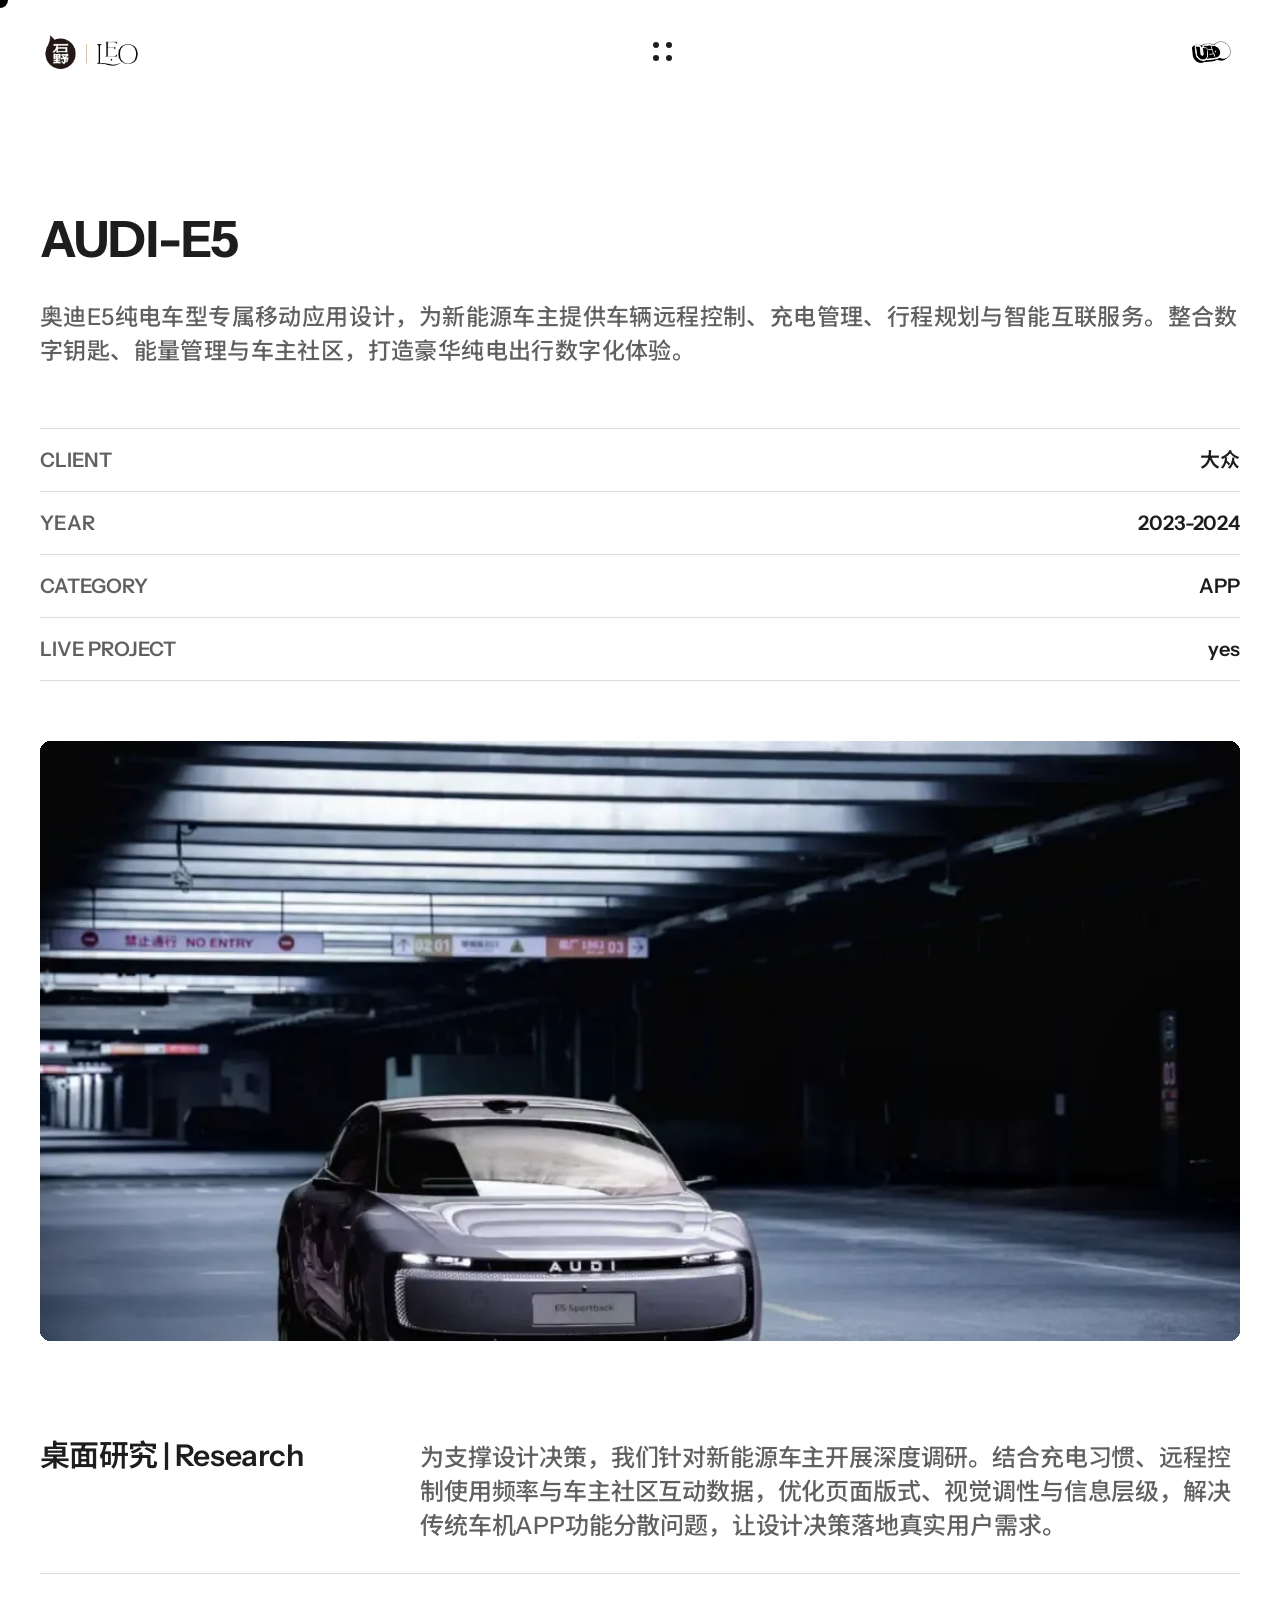
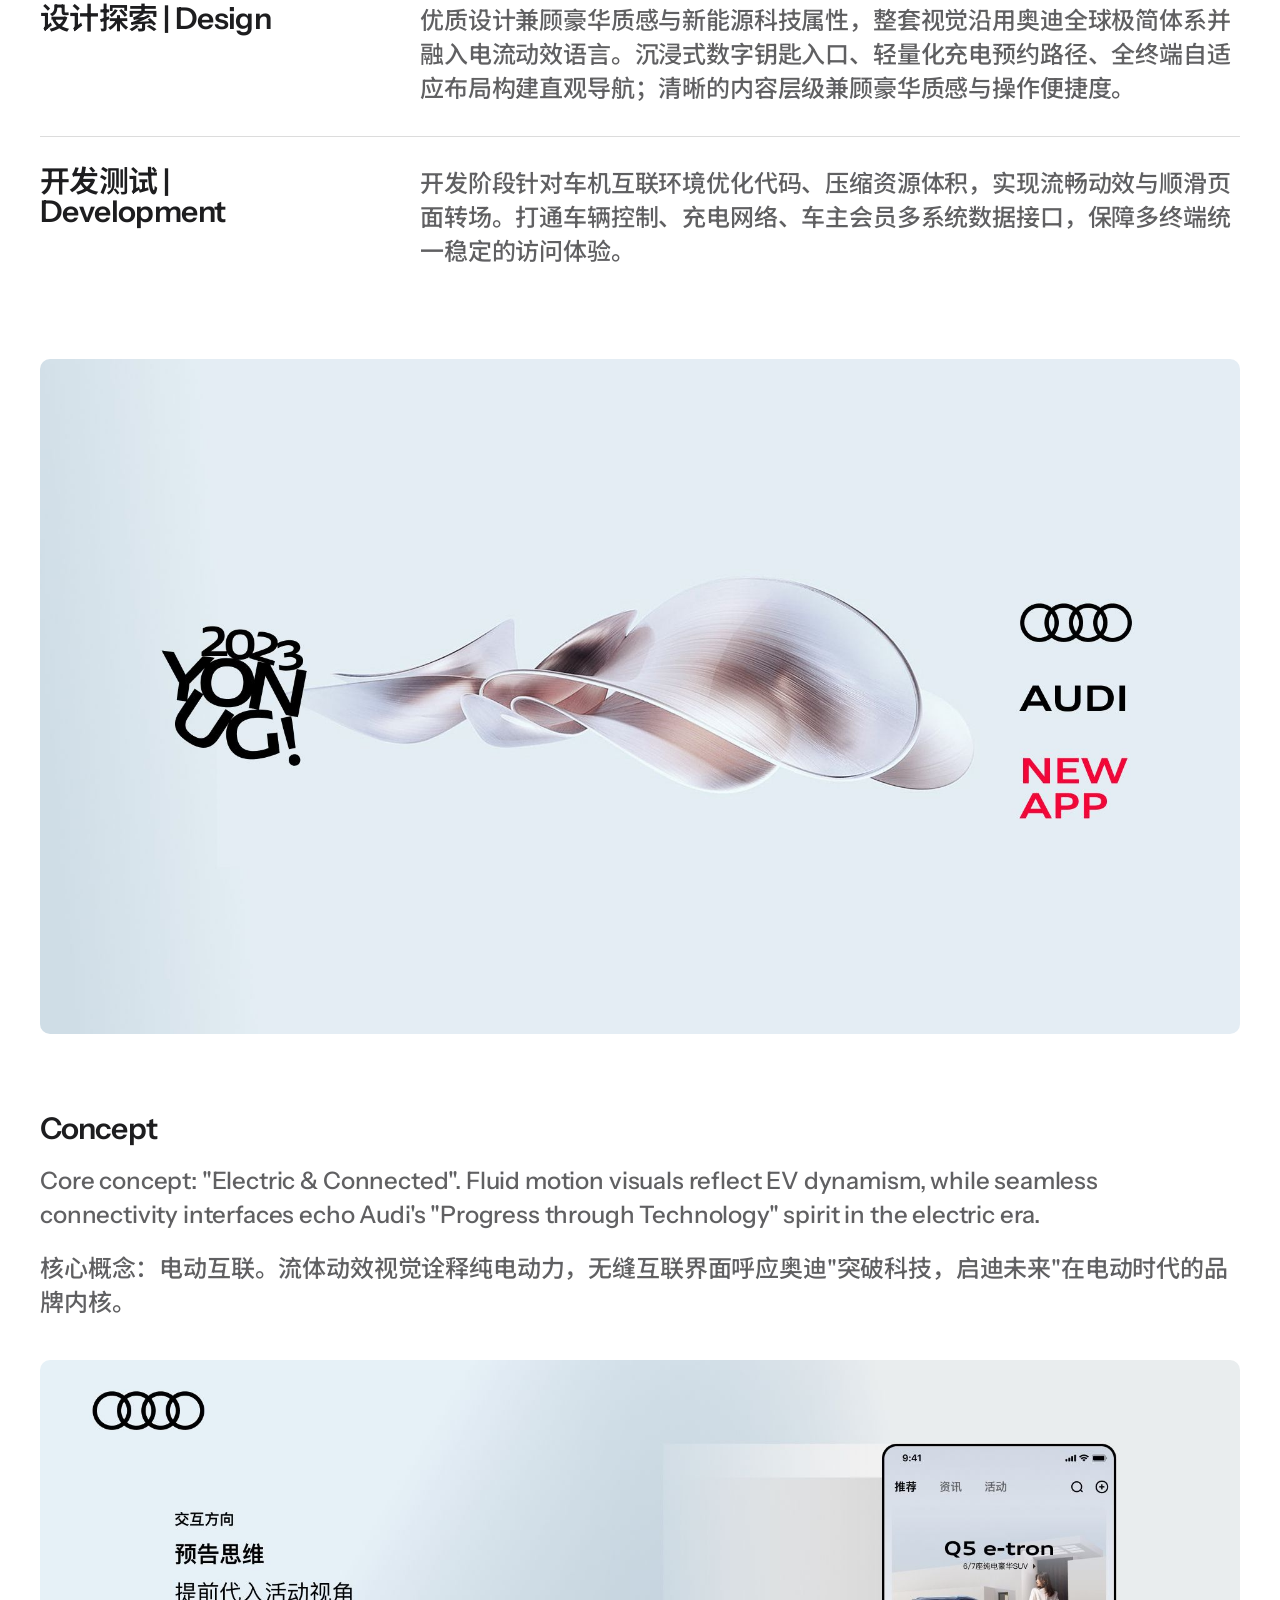
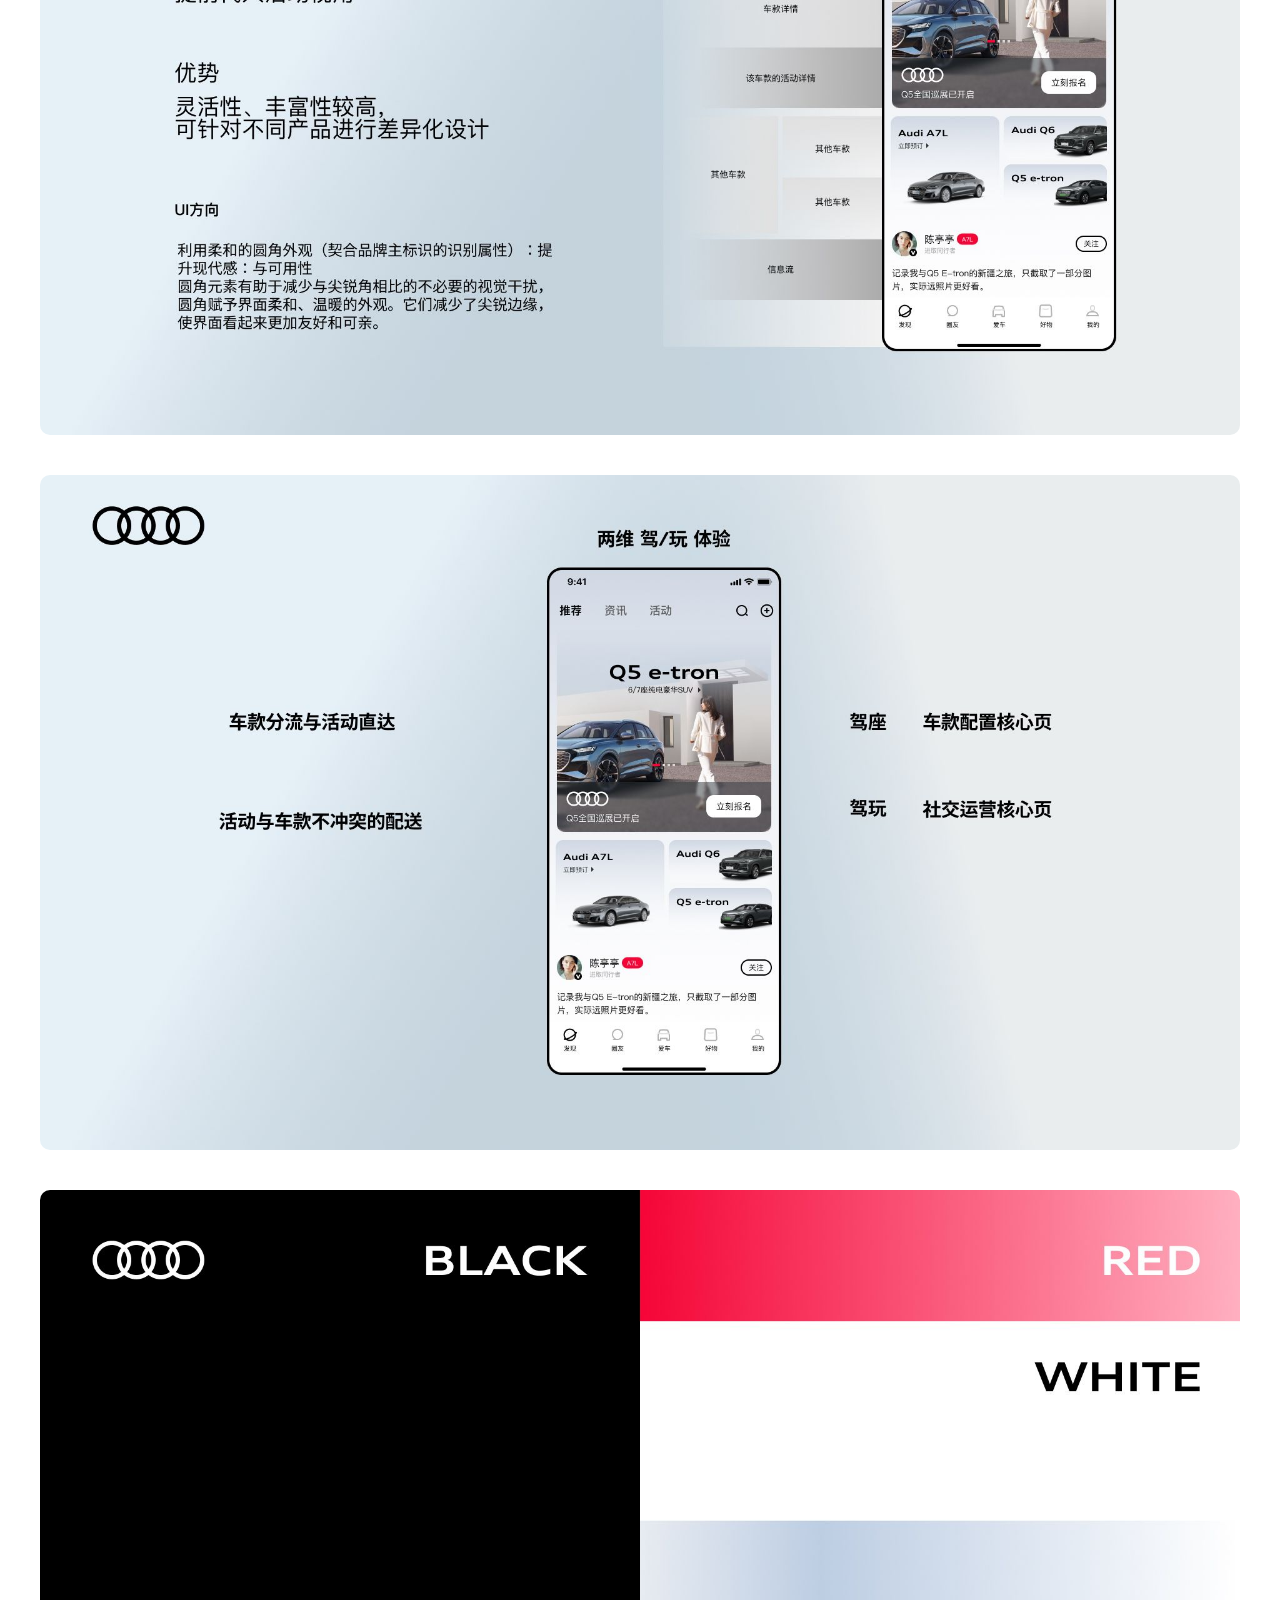
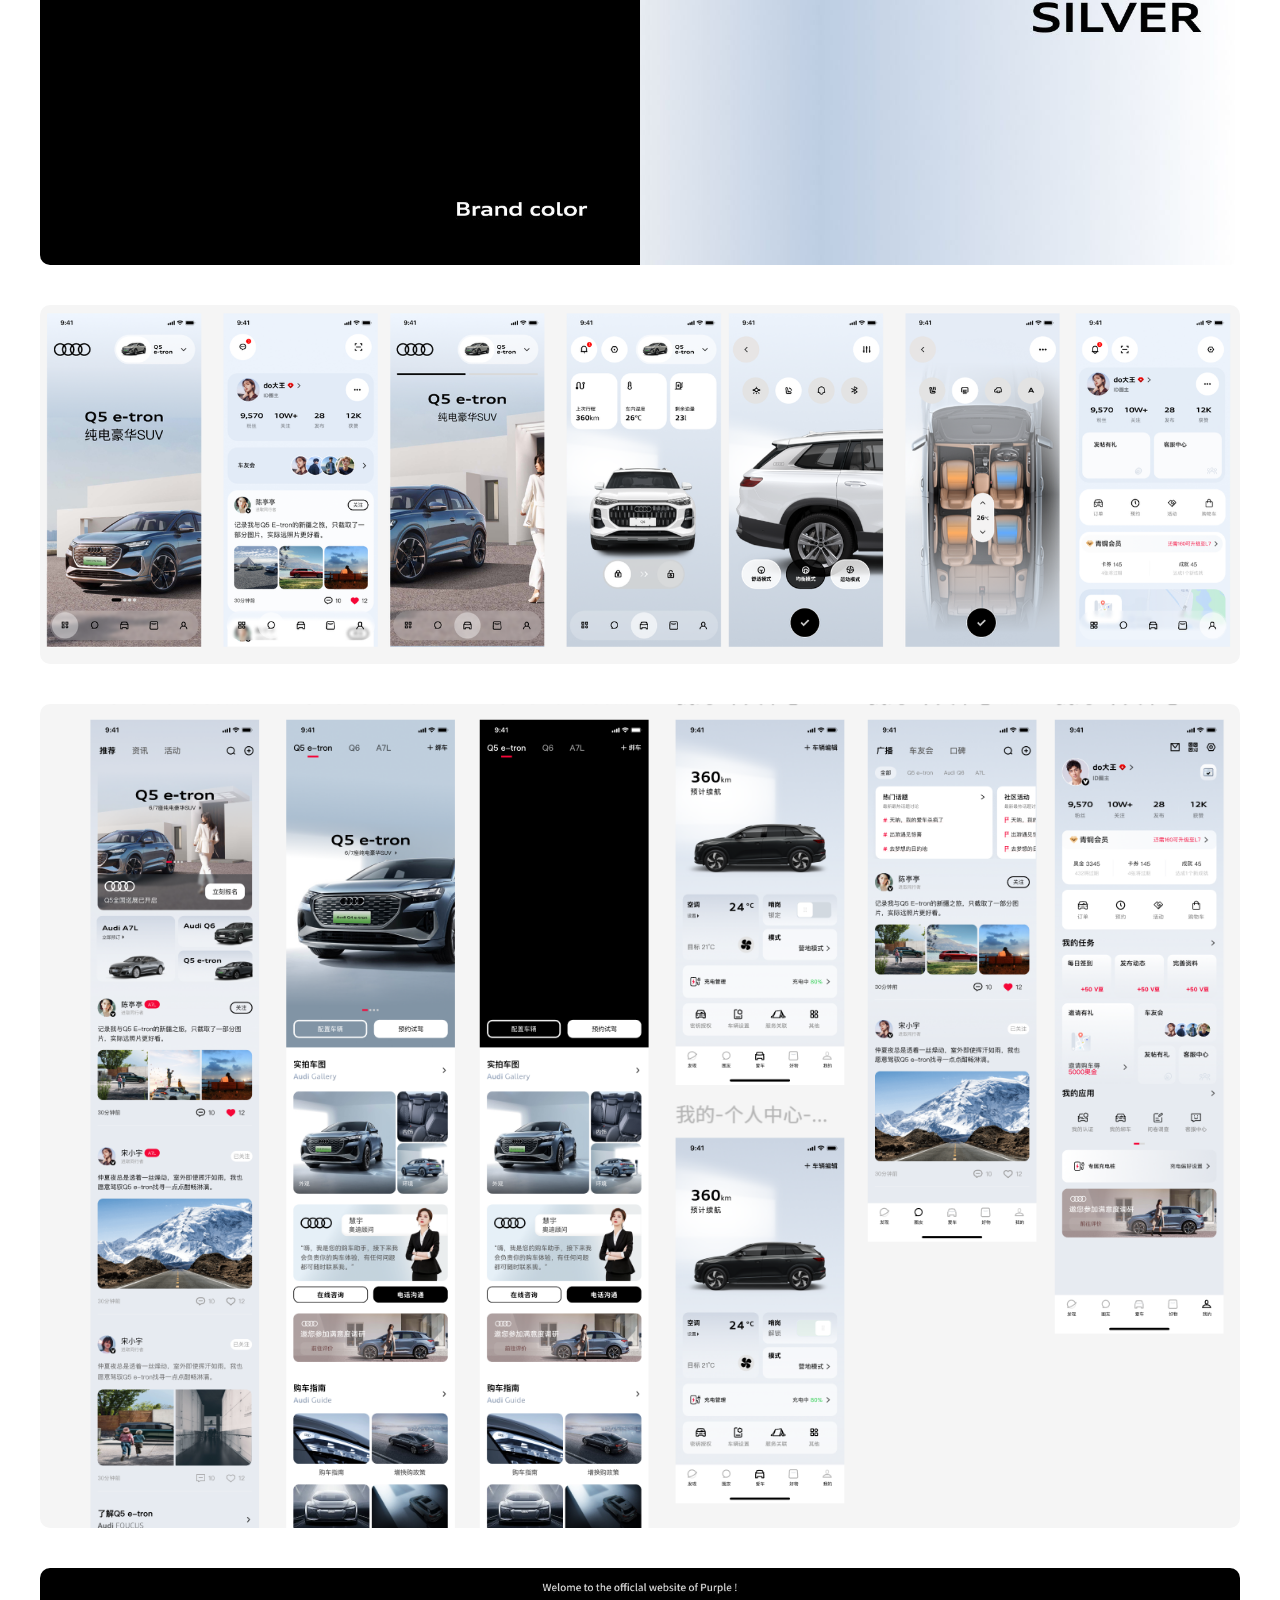
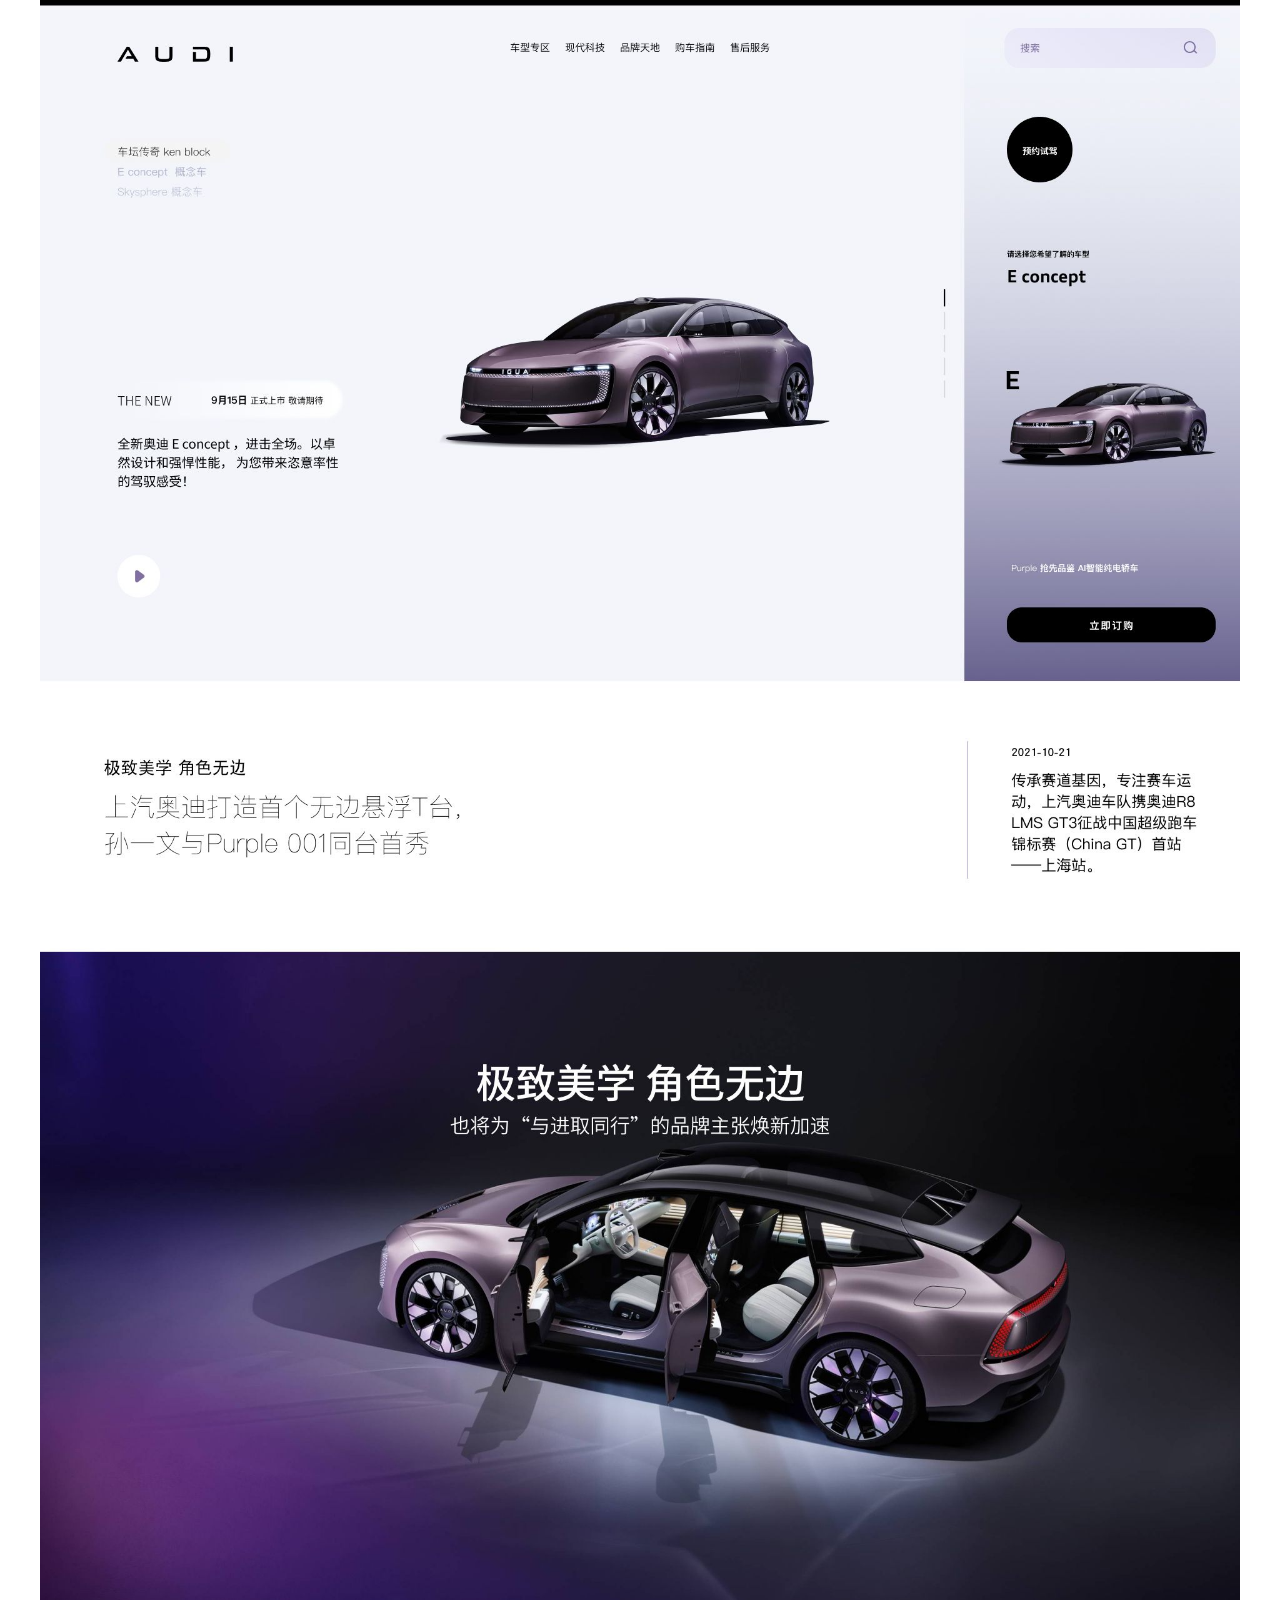
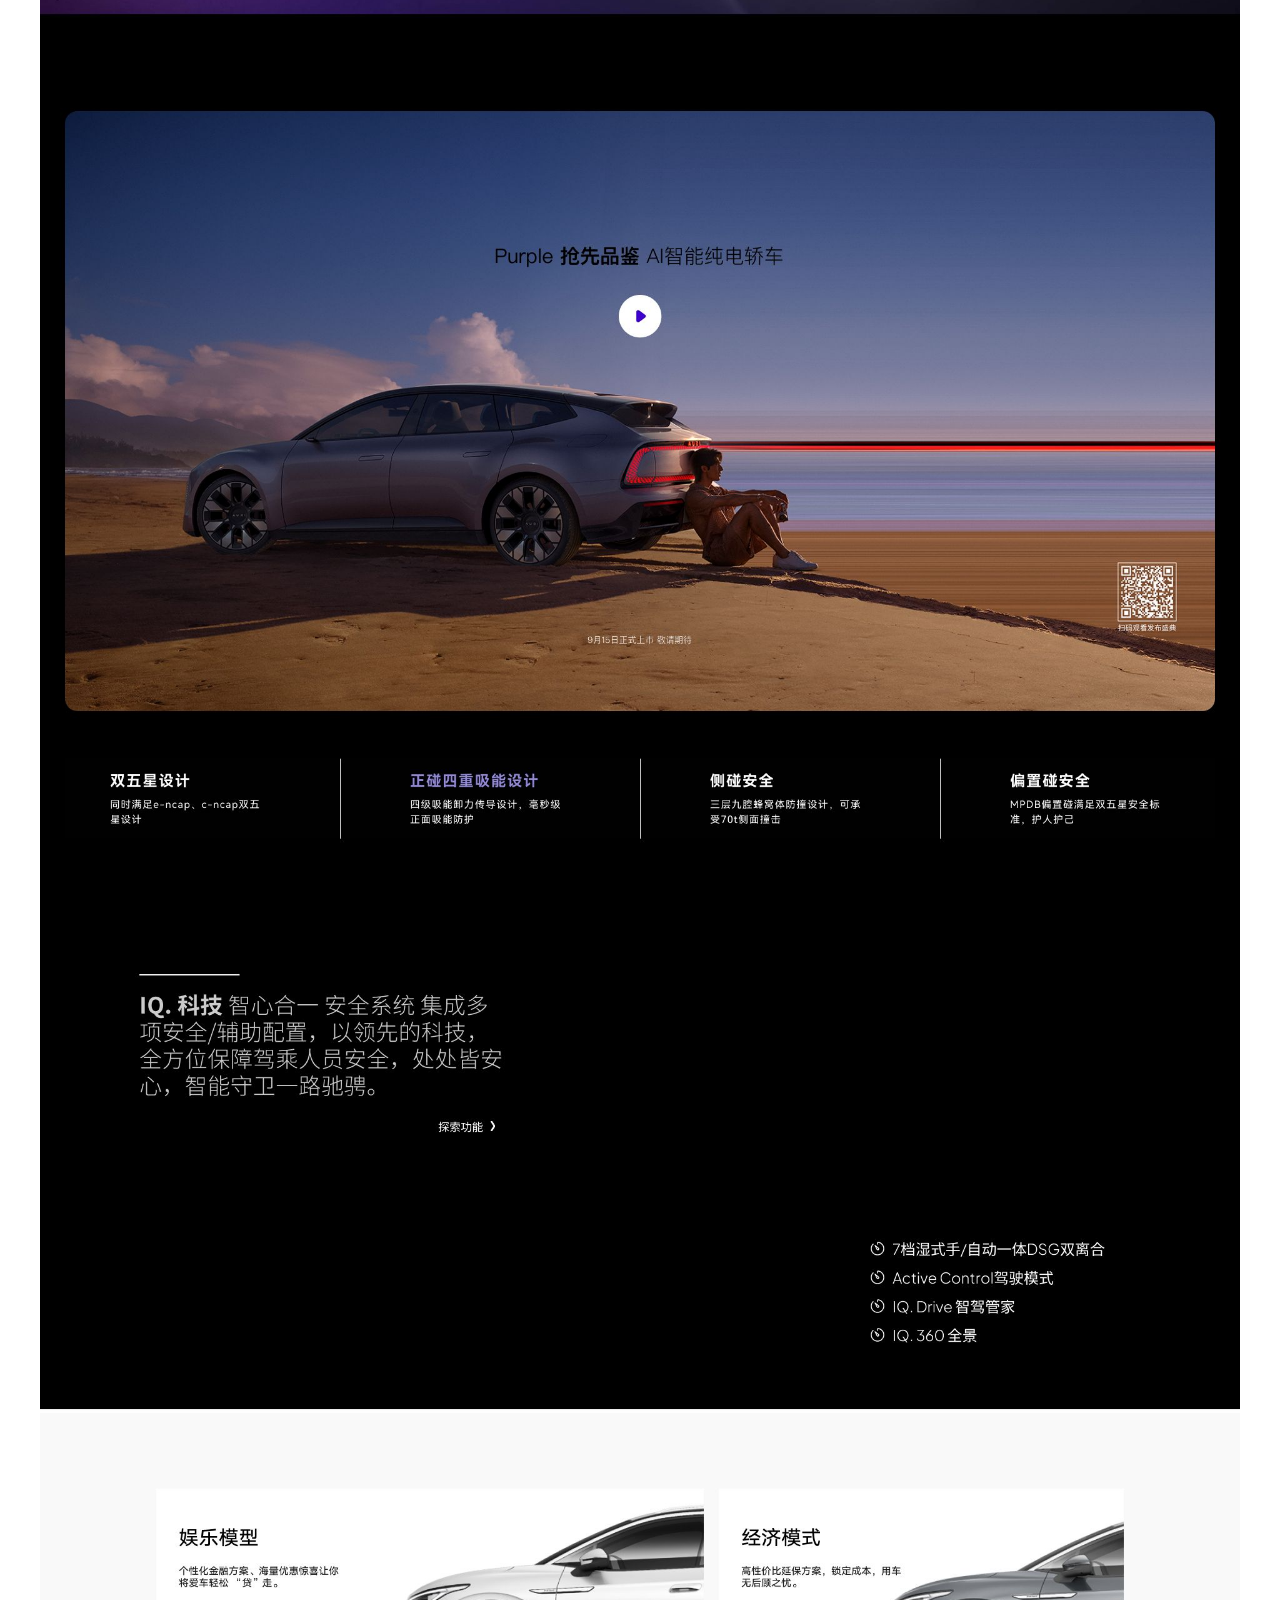
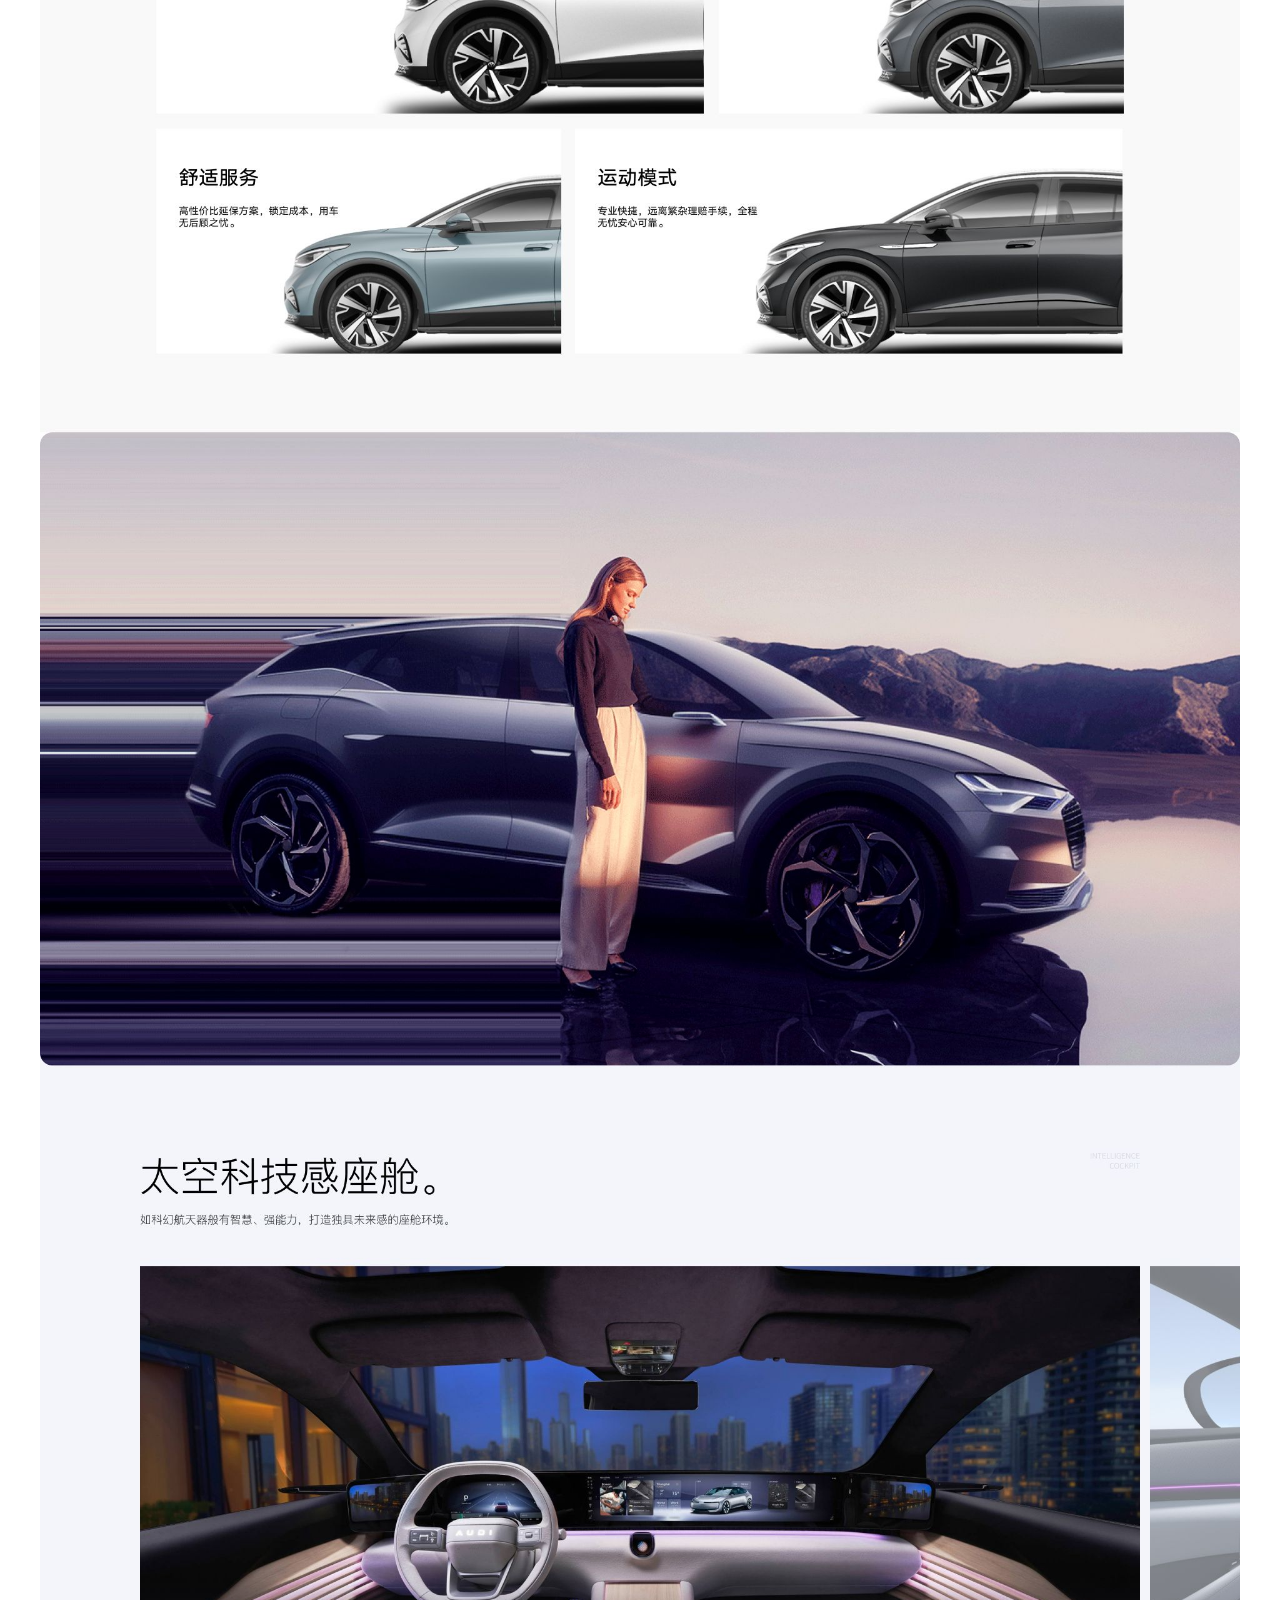
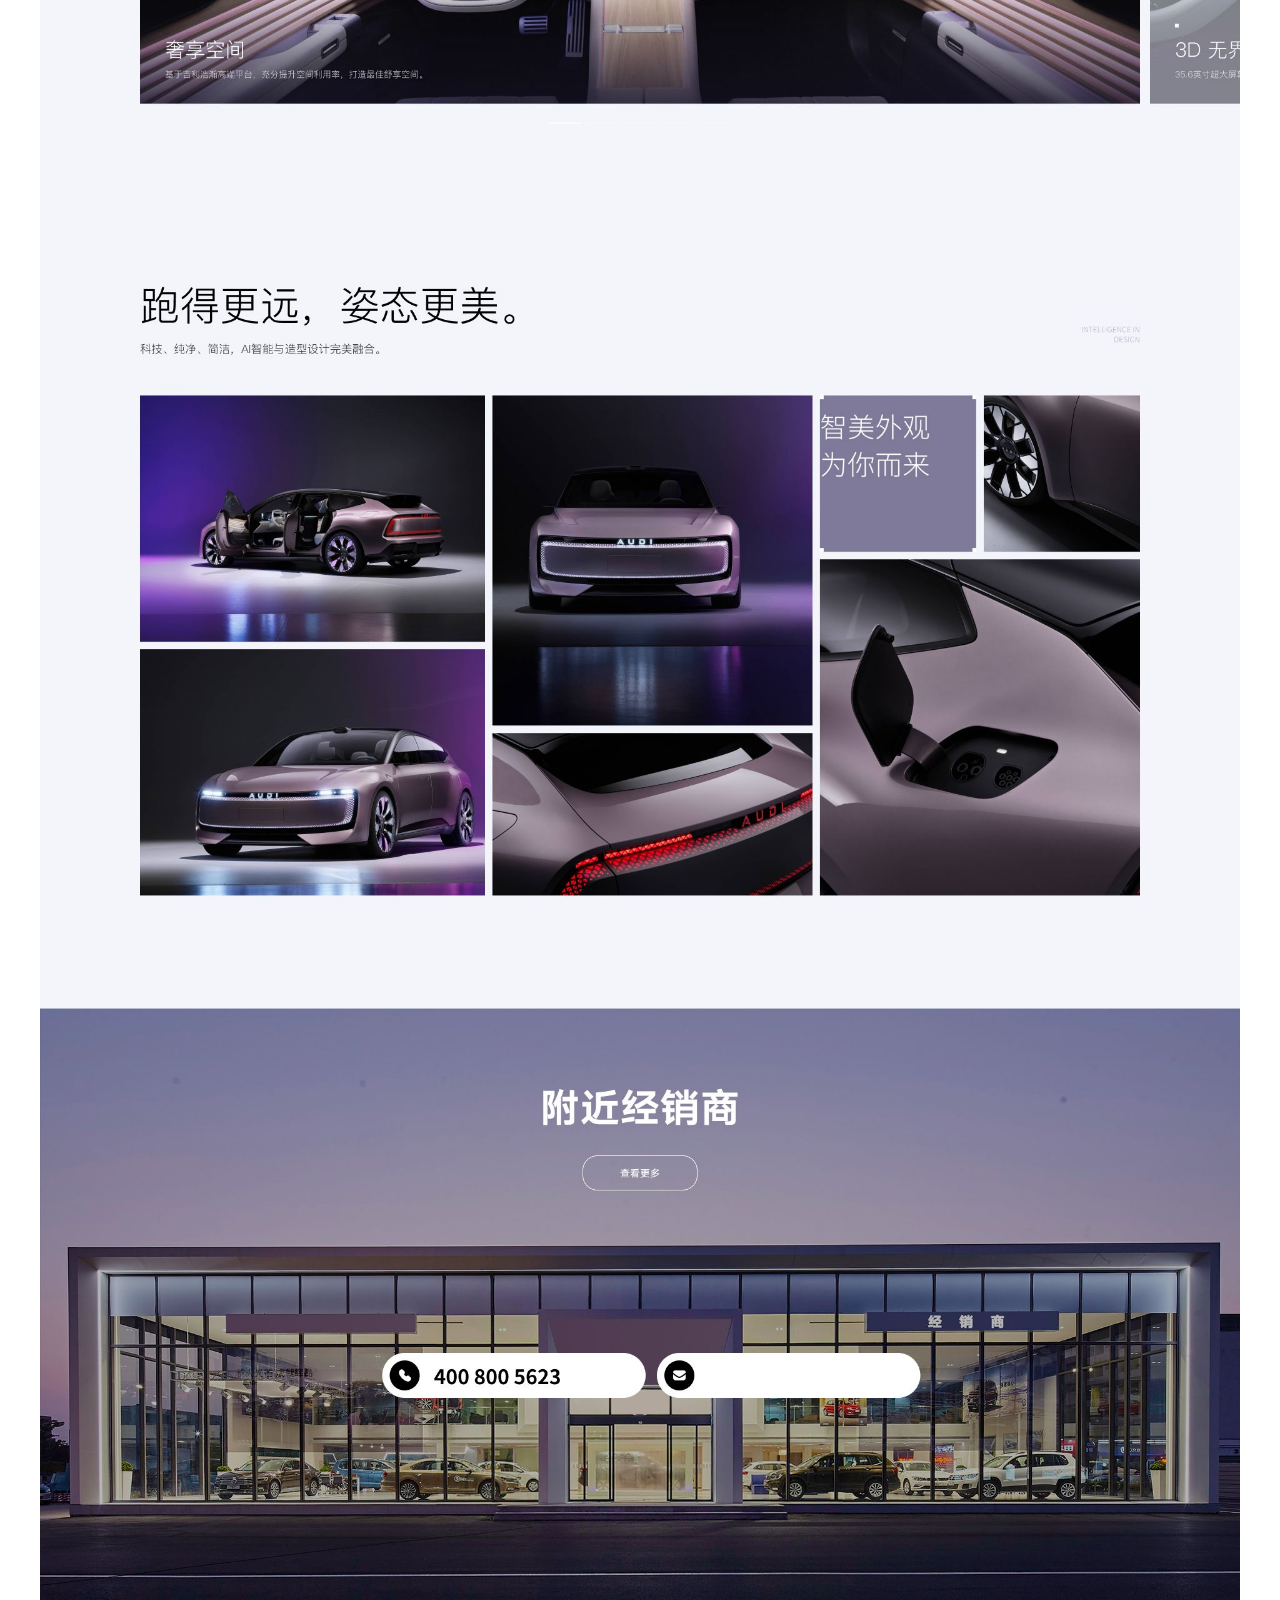
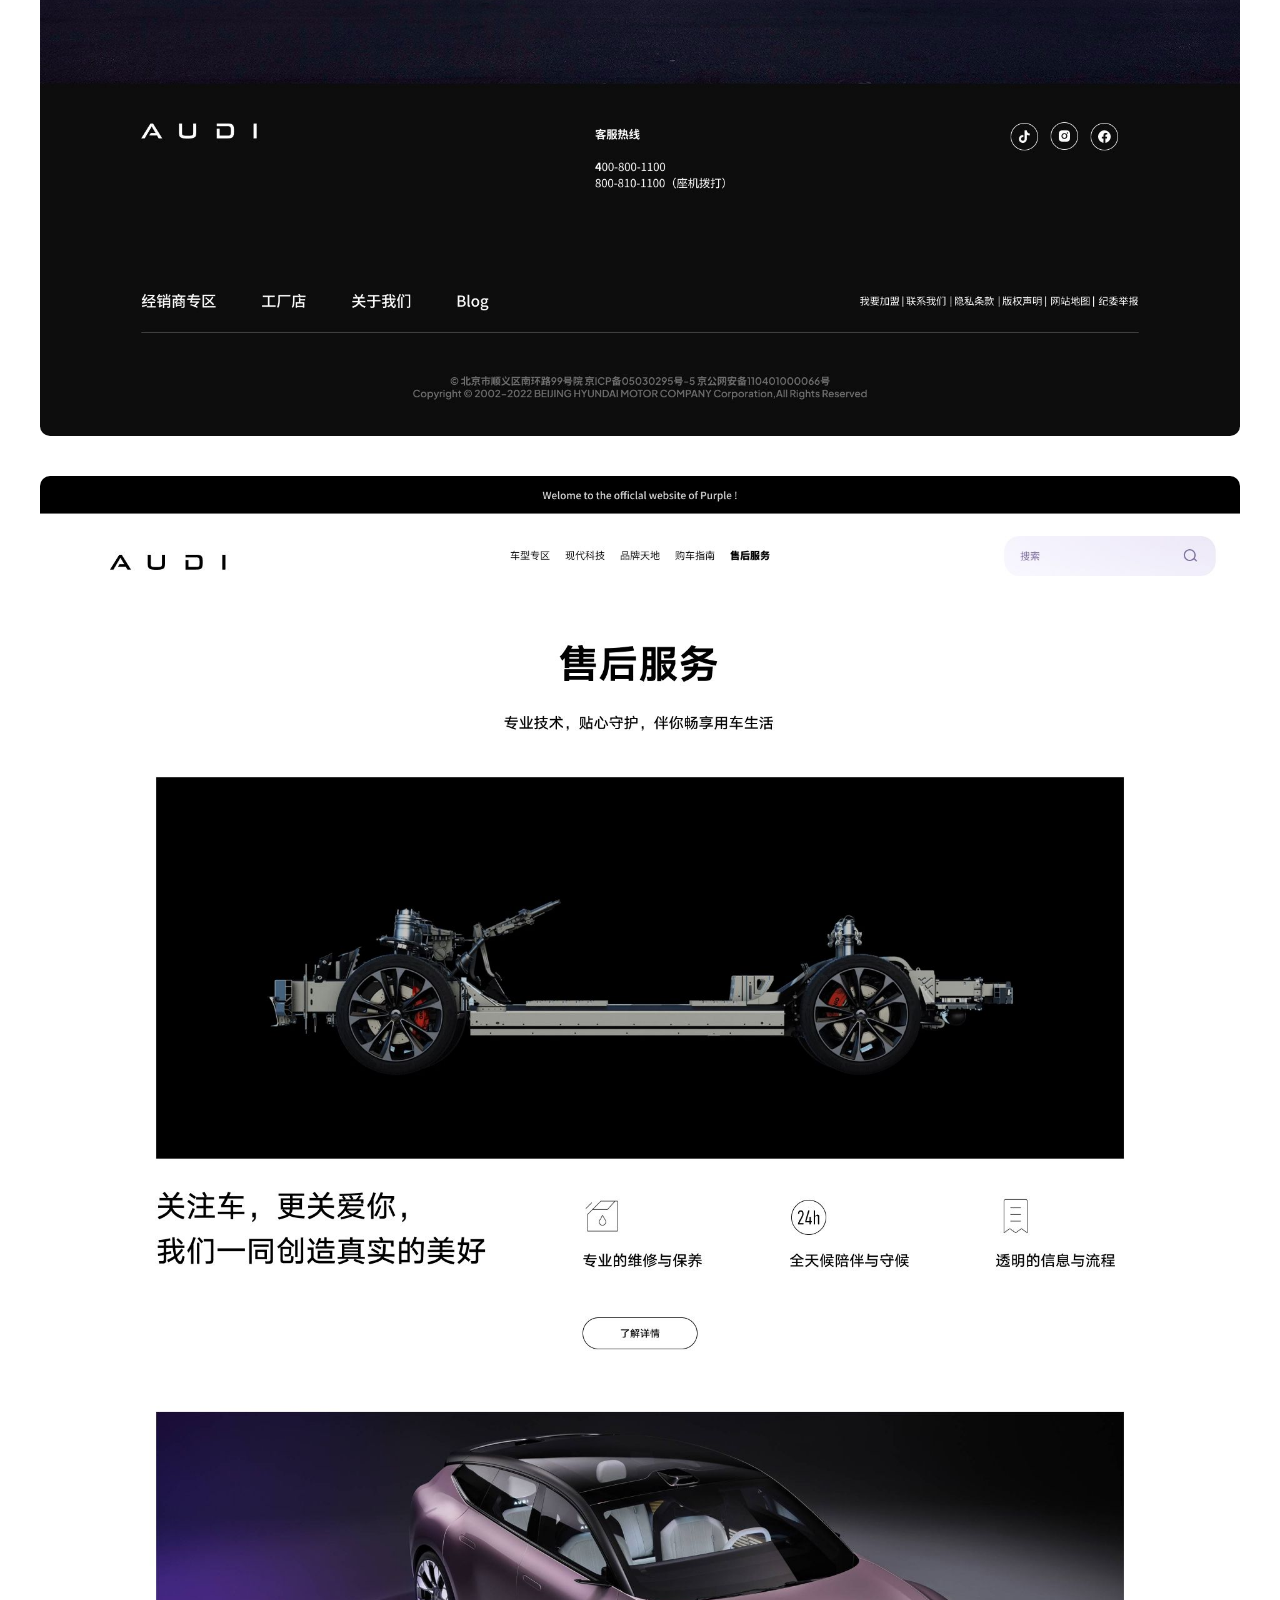
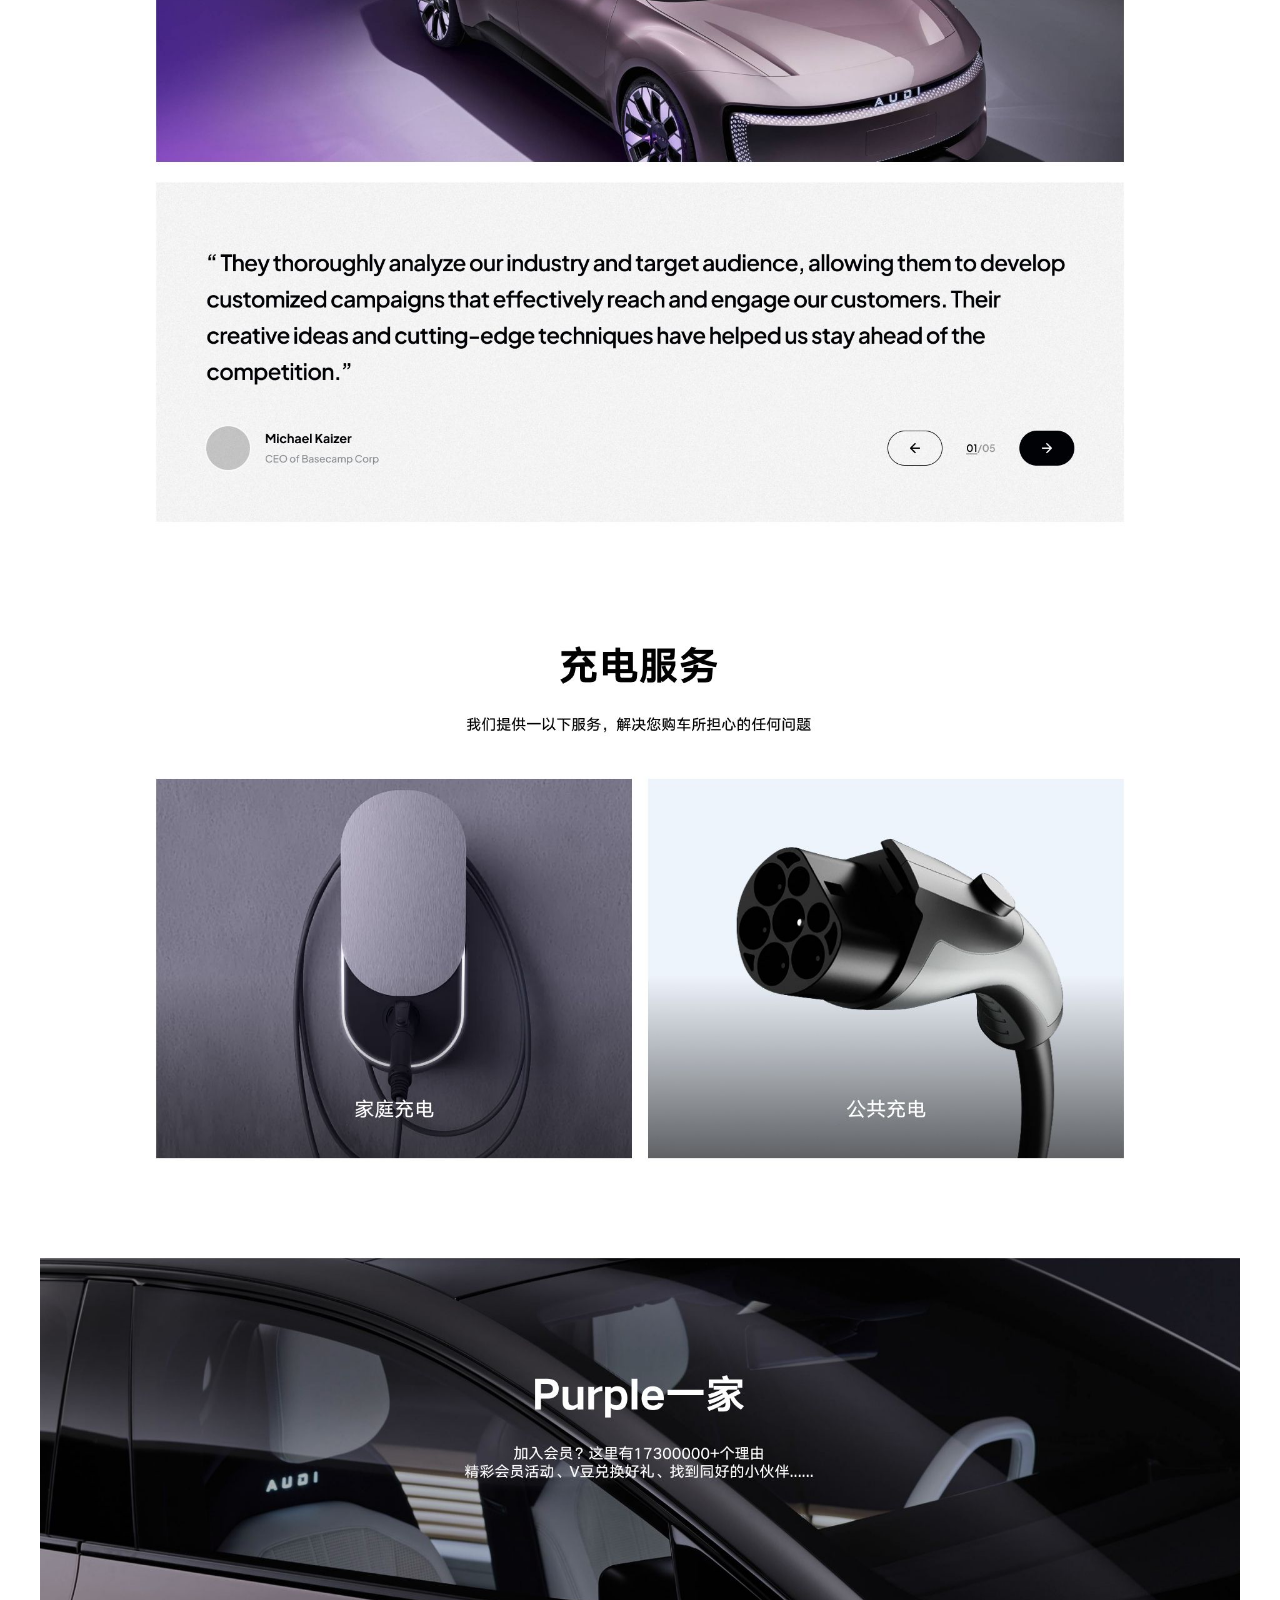
==== audi-e5.html @ 7aa1533d "Remove LFS — store all files directly for GitHub Pages" ====
﻿<!DOCTYPE html>
<html lang="zh-CN">
<head>
  <meta charset="UTF-8" />
  <meta name="viewport" content="width=device-width, initial-scale=1.0" />
  <title>AUDI-E5 — 石野™ ISHINO</title>
  <link rel="icon" type="image/svg+xml" href="./favicon.svg" />
  <link href="https://fonts.googleapis.com/css2?family=Noto+Sans+SC:wght@100..900&display=swap" rel="stylesheet" />
  <link rel="stylesheet" href="./css/nav.css" />
  <link rel="stylesheet" href="./css/loader.css" />
  <style>
@font-face { font-family: 'Instrument Sans'; font-style: normal; font-weight: 400; font-display: swap; src: url('./fonts/InstrumentSans-Regular.ttf') format('truetype'); }
@font-face { font-family: 'Instrument Sans'; font-style: italic; font-weight: 400; font-display: swap; src: url('./fonts/InstrumentSans-Italic.ttf') format('truetype'); }
@font-face { font-family: 'Instrument Sans'; font-style: normal; font-weight: 500; font-display: swap; src: url('./fonts/InstrumentSans-Medium.ttf') format('truetype'); }
@font-face { font-family: 'Instrument Sans'; font-style: italic; font-weight: 500; font-display: swap; src: url('./fonts/InstrumentSans-MediumItalic.ttf') format('truetype'); }
@font-face { font-family: 'Instrument Sans'; font-style: normal; font-weight: 600; font-display: swap; src: url('./fonts/InstrumentSans-SemiBold.ttf') format('truetype'); }
@font-face { font-family: 'Instrument Sans'; font-style: italic; font-weight: 600; font-display: swap; src: url('./fonts/InstrumentSans-SemiBoldItalic.ttf') format('truetype'); }
@font-face { font-family: 'Instrument Sans'; font-style: normal; font-weight: 700; font-display: swap; src: url('./fonts/InstrumentSans-Bold.ttf') format('truetype'); }
@font-face { font-family: 'Instrument Sans'; font-style: italic; font-weight: 700; font-display: swap; src: url('./fonts/InstrumentSans-BoldItalic.ttf') format('truetype'); }

* { margin: 0; padding: 0; box-sizing: border-box; }
html { -webkit-font-smoothing: antialiased; -moz-osx-font-smoothing: grayscale; scroll-behavior: smooth; }
body {
  background: #fff; color: rgb(29,29,31);
  font-family: 'Instrument Sans', 'Noto Sans SC', sans-serif;
  font-size: 16px; line-height: 1.5; letter-spacing: -0.01em;
  overflow-x: hidden;
}
h1, h2, h3 { letter-spacing: -0.03em; }
.uppercase { text-transform: uppercase; letter-spacing: -0.04em; }
img { max-width: 100%; display: block; }
a { color: rgb(0,0,238); text-decoration: none; }
::selection { background: rgb(29,29,31); color: #fff; }

/* === PROJECT HEADER === */
.project-header { padding: 110px 40px 0; max-width: 1640px; margin: 0 auto; }
.project-title {
  font-size: 50px; font-weight: 700; line-height: 50px;
  text-transform: uppercase; letter-spacing: -0.8px;
  color: rgb(29,29,31); margin-bottom: 36px;
}
.project-desc {
  font-size: 23px; font-weight: 500; line-height: 34px;
  color: rgba(29,29,31,0.7); letter-spacing: 0.4px;
  max-width: 100%; margin-bottom: 60px;
}

/* === META ROWS === */
.meta-list { max-width: 1640px; margin: 0 auto; padding: 0 40px; }
.meta-row {
  display: flex; justify-content: space-between; align-items: center;
  padding: 16px 0; border-bottom: 1px solid rgba(38,38,38,0.16);
}
.meta-row:first-child { border-top: 1px solid rgba(38,38,38,0.16); }
.meta-label { font-size: 20px; font-weight: 600; color: rgba(29,29,31,0.7); text-transform: uppercase; }
.meta-value { font-size: 20px; font-weight: 600; color: rgb(29,29,31); }
.meta-value a { color: rgb(29,29,31); }

/* === IMAGES === */
.hero-image { width: calc(100% - 80px); max-width: 1560px; margin: 60px 40px; height: 70vh; max-height: 600px; overflow: hidden; border-radius: 10px; position: relative; }
.hero-image img { width: 100%; height: 140%; object-fit: cover; position: absolute; top: 0; left: 0; will-change: transform; }
.detail-image { width: 100%; max-width: 1640px; margin: 0 auto 40px; padding: 0 40px; }
.detail-image img { width: 100%; height: auto; border-radius: 10px; }
.scroll-image { width: 100%; max-width: 1640px; margin: 0 auto 40px; padding: 0 40px; }
.scroll-image img { width: 100%; height: auto; border-radius: 10px; }

/* === CONTENT SECTION === */
.content-section { padding: 40px 40px 60px; max-width: 1640px; margin: 0 auto; }
.content-block {
  display: flex; gap: 60px; align-items: flex-start;
  padding: 30px 0;
}
.content-block:first-child { padding-top: 0; }
.content-block + .content-block { border-top: 1px solid rgba(38,38,38,0.16); }
.content-block .block-title {
  flex: 0 0 320px; font-size: 30px; font-weight: 600; line-height: 30px;
  color: rgb(29,29,31); letter-spacing: -0.02em;
}
.content-block .block-body {
  flex: 1; font-size: 24px; font-weight: 500; line-height: 34px;
  color: rgba(29,29,31,0.7);
}

/* === CONCEPT === */
.concept-section { padding: 40px; max-width: 1640px; margin: 0 auto; }
.concept-section .block-title {
  font-size: 30px; font-weight: 600; line-height: 30px;
  color: rgb(29,29,31); margin-bottom: 20px;
}
.concept-section .block-body p {
  font-size: 24px; font-weight: 500; line-height: 34px;
  color: rgba(29,29,31,0.7);
}
.concept-section .block-body p + p { margin-top: 20px; }

/* === MORE WORKS === */
.more-works { margin-top: 80px; overflow: hidden; }
.ticker-wrap { overflow: hidden; white-space: nowrap; padding: 20px 0; }
.ticker-content {
  display: inline-block; animation: ticker-scroll 20s linear infinite;
  font-size: 90px; font-weight: 700;
  letter-spacing: -2.3px; text-transform: uppercase; line-height: 1;
  color: rgb(29,29,31);
}
.ticker-content span { margin-right: 40px; }
@keyframes ticker-scroll {
  0% { transform: translateX(0); }
  100% { transform: translateX(-50%); }
}
.works-cards {
  display: grid; grid-template-columns: repeat(2, 1fr); gap: 24px;
  padding: 0 40px; max-width: 1640px; margin: 40px auto 0;
}
.work-card { display: block; text-decoration: none; color: inherit; }
.work-card-img-wrap { overflow: hidden; border-radius: 10px 10px 0 0; aspect-ratio: 694 / 450; }
.work-card img { width: 100%; height: 100%; object-fit: cover; transition: transform 0.5s cubic-bezier(0.16, 1, 0.3, 1); }
.work-card:hover img { transform: scale(1.05); }
.work-card-info {
  display: flex; justify-content: space-between; align-items: center;
  height: 100px; padding: 0 26px 0 0; border-radius: 0 0 10px 10px; background: rgb(245, 245, 247);
}
.work-card-text { display: flex; flex-direction: column; gap: 6px; padding-left: 26px; }
.work-card-name { font-size: 20px; font-weight: 600; color: rgb(29,29,31); text-transform: uppercase; line-height: 28px; letter-spacing: -0.04em; }
.work-card-cat { font-size: 18px; font-weight: 500; color: rgb(82,82,82); line-height: 20px; }
/* Year pill — matches homepage Featured Work */
.year-pill {
  display: flex; align-items: flex-end; justify-content: center;
  padding: 10px 20px; position: relative; overflow: hidden;
  height: 40px; background: rgba(0, 0, 0, 0.07); border-radius: 60px;
}
.year-text-wrap { position: relative; display: flex; flex-direction: column; align-items: center; }
.year-text {
  font-size: 16px; font-weight: 600; color: rgba(0, 0, 0, 0.6);
  letter-spacing: 0.5px; line-height: 20px; white-space: nowrap;
  transition: transform 0.4s cubic-bezier(0.16, 1, 0.3, 1), opacity 0.4s cubic-bezier(0.16, 1, 0.3, 1);
}
.year-text-default { transform: translateY(0); opacity: 1; }
.year-text-hover { position: absolute; top: 0; left: 0; width: 100%; text-align: center; transform: translateY(100%); opacity: 0; }
.work-card:hover .year-text-default { transform: translateY(-100%); opacity: 0; }
.work-card:hover .year-text-hover { transform: translateY(0); opacity: 1; }

/* === FOOTER === */
.footer { max-width: 1640px; margin: 80px auto 0; padding: 40px; }
.footer-disclaimer { margin-bottom: 32px; max-width: 100%; }
.footer-disclaimer p { font-size: 11px; font-weight: 400; line-height: 1.6; color: rgba(29,29,31,0.5); margin-bottom: 8px; letter-spacing: -0.01em; }
.footer-disclaimer p:last-child { margin-bottom: 0; }
.footer-copyright {
  font-size: clamp(80px, 15vw, 201px); font-weight: 700; line-height: 1;
  letter-spacing: -0.04em; margin-bottom: 16px;
}
.footer-bottom { display: flex; justify-content: space-between; align-items: center; }
.footer-bottom span { font-size: 12px; font-weight: 400; color: rgb(82,82,82); }
.footer-bottom a { font-size: 12px; font-weight: 400; color: rgb(0,0,238); transition: opacity 0.3s; }
.footer-bottom a:hover { opacity: 0.6; }

/* === SCROLL TO TOP === */
.scroll-top-btn {
  position: fixed; bottom: 32px; right: 32px; z-index: 90;
  width: 48px; height: 48px; border-radius: 50%;
  background: rgb(29,29,31); color: #fff; border: none; cursor: pointer;
  display: flex; align-items: center; justify-content: center;
  opacity: 0; pointer-events: none;
  transition: opacity 0.3s, transform 0.6s cubic-bezier(0.34, 1.56, 0.64, 1);
}
.scroll-top-btn.visible { opacity: 1; pointer-events: auto; }
.scroll-top-btn:hover { transform: scale(1.08); }
.scroll-top-btn:active { transform: scale(0.96); }
.scroll-top-btn svg { width: 20px; height: 20px; }

/* === RESPONSIVE === */
@media (max-width: 768px) {
  .nav { padding: 20px; }
  .project-header { padding: 60px 20px 0; }
  .project-title { font-size: 32px; line-height: 36px; }
  .project-desc { font-size: 18px; line-height: 28px; }
  .meta-list { padding: 0 20px; }
  .meta-label, .meta-value { font-size: 16px; }
  .hero-image, .detail-image, .scroll-image { padding: 0 20px; }
  .content-section, .concept-section { padding: 20px; }
  .content-block { flex-direction: column; gap: 16px; }
  .content-block .block-title { flex: none; }
  .content-block .block-title, .concept-section .block-title { font-size: 22px; }
  .content-block .block-body, .concept-section .block-body p { font-size: 18px; line-height: 28px; }
  .works-cards { grid-template-columns: 1fr; padding: 0 20px; }
  .footer { padding: 20px; }
  .ticker-content { font-size: 48px; }
}

/* === ANIMATIONS === */
@keyframes fadeUp { from { opacity: 0; transform: translateY(30px); } to { opacity: 1; transform: translateY(0); } }
.fade-up { animation: fadeUp 0.8s cubic-bezier(0.22, 1, 0.36, 1) forwards; opacity: 0; }
.delay-1 { animation-delay: 0.1s; } .delay-2 { animation-delay: 0.2s; } .delay-3 { animation-delay: 0.3s; }
@media (prefers-reduced-motion: reduce) {
  .fade-up { animation: none; opacity: 1; }
  .ticker-content { animation: none; }
}
  </style>
</head>
<body>

<nav class="nav">
  <a href="./index.html" class="nav-logo"><img src="./images/logo-new.png" alt="石野™ ISHINO" /></a>
  <div class="nav-dots" onclick="document.getElementById('menuOverlay').classList.add('open')" role="button" aria-label="打开菜单">
    <span></span><span></span><span></span><span></span>
  </div>
  <img src="./images/logo-right.png" alt="石野™ ISHINO" class="nav-logo-right" />
</nav>

<div class="menu-overlay" id="menuOverlay">
  <button class="menu-close" onclick="document.getElementById('menuOverlay').classList.remove('open')" aria-label="关闭菜单">×</button>
  <a href="./index.html" class="menu-item menu-slide"><span class="menu-link-text"><span class="menu-text-default">Home</span><span class="menu-text-hover">Home</span></span><span class="cn menu-link-text"><span class="menu-text-default">首页</span><span class="menu-text-hover">首页</span></span></a>
  <a href="./index.html#featured" class="menu-item menu-slide"><span class="menu-link-text"><span class="menu-text-default">Selected Works</span><span class="menu-text-hover">Selected Works</span></span><span class="cn menu-link-text"><span class="menu-text-default">精选案例</span><span class="menu-text-hover">精选案例</span></span></a>
  <a href="./gallery.html" class="menu-item menu-slide"><span class="menu-link-text"><span class="menu-text-default">Gallery</span><span class="menu-text-hover">Gallery</span></span><span class="cn menu-link-text"><span class="menu-text-default">更多作品</span><span class="menu-text-hover">更多作品</span></span></a>
  <a href="./index.html#contact" class="menu-item menu-slide"><span class="menu-link-text"><span class="menu-text-default">Contact</span><span class="menu-text-hover">Contact</span></span><span class="cn menu-link-text"><span class="menu-text-default">联系我</span><span class="menu-text-hover">联系我</span></span></a>
</div>

<section class="project-header">
  <h2 class="project-title fade-up">AUDI-E5</h2>
  <p class="project-desc fade-up delay-1">奥迪E5纯电车型专属移动应用设计，为新能源车主提供车辆远程控制、充电管理、行程规划与智能互联服务。整合数字钥匙、能量管理与车主社区，打造豪华纯电出行数字化体验。</p>
</section>

<div class="meta-list">
  <div class="meta-row fade-up"><span class="meta-label">Client</span><span class="meta-value">大众</span></div>
  <div class="meta-row fade-up"><span class="meta-label">Year</span><span class="meta-value">2023-2024</span></div>
  <div class="meta-row fade-up"><span class="meta-label">Category</span><span class="meta-value">APP</span></div>
  <div class="meta-row fade-up"><span class="meta-label">Live Project</span><span class="meta-value"><a href="#">yes</a></span></div>
</div>

<div class="hero-image fade-up">
  <img src="./images/e5/f.webp" alt="AUDI-E5" loading="lazy" />
</div>

<section class="content-section">
  <div class="content-block fade-up">
    <h3 class="block-title">桌面研究 | Research</h3>
    <p class="block-body">为支撑设计决策，我们针对新能源车主开展深度调研。结合充电习惯、远程控制使用频率与车主社区互动数据，优化页面版式、视觉调性与信息层级，解决传统车机APP功能分散问题，让设计决策落地真实用户需求。</p>
  </div>
  <div class="content-block fade-up">
    <h3 class="block-title">设计探索 | Design</h3>
    <p class="block-body">优质设计兼顾豪华质感与新能源科技属性，整套视觉沿用奥迪全球极简体系并融入电流动效语言。沉浸式数字钥匙入口、轻量化充电预约路径、全终端自适应布局构建直观导航；清晰的内容层级兼顾豪华质感与操作便捷度。</p>
  </div>
  <div class="content-block fade-up">
    <h3 class="block-title">开发测试 | Development</h3>
    <p class="block-body">开发阶段针对车机互联环境优化代码、压缩资源体积，实现流畅动效与顺滑页面转场。打通车辆控制、充电网络、车主会员多系统数据接口，保障多终端统一稳定的访问体验。</p>
  </div>
</section>

<div class="detail-image fade-up">
  <img src="./images/e5/石野—品牌与体验设计-建议超宽模式观看-29.jpeg" alt="AUDI-E5 Detail" loading="lazy" />
</div>

<section class="concept-section fade-up">
  <h3 class="block-title">Concept</h3>
  <div class="block-body">
    <p>Core concept: "Electric & Connected". Fluid motion visuals reflect EV dynamism, while seamless connectivity interfaces echo Audi's "Progress through Technology" spirit in the electric era.</p>
    <p>核心概念：电动互联。流体动效视觉诠释纯电动力，无缝互联界面呼应奥迪"突破科技，启迪未来"在电动时代的品牌内核。</p>
  </div>
</section>

<div class="scroll-image fade-up">
  <img src="./images/e5/石野—品牌与体验设计-建议超宽模式观看-30.jpeg" alt="AUDI-E5 Scroll 1" loading="lazy" />
</div>

<div class="scroll-image fade-up">
  <img src="./images/e5/石野—品牌与体验设计-建议超宽模式观看-31.jpeg" alt="AUDI-E5 Scroll 2" loading="lazy" />
</div>

<div class="scroll-image fade-up">
  <img src="./images/e5/石野—品牌与体验设计-建议超宽模式观看-32.jpeg" alt="AUDI-E5 Scroll 3" loading="lazy" />
</div>

<div class="scroll-image fade-up">
  <img src="./images/e5/石野—品牌与体验设计-建议超宽模式观看-33.png" alt="AUDI-E5 Scroll 4" loading="lazy" />
</div>

<div class="scroll-image fade-up">
  <img src="./images/e5/石野—品牌与体验设计-建议超宽模式观看-34.png" alt="AUDI-E5 Scroll 5" loading="lazy" />
</div>

<div class="scroll-image fade-up">
  <img src="./images/e5/Frame 1926650383.jpg" alt="AUDI-E5 Scroll 6" loading="lazy" />
</div>

<div class="scroll-image fade-up">
  <img src="./images/e5/Frame 1926650384.jpg" alt="AUDI-E5 Scroll 7" loading="lazy" />
</div>

<div class="scroll-image fade-up">
  <img src="./images/e5/Frame 1926650385.jpg" alt="AUDI-E5 Scroll 8" loading="lazy" />
</div>

<div class="scroll-image fade-up">
  <img src="./images/e5/Frame 1926650386.jpg" alt="AUDI-E5 Scroll 9" loading="lazy" />
</div>

<div class="scroll-image fade-up">
  <img src="./images/e5/Frame 1926650387.jpg" alt="AUDI-E5 Scroll 10" loading="lazy" />
</div>

<div class="scroll-image fade-up">
  <img src="./images/e5/Frame 1926650388.jpg" alt="AUDI-E5 Scroll 11" loading="lazy" />
</div>

<div class="scroll-image fade-up">
  <img src="./images/e5/Frame 1926650389.jpg" alt="AUDI-E5 Scroll 12" loading="lazy" />
</div>

<div class="scroll-image fade-up">
  <img src="./images/e5/Frame 1926650390.jpg" alt="AUDI-E5 Scroll 13" loading="lazy" />
</div>

<div class="scroll-image fade-up">
  <img src="./images/e5/Frame 1926650391.jpg" alt="AUDI-E5 Scroll 14" loading="lazy" />
</div>

<div class="scroll-image fade-up">
  <img src="./images/e5/Frame 1926650396.jpg" alt="AUDI-E5 Scroll 15" loading="lazy" />
</div>

<div class="scroll-image fade-up">
  <img src="./images/e5/Frame 1926650397.jpg" alt="AUDI-E5 Scroll 16" loading="lazy" />
</div>

<div class="scroll-image fade-up">
  <img src="./images/e5/Frame 1926650398.jpg" alt="AUDI-E5 Scroll 17" loading="lazy" />
</div>

<div class="scroll-image fade-up">
  <img src="./images/e5/Frame 1926650399.jpg" alt="AUDI-E5 Scroll 18" loading="lazy" />
</div>

<div class="scroll-image fade-up">
  <img src="./images/e5/Frame 1926650400.png" alt="AUDI-E5 Scroll 19" loading="lazy" />
</div>

<div class="scroll-image fade-up">
  <video autoplay muted loop playsinline style="width:100%;border-radius:10px;">
    <source src="./images/e5/AUDI video Main.mp4" type="video/mp4" />
  </video>
</div>

<div class="scroll-image fade-up">
  <video autoplay muted loop playsinline style="width:100%;border-radius:10px;">
    <source src="./images/e5/AUDI-官网横版-代言人视频-1920x1080-30s-50M内.mp4" type="video/mp4" />
  </video>
</div>

<div class="scroll-image fade-up">
  <video autoplay muted loop playsinline style="width:100%;border-radius:10px;">
    <source src="./images/e5/QQ录屏20240912145558.mp4" type="video/mp4" />
  </video>
</div>

<div class="scroll-image fade-up">
  <video autoplay muted loop playsinline style="width:100%;border-radius:10px;">
    <source src="./images/e5/QQ录屏20240912150045.mp4" type="video/mp4" />
  </video>
</div>

<div class="scroll-image fade-up">
  <video autoplay muted loop playsinline style="width:100%;border-radius:10px;">
    <source src="./images/e5/QQ录屏20240912150154.mp4" type="video/mp4" />
  </video>
</div>

<section class="more-works">
  <div class="ticker-wrap">
    <div class="ticker-content">
      <span>More Works</span><span>More Works</span><span>More Works</span><span>More Works</span>
      <span>More Works</span><span>More Works</span><span>More Works</span><span>More Works</span>
    </div>
  </div>
  <div class="works-cards">
        <a href="./audi.html" class="work-card" data-cursor="view">
      <div class="work-card-img-wrap"><img src="./images/work-audi.jpg" alt="AUDI中国品牌官网" loading="lazy" /></div>
      <div class="work-card-info">
        <div class="work-card-text"><span class="work-card-name">AUDI中国品牌官网</span><span class="work-card-cat">WEB</span></div>
        <div class="year-pill"><div class="year-text-wrap"><span class="year-text year-text-default">2022</span><span class="year-text year-text-hover">2022</span></div></div>
      </div>
    </a>
    <a href="./meme.html" class="work-card" data-cursor="view">
      <div class="work-card-img-wrap"><img src="./images/work-meme.jpg" alt="么么钱包" loading="lazy" /></div>
      <div class="work-card-info">
        <div class="work-card-text"><span class="work-card-name">么么钱包</span><span class="work-card-cat">APP</span></div>
        <div class="year-pill"><div class="year-text-wrap"><span class="year-text year-text-default">2021</span><span class="year-text year-text-hover">2021</span></div></div>
      </div>
    </a>
  </div>
</section>

<footer class="footer">
  <div class="footer-disclaimer">
    <p>本站全部作品内出现的第三方品牌 LOGO、产品宣传图、商标标识，仅为视觉效果演示使用，不代表我方与该品牌存在合作、授权、代言关系，亦不构成对该品牌的商业推广。</p>
    <p>所有商标、图文素材知识产权归对应品牌权利人单独所有，本站未取得相关商用授权。</p>
    <p>如品牌权利人发现本站内容涉嫌侵犯自身知识产权，可通过下方联系方式告知，我方将在收到通知后 24 小时内完成对应作品下架、素材删除处理；若权利人未提前告知直接发起维权，我方不承担扩大损失部分的赔偿责任。</p>
  </div>
  <div class="footer-copyright">©2025</div>
  <div class="footer-bottom">
    <span>©2024 ishino DESIGN</span>
    <a href="#" onclick="window.scrollTo({top:0,behavior:'smooth'});return false;">Go Back To Top</a>
  </div>
</footer>

<button class="scroll-top-btn" id="scrollTopBtn" aria-label="回到顶部">
  <svg viewBox="0 0 24 24" fill="none" stroke="currentColor" stroke-width="2.5" stroke-linecap="round" stroke-linejoin="round">
    <line x1="12" y1="19" x2="12" y2="5"></line>
    <polyline points="5 12 12 5 19 12"></polyline>
  </svg>
</button>

<script>
const observer = new IntersectionObserver((entries) => {
  entries.forEach(e => { if (e.isIntersecting) e.target.style.animationPlayState = 'running'; });
}, { threshold: 0.1 });
document.querySelectorAll('.fade-up').forEach(el => observer.observe(el));
const scrollBtn = document.getElementById('scrollTopBtn');
window.addEventListener('scroll', () => {
  if (window.scrollY > 600) scrollBtn.classList.add('visible');
  else scrollBtn.classList.remove('visible');
});
scrollBtn.addEventListener('click', () => window.scrollTo({ top: 0, behavior: 'smooth' }));
</script>
<script>
// Hero image parallax
(function() {
  var hero = document.querySelector('.hero-image img');
  if (!hero) return;
  var heroContainer = document.querySelector('.hero-image');
  if (!heroContainer) return;
  function updateParallax() {
    var rect = heroContainer.getBoundingClientRect();
    var winH = window.innerHeight;
    // Only apply when hero is in or near viewport
    if (rect.bottom < 0 || rect.top > winH) return;
    // Progress: 0 when hero enters from bottom, 1 when hero exits from top
    var progress = (winH - rect.top) / (winH + rect.height);
    progress = Math.max(0, Math.min(1, progress));
    // Move image: translateY in pixels based on container height
    // Image is 140% of container height, so we have 20% extra space to move
    var maxShift = rect.height * 0.2; // 20% of container height in pixels
    var translateY = (progress - 0.5) * maxShift * 2; // -maxShift to +maxShift
    hero.style.transform = 'translateY(' + translateY + 'px)';
  }
  window.addEventListener('scroll', updateParallax, { passive: true });
  window.addEventListener('resize', updateParallax);
  updateParallax();
})();
</script>
<script src="./js/loader.js"></script>
<div class="cursor-dot" id="cursorDot"></div>
    <script type='text/javascript'>
      (function() {
        var dot = document.getElementById('cursorDot');
        if (!dot) return;
        if (!window.matchMedia('(pointer: fine)').matches) {
          dot.classList.add('touch-hidden');
          return;
        }
        var styleEl = document.createElement('style');
        styleEl.textContent = '* { cursor: none !important; }';
        document.head.appendChild(styleEl);
        document.addEventListener('mousemove', function(e) {
          dot.style.left = e.clientX + 'px';
          dot.style.top = e.clientY + 'px';
        });
        function enterWork() { dot.classList.add('cursor-view'); }
        function leaveWork() { dot.classList.remove('cursor-view'); }
        function bind() {
          var workCards = document.querySelectorAll('.work-card, [data-cursor="view"]');
          workCards.forEach(function(el) {
            el.addEventListener('mouseenter', enterWork);
            el.addEventListener('mouseleave', leaveWork);
          });
        }
        document.addEventListener('DOMContentLoaded', bind);
        bind();
      })();
    </script>
  </body>
</html>
---- css/nav.css ----
/* === SHARED NAV COMPONENT (used by index.html, gallery.html, audi.html, etc.) === */

.nav {
  position: sticky; top: 0; z-index: 50;
  display: flex; align-items: center; justify-content: space-between;
  padding: 32px 40px; max-width: 1640px; margin: 0 auto; background: #fff;
}
.nav-logo { transition: opacity 0.3s; }
.nav-logo:hover { opacity: 0.6; }
.nav-logo img { height: 40px; width: auto; }

/* 4-dot menu button — diamond layout with bounce rotation */
.nav-dots {
  display: grid; grid-template-columns: repeat(2, 1fr); gap: 6px;
  cursor: pointer; width: 20px; height: 20px;
  transition: transform 0.6s cubic-bezier(0.34, 1.56, 0.64, 1);
}
.nav-dots:hover { transform: rotate(45deg) scale(1.15); }
.nav-dots:active { transform: rotate(45deg) scale(0.9); }
.nav-dots span { width: 6px; height: 6px; background: rgb(29,29,31); border-radius: 50%; }

/* CONTACT NOW link */
.nav-cta {
  font-size: 12px; font-weight: 400; color: rgb(0,0,238);
  transition: opacity 0.3s; text-decoration: none;
  display: flex; align-items: center; gap: 4px;
}
.nav-cta:hover { opacity: 0.6; }

/* Right-side logo (replaces CONTACT NOW) */
.nav-logo-right { height: 40px; width: auto; }

/* === MENU OVERLAY (matches index.html Framer Motion style) === */
.menu-overlay {
  position: fixed; inset: 0; z-index: 100; background: #fff;
  display: flex; flex-direction: column; align-items: center; justify-content: center;
  padding: 40px;
  /* clip-path circle reveal animation — matches Framer Motion */
  clip-path: circle(0% at 50% 50%);
  pointer-events: none;
  transition: clip-path 0.6s cubic-bezier(0.22, 1, 0.36, 1);
}
.menu-overlay.open {
  clip-path: circle(150% at 50% 50%);
  pointer-events: auto;
}

.menu-close {
  position: absolute; top: 32px; left: 50%; transform: translateX(-50%);
  width: 56px; height: 56px; border-radius: 50%;
  background: rgb(29,29,31); color: #fff; border: none; cursor: pointer;
  font-family: inherit; font-size: 20px;
  display: flex; align-items: center; justify-content: center;
  transition: transform 0.3s;
}
.menu-close:hover { transform: translateX(-50%) scale(1.1); }
.menu-close:active { transform: translateX(-50%) scale(0.95); }

/* No wrapper div — menu items are direct children of .menu-overlay */
/* Menu item — matches index: text-5xl md:text-7xl = 48px / 72px */
.menu-item {
  display: flex; align-items: baseline; gap: 12px;
  font-size: 48px; font-weight: 700; line-height: 48px;
  color: rgb(29,29,31);
  text-decoration: none;
  transition: color 0.3s;
  /* No padding — matches index (0px top/bottom, 0px gap between items) */
  /* GSAP-style: yPercent + rotate, power4.out, stagger 0.1s */
  opacity: 0;
  transform: translateY(100%) rotate(2deg);
}
/* Items are children 2-5 (child 1 = .menu-close button) */
.menu-overlay.open .menu-item:nth-child(2) { animation: menuItemReveal 1s cubic-bezier(0.16, 1, 0.3, 1) 0.1s forwards; }
.menu-overlay.open .menu-item:nth-child(3) { animation: menuItemReveal 1s cubic-bezier(0.16, 1, 0.3, 1) 0.2s forwards; }
.menu-overlay.open .menu-item:nth-child(4) { animation: menuItemReveal 1s cubic-bezier(0.16, 1, 0.3, 1) 0.3s forwards; }
.menu-overlay.open .menu-item:nth-child(5) { animation: menuItemReveal 1s cubic-bezier(0.16, 1, 0.3, 1) 0.4s forwards; }

@keyframes menuItemReveal {
  to { opacity: 1; transform: translateY(0) rotate(0deg); }
}

.menu-item:hover { color: rgb(0,0,238); }
.menu-item .cn {
  font-size: 48px; font-weight: 700; line-height: 48px;
  color: rgba(29,29,31,0.6);
  transition: color 0.3s;
}
.menu-item:hover .cn { color: rgba(0,0,238,0.6); }

/* ========== MENU LINK TEXT SLIDE ========== */
.menu-link-text {
  position: relative;
  display: inline-block;
  overflow: hidden;
}
.menu-text-default,
.menu-text-hover {
  display: block;
  transition: transform 0.4s cubic-bezier(0.16, 1, 0.3, 1), opacity 0.4s cubic-bezier(0.16, 1, 0.3, 1);
}
.menu-text-default {
  transform: translateY(0);
  opacity: 1;
}
.menu-text-hover {
  position: absolute;
  top: 0;
  left: 0;
  color: rgb(0, 0, 238);
  transform: translateY(100%);
  opacity: 0;
}
.menu-item:hover .menu-text-default,
.menu-link:hover .menu-text-default {
  transform: translateY(-100%);
  opacity: 0;
}
.menu-item:hover .menu-text-hover,
.menu-link:hover .menu-text-hover {
  transform: translateY(0);
  opacity: 1;
}
/* When slide effect is used, disable the old color change */
.menu-item.menu-slide:hover { color: rgb(29,29,31); }
.menu-item.menu-slide:hover .cn { color: rgba(29,29,31,0.6); }

/* Responsive: md:text-7xl = 72px on desktop */
@media (min-width: 768px) {
  .menu-item, .menu-item .cn { font-size: 72px; line-height: 72px; }
}

@media (max-width: 767px) {
  .nav { padding: 20px; }
  .menu-item, .menu-item .cn { font-size: 32px; line-height: 32px; }
}

/* ========== CUSTOM CURSOR ========== */
/* Always visible — mix-blend-mode:difference handles color inversion on any background */
.cursor-dot {
  position: fixed; top: 0; left: 0;
  width: 16px; height: 16px;
  background: rgb(255, 255, 255);
  border-radius: 50%;
  pointer-events: none;
  z-index: 99998;
  mix-blend-mode: difference;
  transform: translate(-50%, -50%);
  transition: width 0.3s cubic-bezier(0.16, 1, 0.3, 1), height 0.3s cubic-bezier(0.16, 1, 0.3, 1), border-radius 0.3s cubic-bezier(0.16, 1, 0.3, 1);
  display: flex; align-items: center; justify-content: center;
  font-size: 11px; font-weight: 700; color: rgb(255, 255, 255);
  letter-spacing: 0.08em;
  white-space: nowrap;
}
/* Work card hover → rounded rectangle with VIEW text */
.cursor-dot.cursor-view {
  width: 72px; height: 40px;
  border-radius: 100px;
}
.cursor-dot.cursor-view::after {
  content: 'VIEW';
  color: rgb(0, 0, 0);
}
/* Hide custom cursor on touch devices */
.cursor-dot.touch-hidden {
  display: none !important;
}
---- css/loader.css ----
/* === IMAGE/VIDEO LOADING OPTIMIZATION — minimal, non-invasive === */
/* Only fade-in transition; no DOM wrapping */

img {
  transition: opacity 0.6s cubic-bezier(0.22, 1, 0.36, 1);
}

/* Video loading spinner (shown while source loads) */
video:not([src]) source:not([src]) ~ .video-spinner,
video[data-loading] {
  background: #1a1a1a;
}
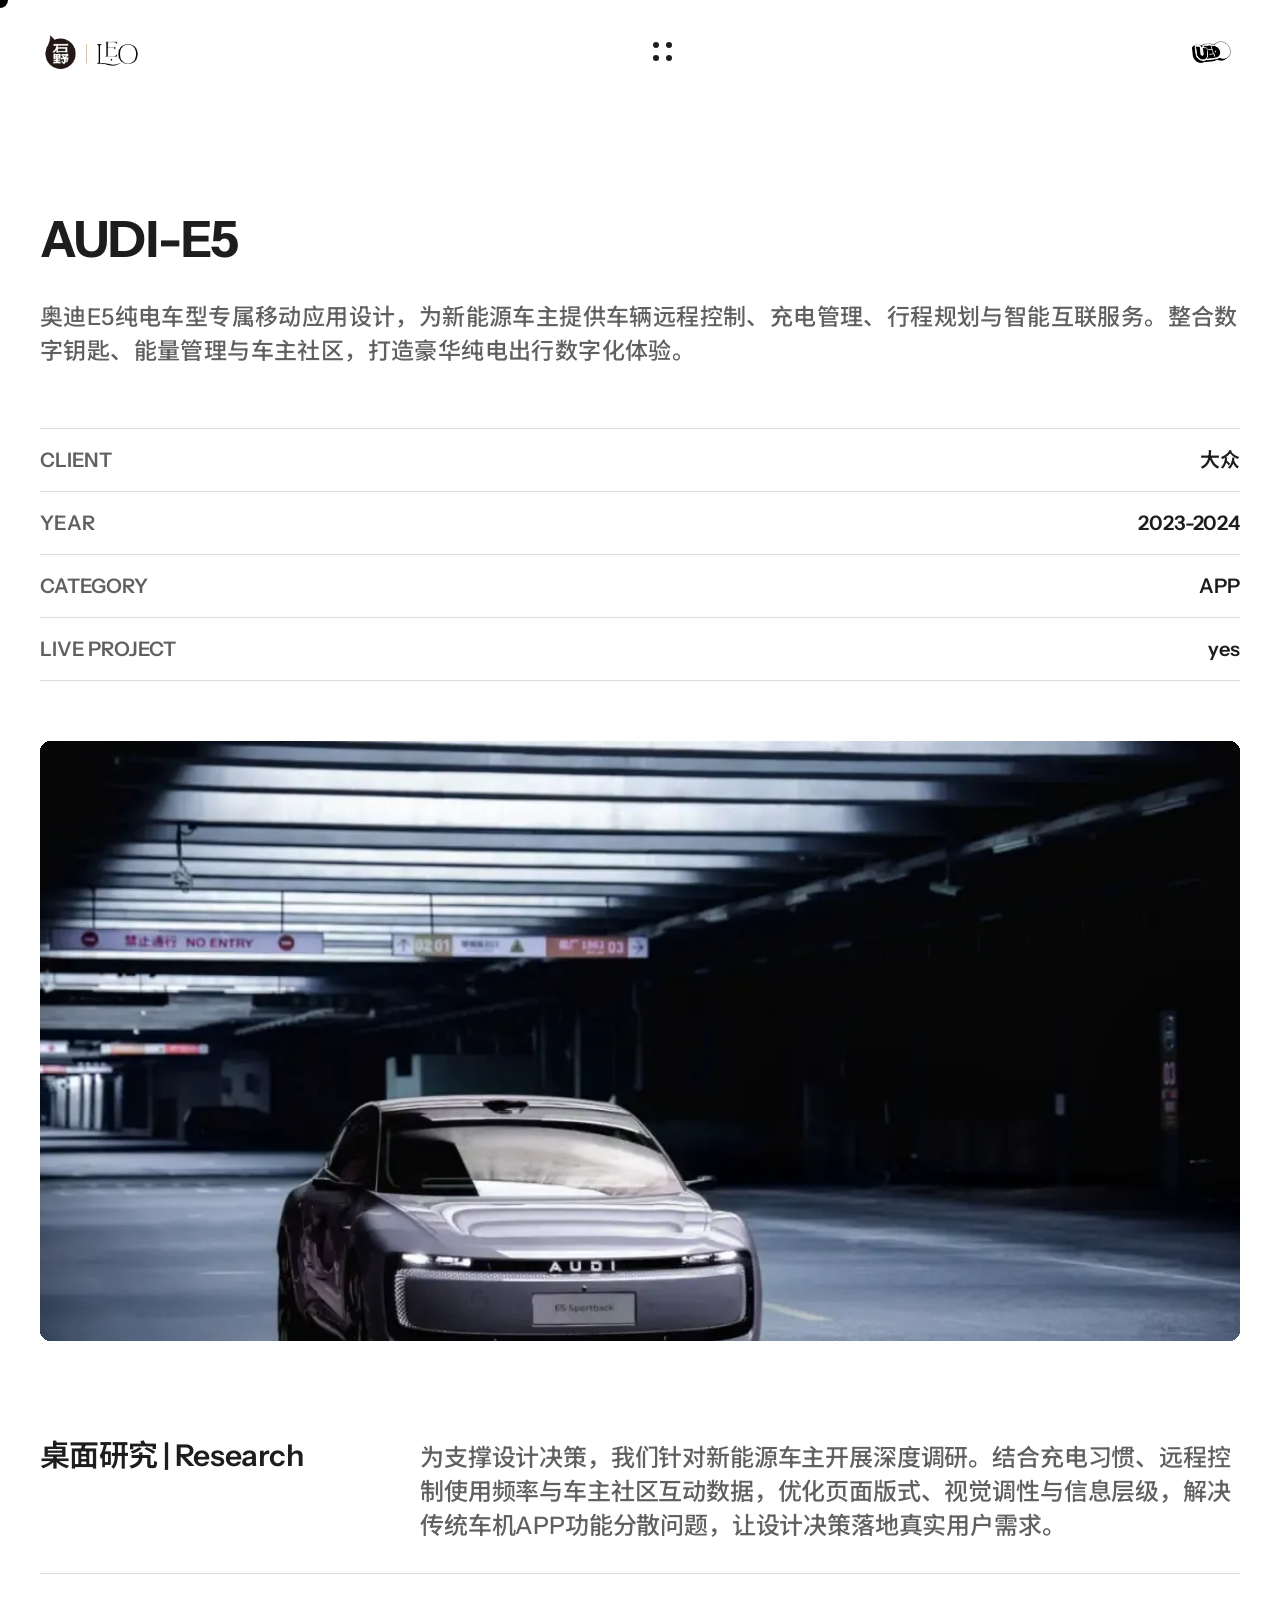
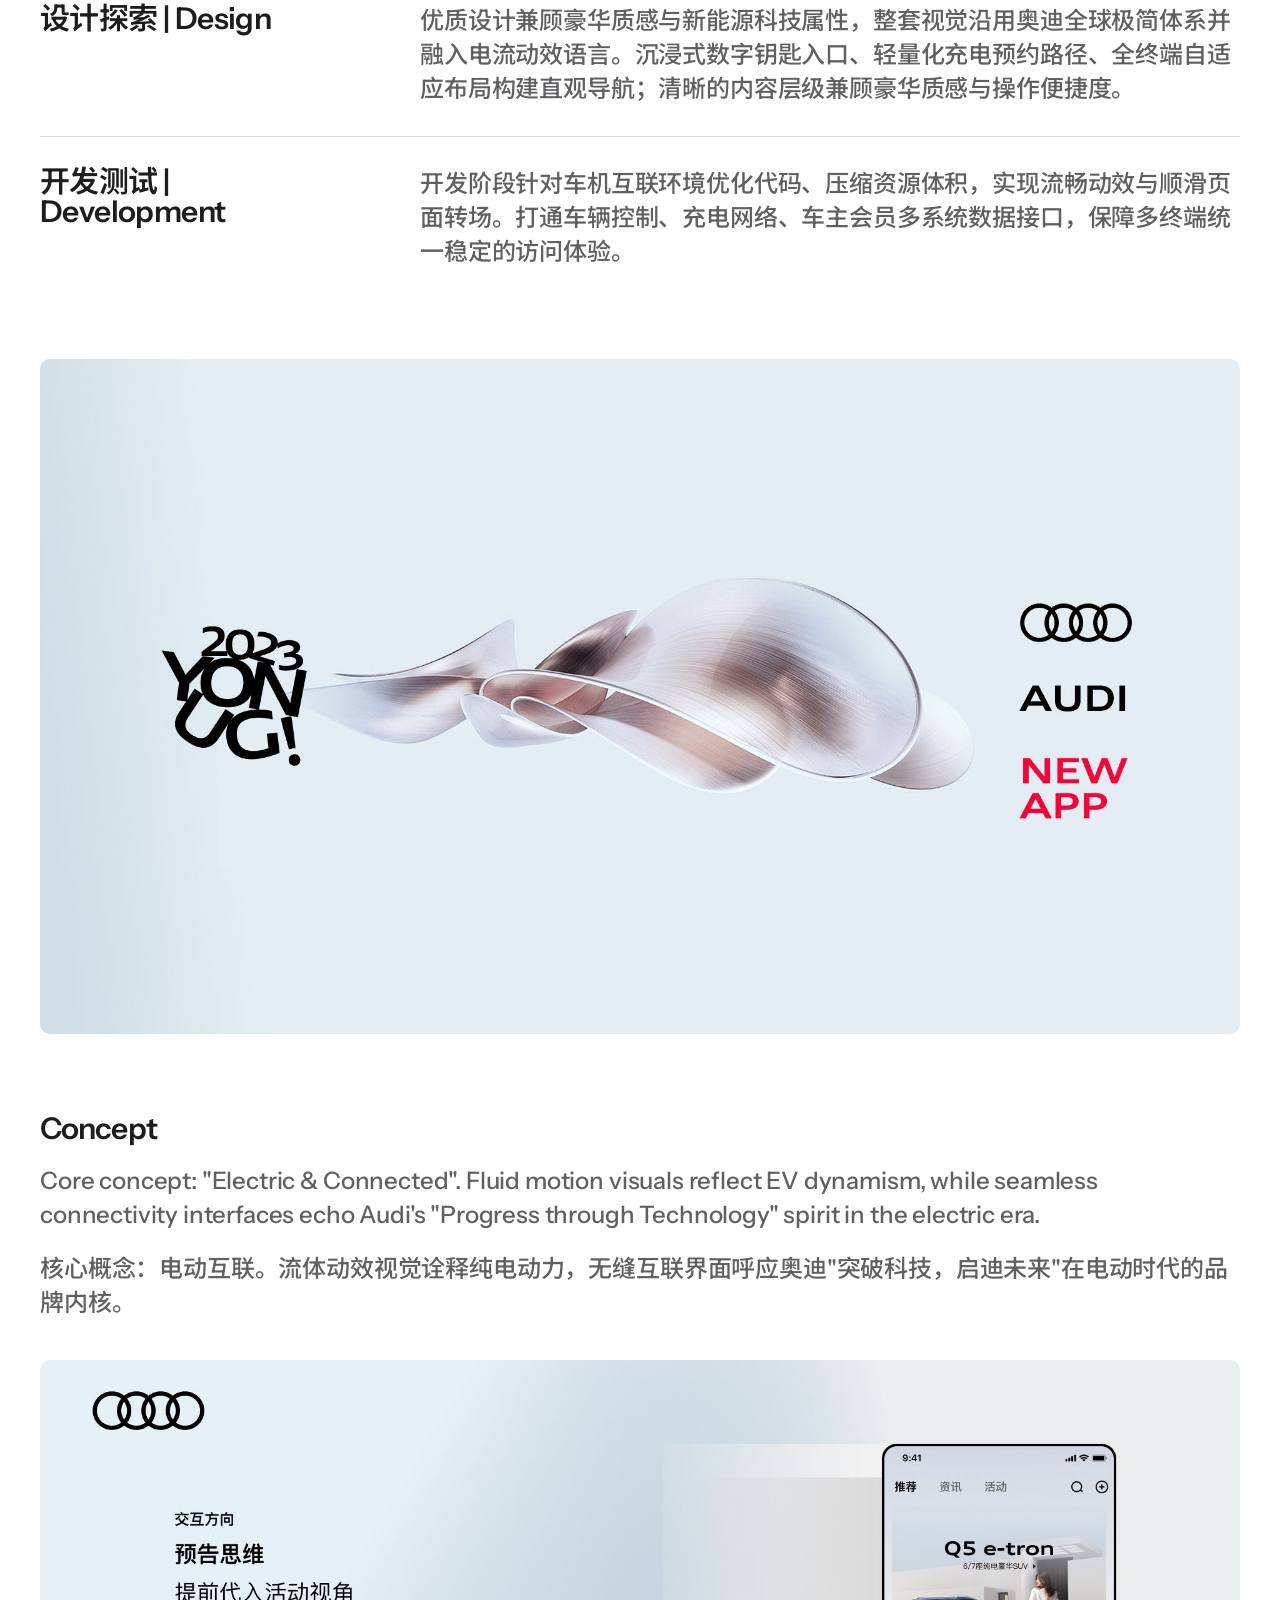
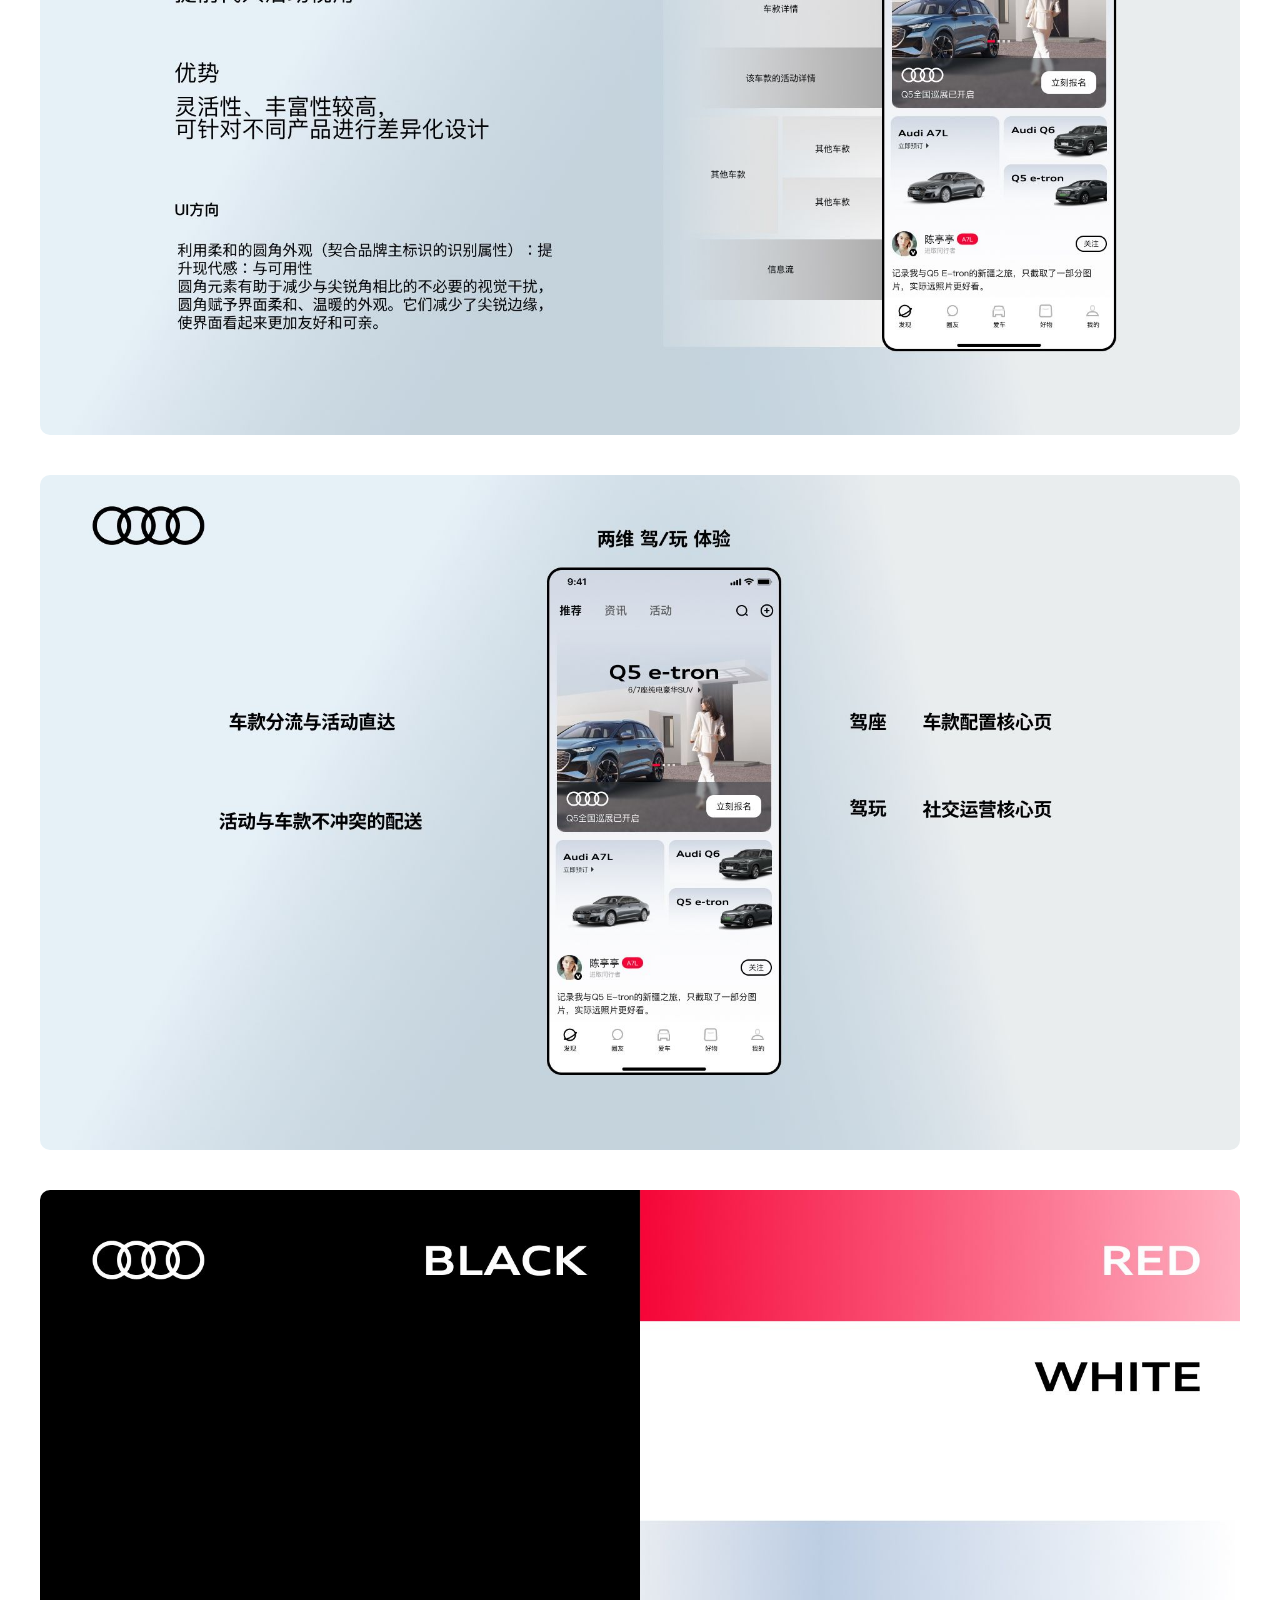
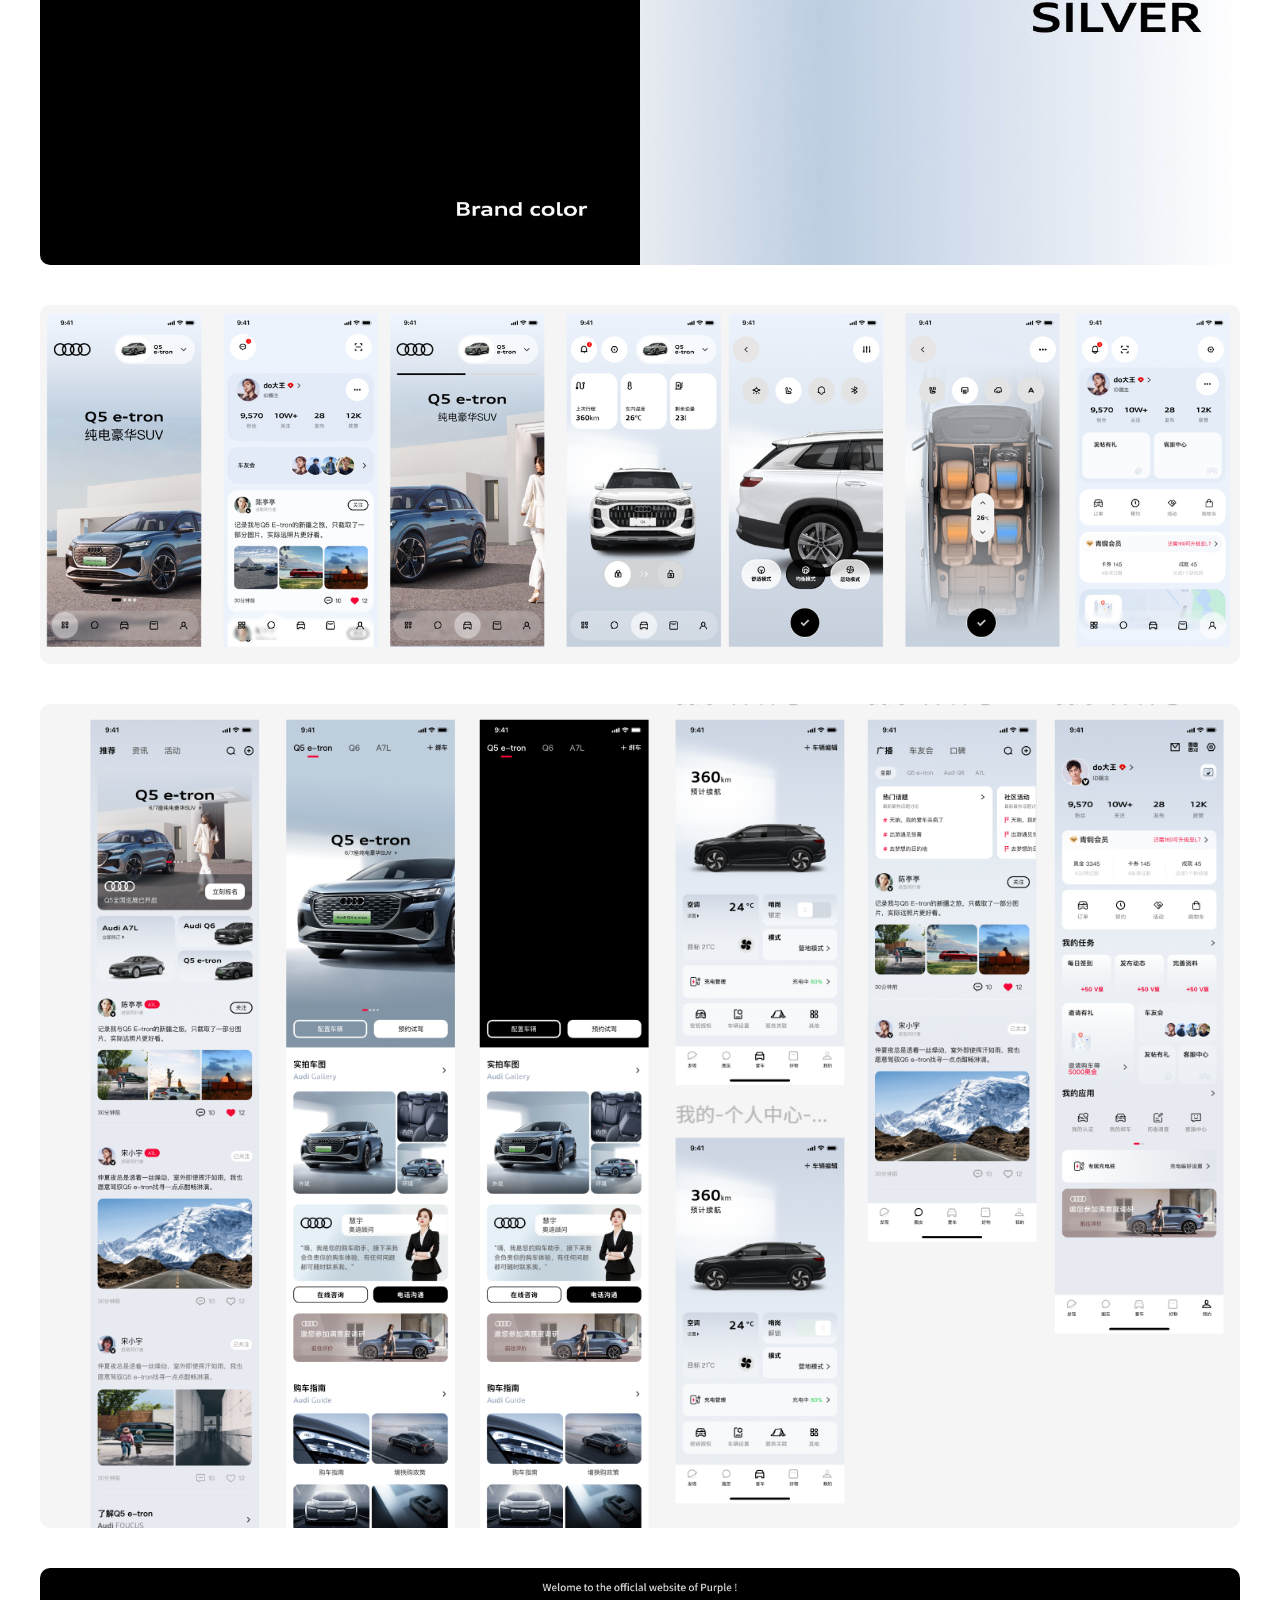
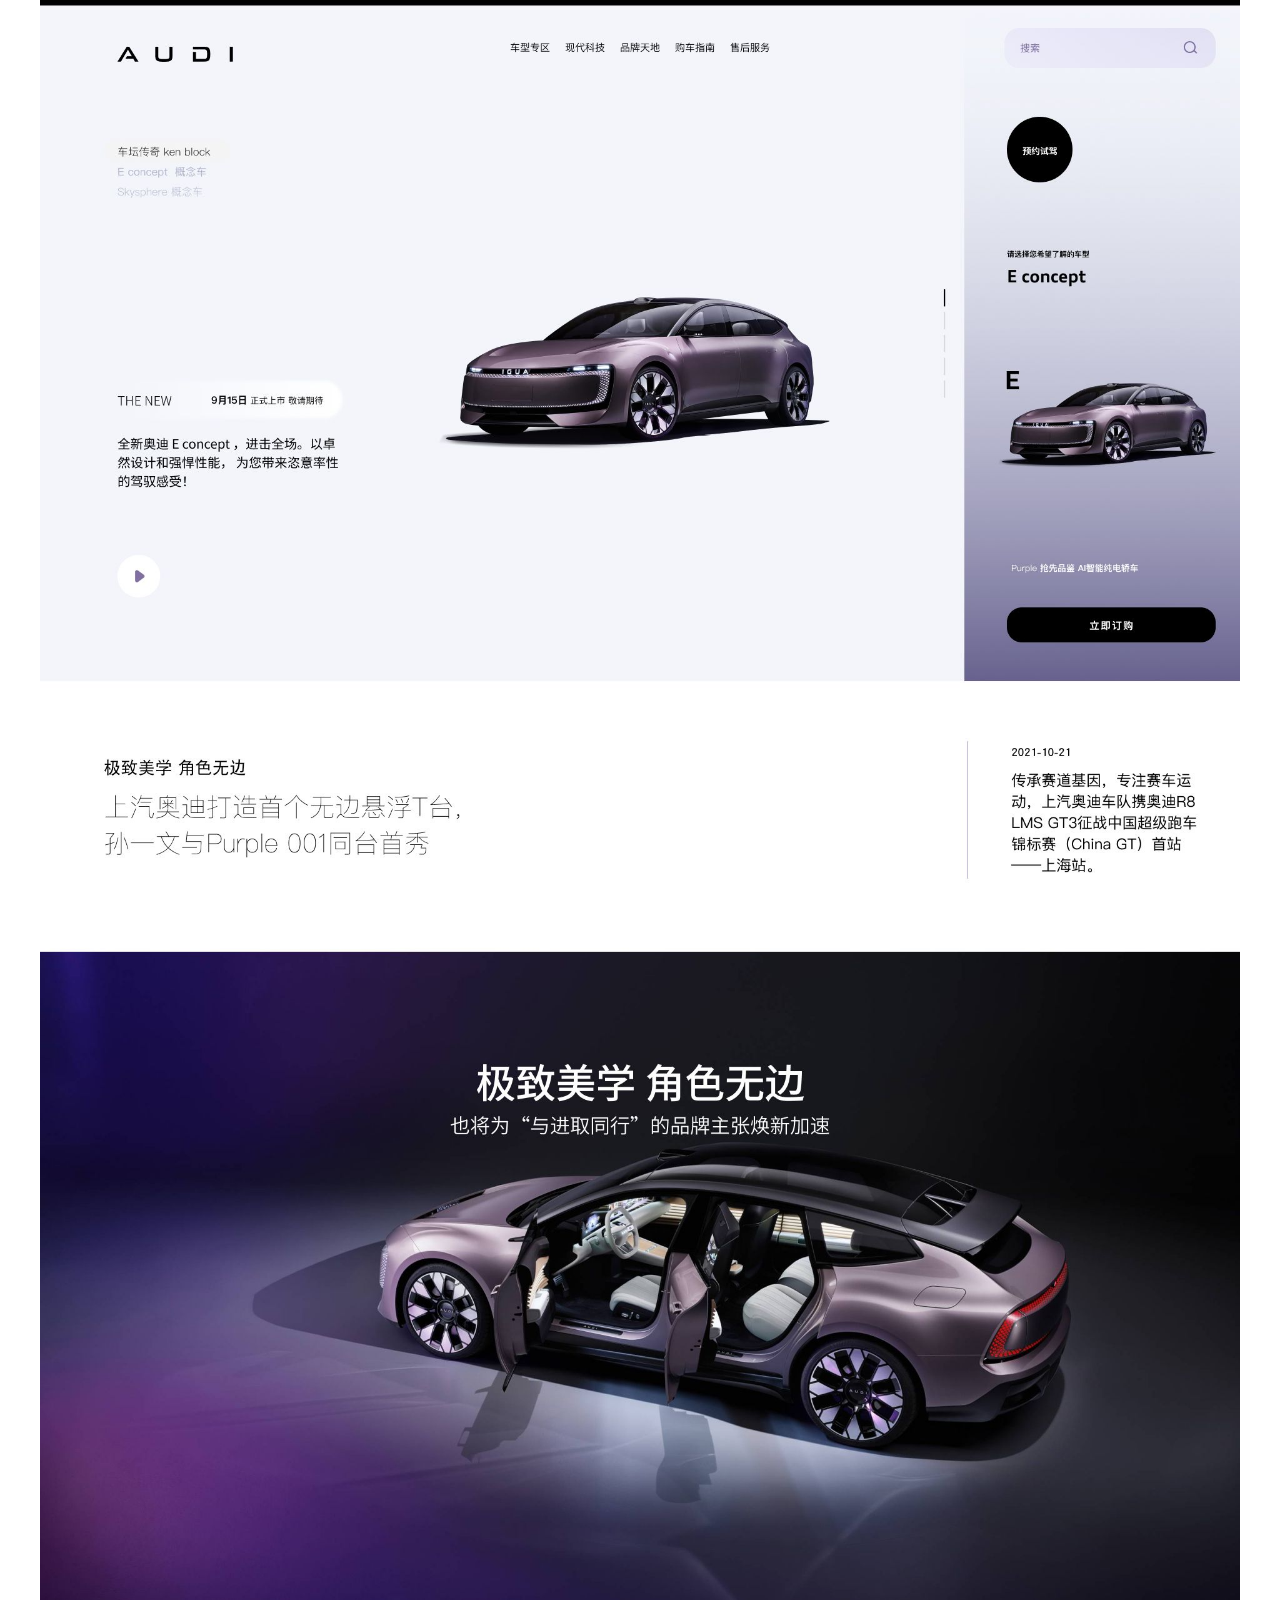
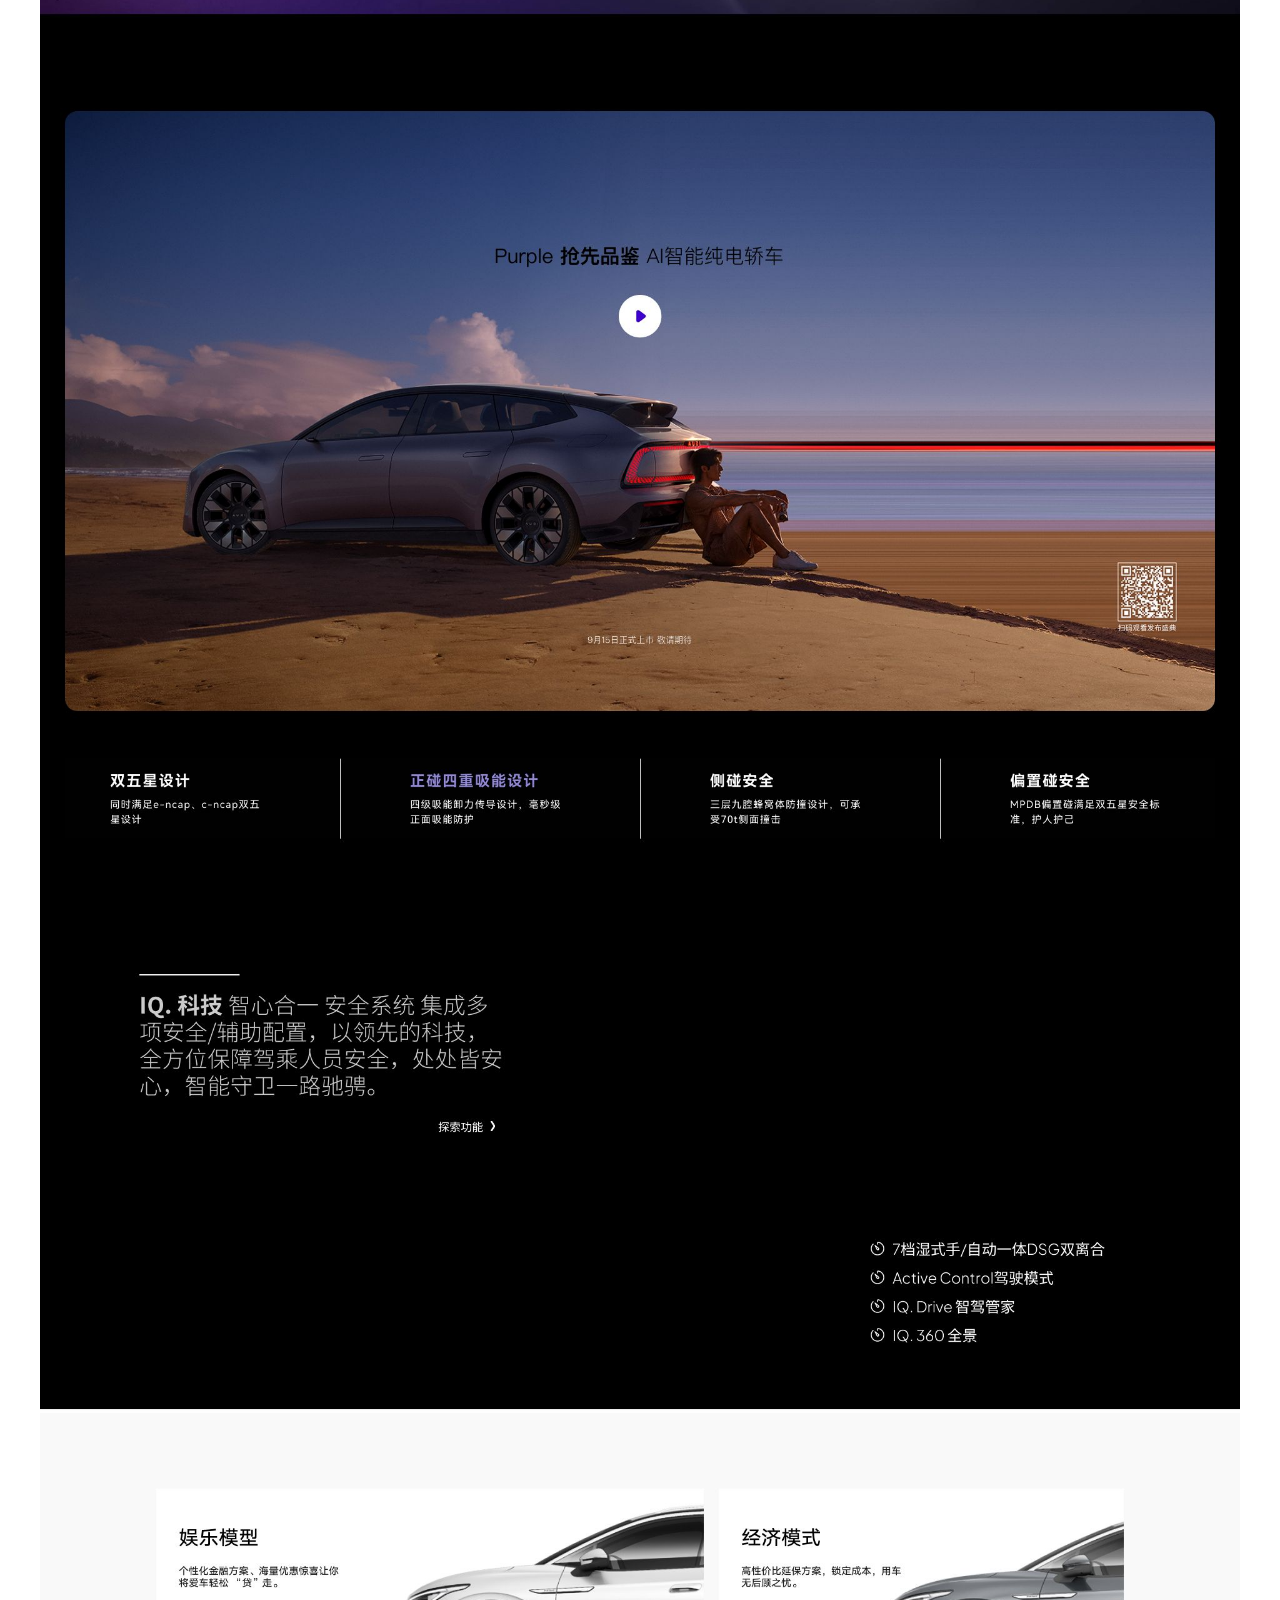
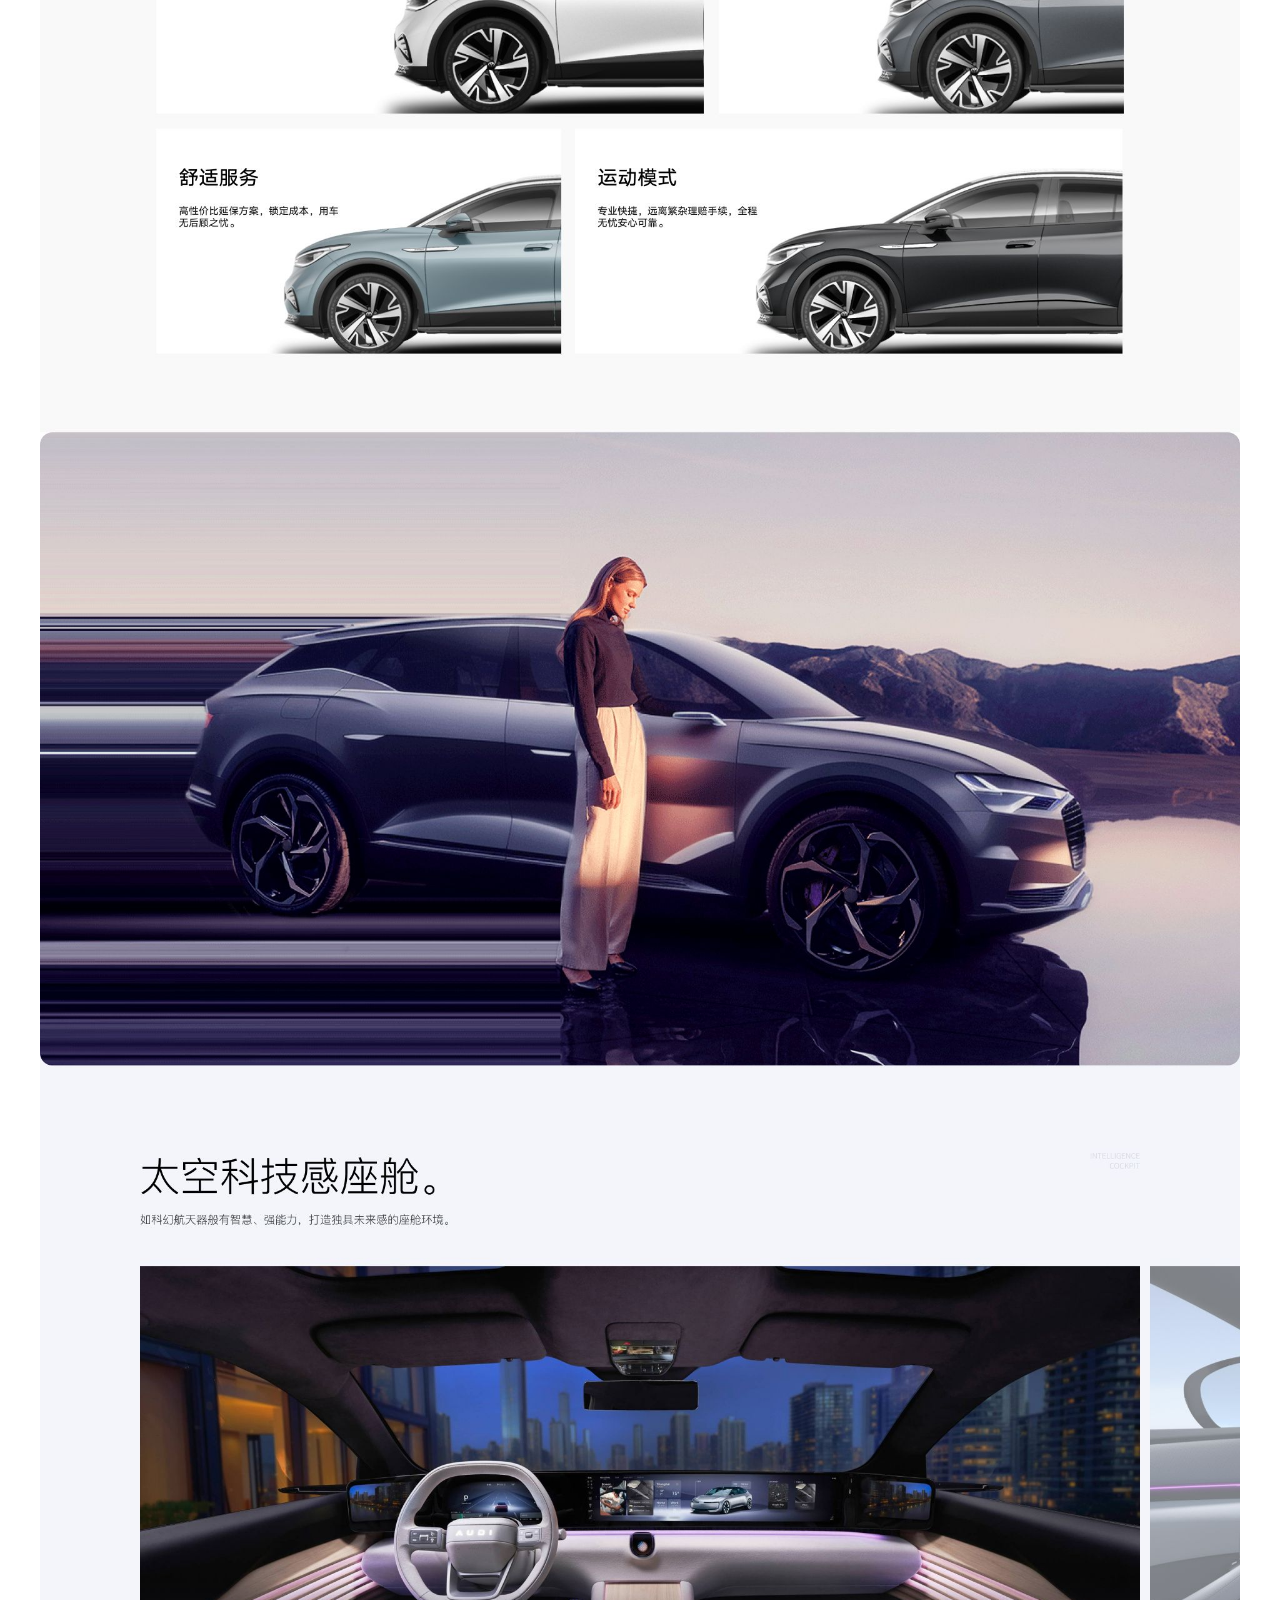
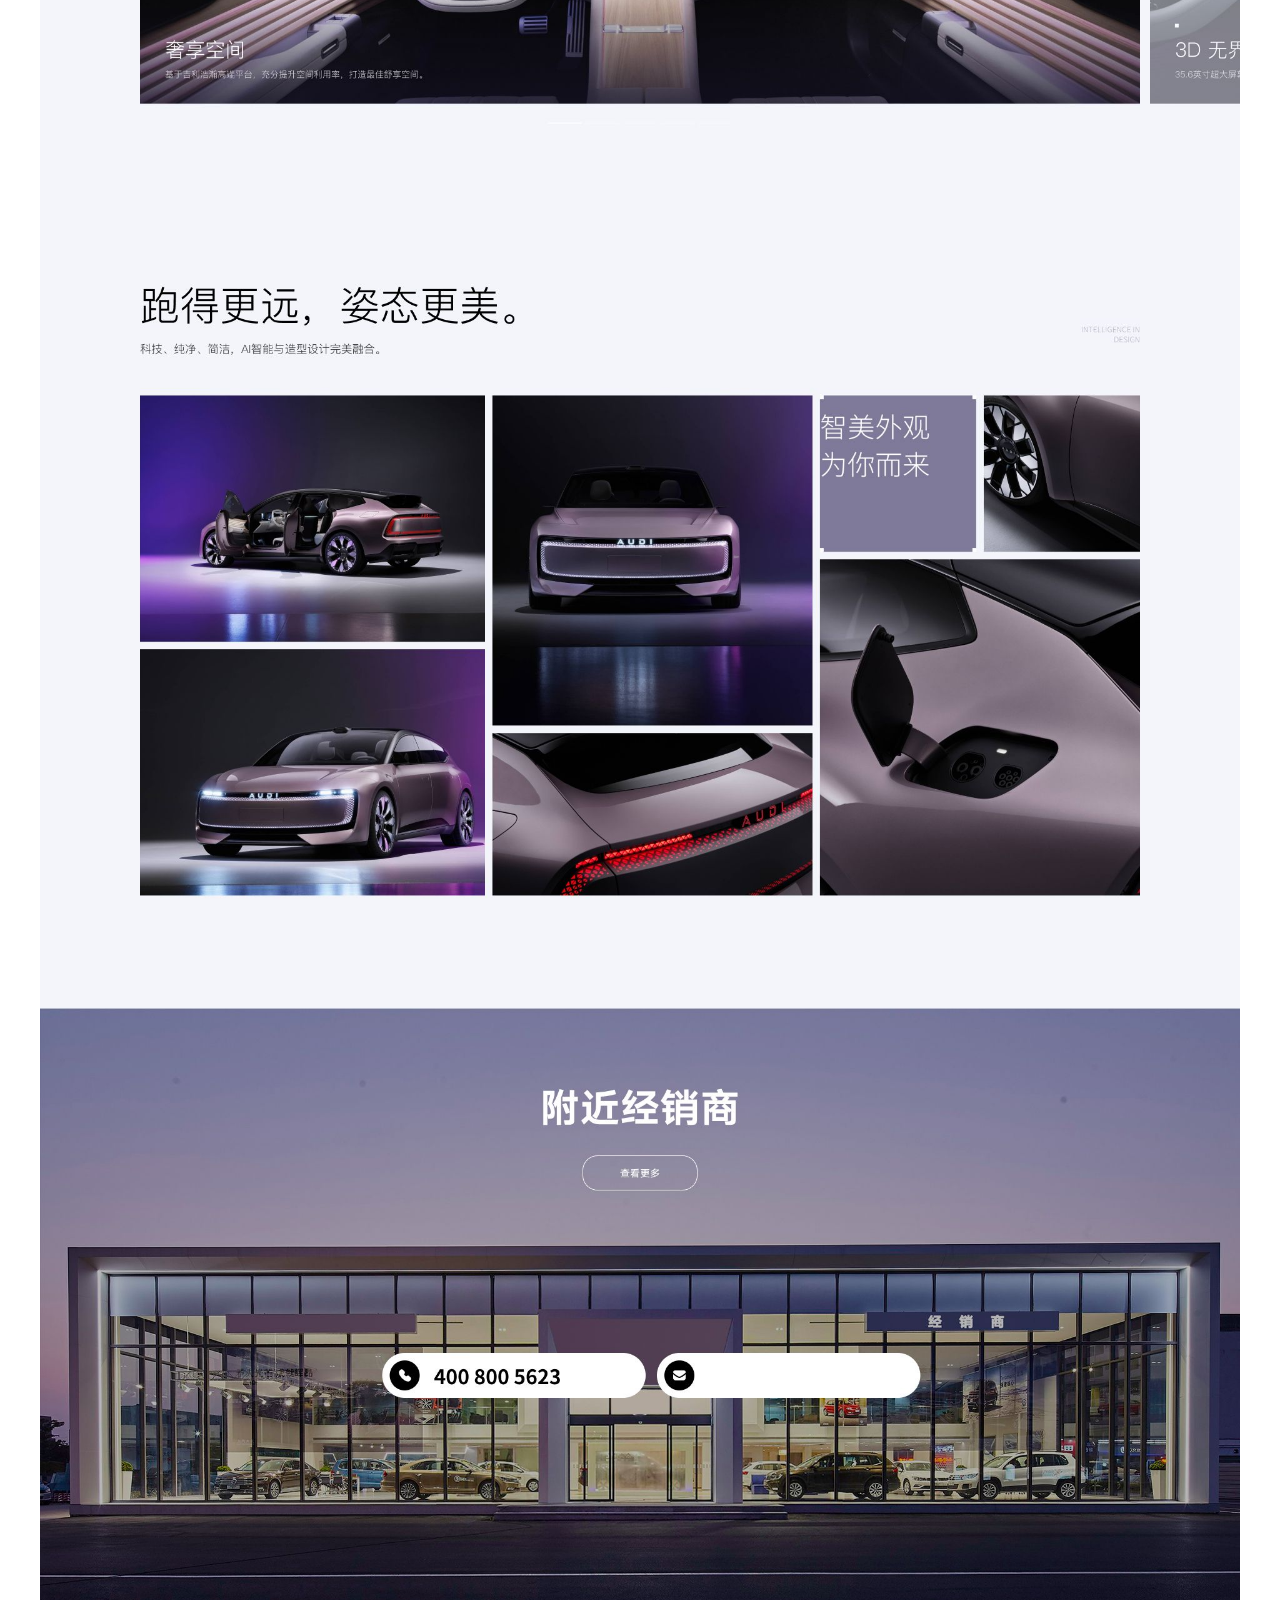
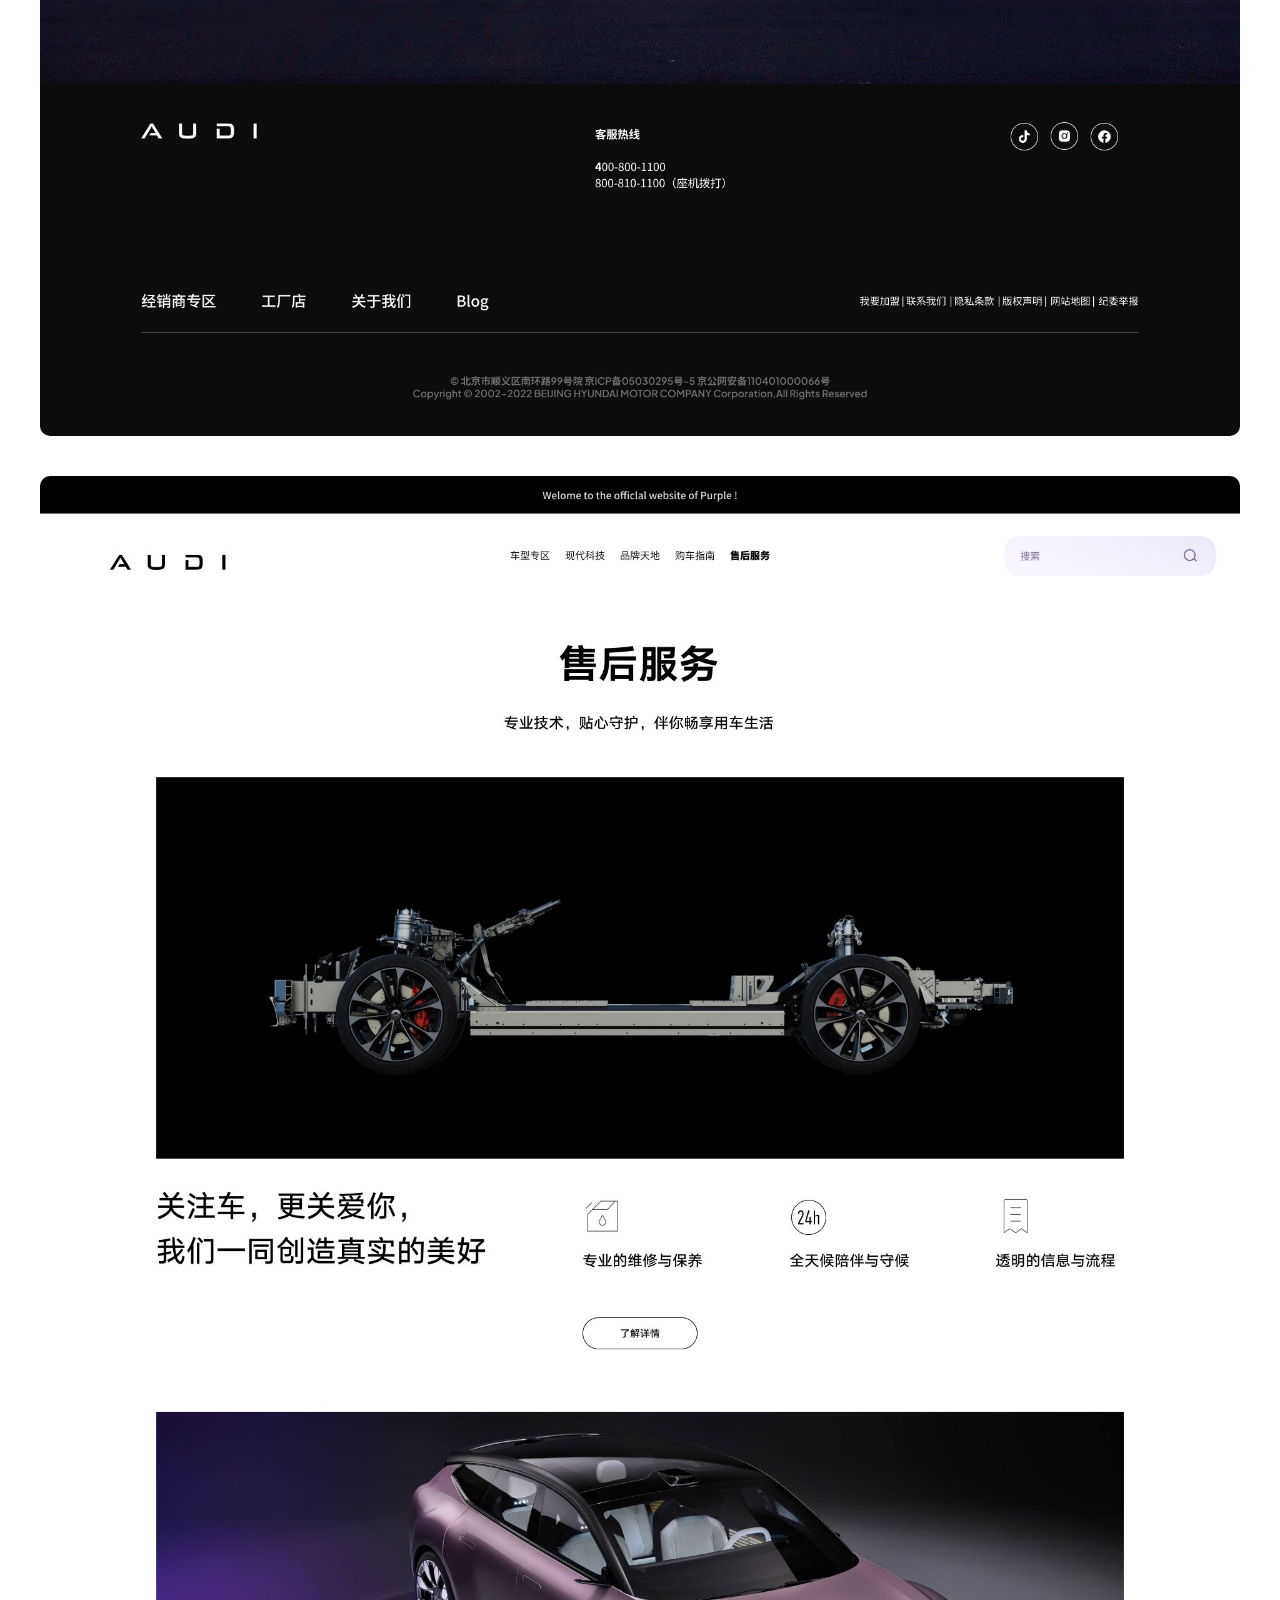
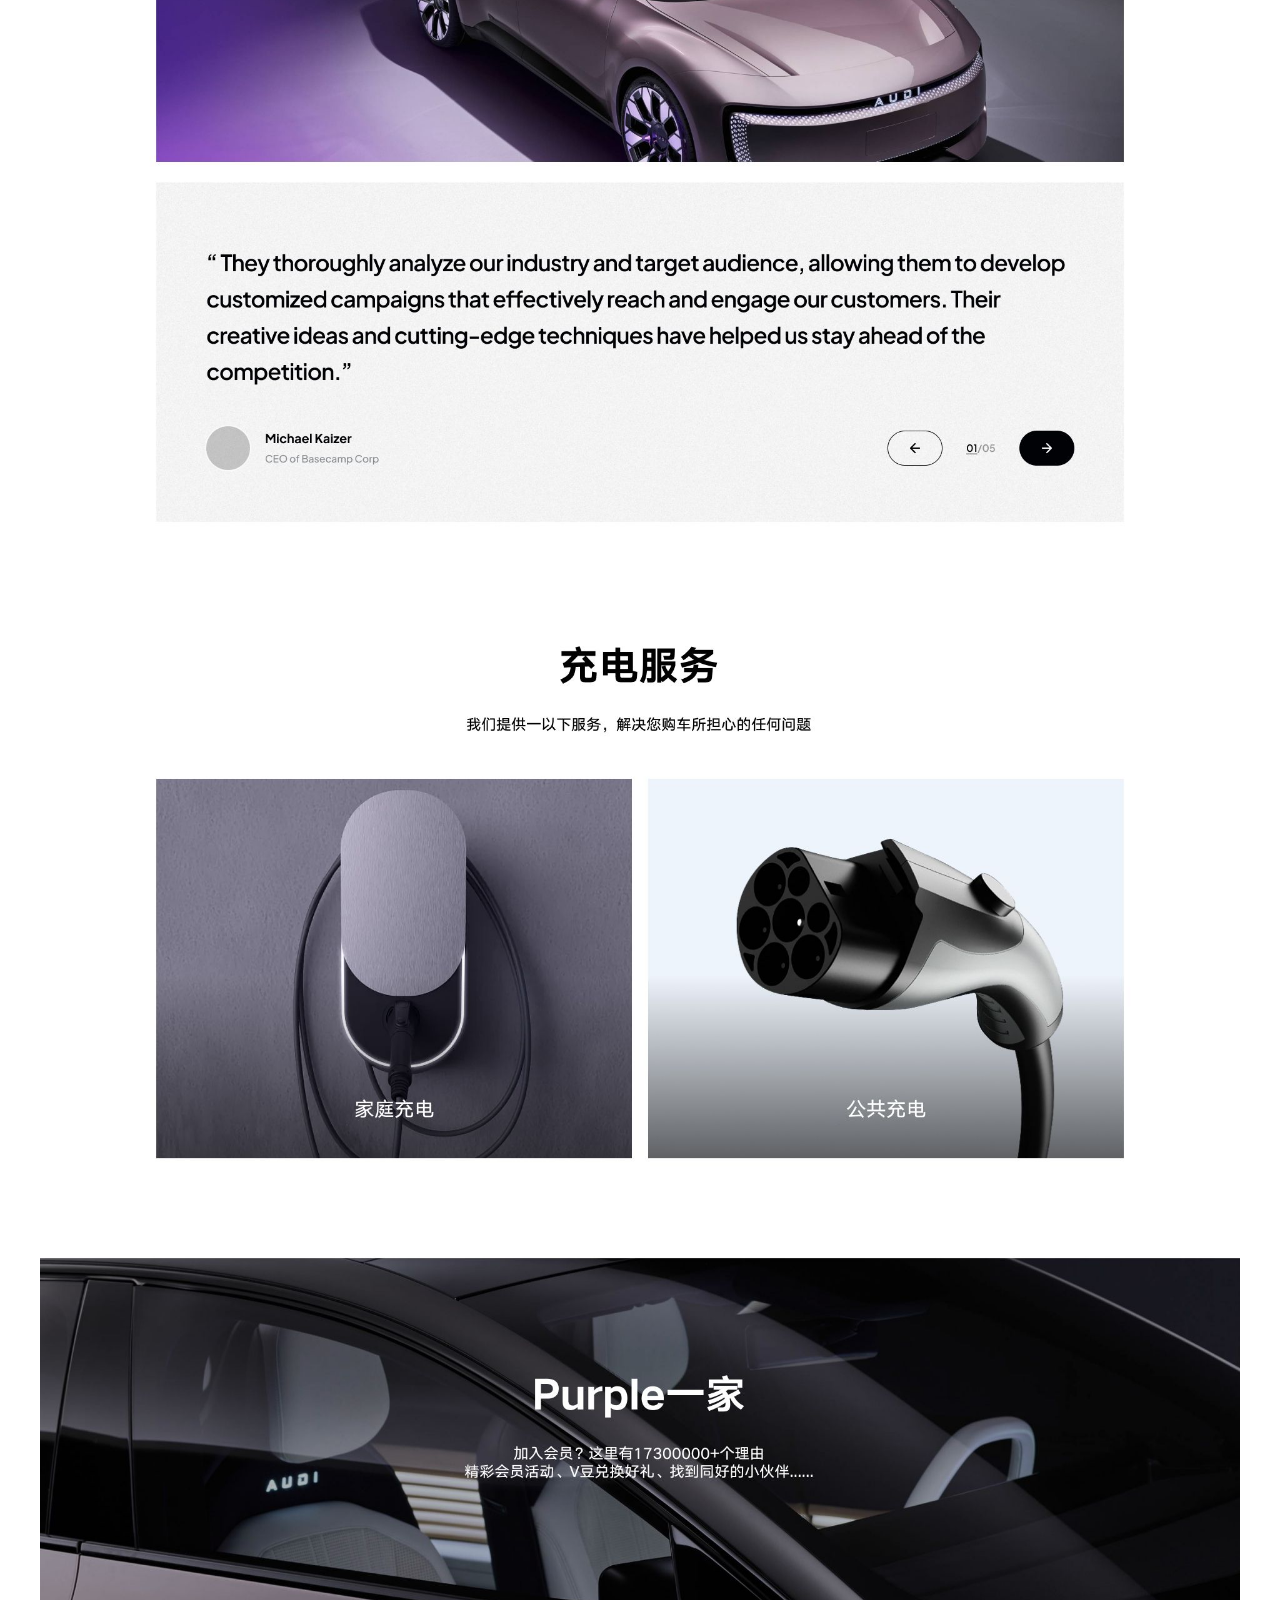
==== commit 95621cb7: "Optimize: lazy loading + responsive layout + footer update - Restore shimmer placeholder + batch laz" ====
--- a/audi-e5.html
+++ b/audi-e5.html
@@ -1,4 +1,4 @@
-﻿<!DOCTYPE html>
+<!DOCTYPE html>
 <html lang="zh-CN">
 <head>
   <meta charset="UTF-8" />
@@ -57,15 +57,16 @@
 .meta-value a { color: rgb(29,29,31); }
 
 /* === IMAGES === */
-.hero-image { width: calc(100% - 80px); max-width: 1560px; margin: 60px 40px; height: 70vh; max-height: 600px; overflow: hidden; border-radius: 10px; position: relative; }
+.hero-image {
+  width: calc(100% - 80px); max-width: 1560px; margin: 60px auto; height: 70vh; max-height: 600px; overflow: hidden; border-radius: 10px; position: relative; }
 .hero-image img { width: 100%; height: 140%; object-fit: cover; position: absolute; top: 0; left: 0; will-change: transform; }
-.detail-image { width: 100%; max-width: 1640px; margin: 0 auto 40px; padding: 0 40px; }
+.detail-image { width: calc(100% - 80px); max-width: 1560px; margin: 0 auto 40px; }
 .detail-image img { width: 100%; height: auto; border-radius: 10px; }
-.scroll-image { width: 100%; max-width: 1640px; margin: 0 auto 40px; padding: 0 40px; }
+.scroll-image { width: calc(100% - 80px); max-width: 1560px; margin: 0 auto 40px; }
 .scroll-image img { width: 100%; height: auto; border-radius: 10px; }
 
 /* === CONTENT SECTION === */
-.content-section { padding: 40px 40px 60px; max-width: 1640px; margin: 0 auto; }
+.content-section { padding: 40px 40px 60px; max-width: 1560px; margin: 0 auto; }
 .content-block {
   display: flex; gap: 60px; align-items: flex-start;
   padding: 30px 0;
@@ -82,7 +83,7 @@
 }
 
 /* === CONCEPT === */
-.concept-section { padding: 40px; max-width: 1640px; margin: 0 auto; }
+.concept-section { padding: 40px; max-width: 1560px; margin: 0 auto; }
 .concept-section .block-title {
   font-size: 30px; font-weight: 600; line-height: 30px;
   color: rgb(29,29,31); margin-bottom: 20px;
@@ -144,11 +145,8 @@
 .footer-disclaimer { margin-bottom: 32px; max-width: 100%; }
 .footer-disclaimer p { font-size: 11px; font-weight: 400; line-height: 1.6; color: rgba(29,29,31,0.5); margin-bottom: 8px; letter-spacing: -0.01em; }
 .footer-disclaimer p:last-child { margin-bottom: 0; }
-.footer-copyright {
-  font-size: clamp(80px, 15vw, 201px); font-weight: 700; line-height: 1;
-  letter-spacing: -0.04em; margin-bottom: 16px;
-}
-.footer-bottom { display: flex; justify-content: space-between; align-items: center; }
+.footer-copyright { font-size: clamp(80px, 15vw, 201px); font-weight: 700; line-height: 1; letter-spacing: -0.04em; margin-bottom: 16px; text-align: center; }
+.footer-bottom { display: flex; justify-content: center; align-items: center; gap: 24px; flex-wrap: wrap; }
 .footer-bottom span { font-size: 12px; font-weight: 400; color: rgb(82,82,82); }
 .footer-bottom a { font-size: 12px; font-weight: 400; color: rgb(0,0,238); transition: opacity 0.3s; }
 .footer-bottom a:hover { opacity: 0.6; }
@@ -175,8 +173,8 @@
   .project-desc { font-size: 18px; line-height: 28px; }
   .meta-list { padding: 0 20px; }
   .meta-label, .meta-value { font-size: 16px; }
-  .hero-image, .detail-image, .scroll-image { padding: 0 20px; }
-  .content-section, .concept-section { padding: 20px; }
+  .hero-image, .detail-image, .scroll-image { margin-left: 20px; margin-right: 20px; width: calc(100% - 40px); }
+  .content-section, .concept-section { padding: 20px; margin: 0 20px; }
   .content-block { flex-direction: column; gap: 16px; }
   .content-block .block-title { flex: none; }
   .content-block .block-title, .concept-section .block-title { font-size: 22px; }
@@ -394,9 +392,9 @@
     <p>所有商标、图文素材知识产权归对应品牌权利人单独所有，本站未取得相关商用授权。</p>
     <p>如品牌权利人发现本站内容涉嫌侵犯自身知识产权，可通过下方联系方式告知，我方将在收到通知后 24 小时内完成对应作品下架、素材删除处理；若权利人未提前告知直接发起维权，我方不承担扩大损失部分的赔偿责任。</p>
   </div>
-  <div class="footer-copyright">©2025</div>
+  <div class="footer-copyright">©2025-2026</div>
   <div class="footer-bottom">
-    <span>©2024 ishino DESIGN</span>
+    <span>©2025-2026 ishino DESIGN</span>
     <a href="#" onclick="window.scrollTo({top:0,behavior:'smooth'});return false;">Go Back To Top</a>
   </div>
 </footer>
--- a/css/loader.css
+++ b/css/loader.css
@@ -1,12 +1,51 @@
-/* === IMAGE/VIDEO LOADING OPTIMIZATION — minimal, non-invasive === */
-/* Only fade-in transition; no DOM wrapping */
+/* === IMAGE/VIDEO LOADING OPTIMIZATION === */
+/* Shimmer placeholder + lazy loading + fade-in transition */
 
-img {
-  transition: opacity 0.6s cubic-bezier(0.22, 1, 0.36, 1);
+/* Shimmer animation for loading placeholders */
+@keyframes shimmer {
+  0% { background-position: 200% 0; }
+  100% { background-position: -200% 0; }
 }
 
-/* Video loading spinner (shown while source loads) */
-video:not([src]) source:not([src]) ~ .video-spinner,
-video[data-loading] {
+/* Images being lazy-loaded: show shimmer background */
+img.lazy-loading {
+  display: block;  /* Force block so width:100% works without src */
+  width: 100% !important;  /* Override any intrinsic sizing */
+  background: linear-gradient(90deg, #f0f0f0 25%, #e8e8e8 50%, #f0f0f0 75%) !important;
+  background-size: 200% 100% !important;
+  animation: shimmer 1.5s infinite !important;
+  opacity: 1;
+  color: transparent;
+  font-size: 0;
+  min-height: 300px;  /* Taller placeholder for better visual */
+  border-radius: 10px;
+}
+
+/* Images loaded: fade in from shimmer to actual image */
+img.lazy-loaded {
+  display: block;
+  opacity: 1;
+  transition: opacity 0.6s cubic-bezier(0.22, 1, 0.36, 1), background 0.4s ease;
+  background: none !important;
+  animation: none !important;
+  min-height: 0 !important;
+}
+
+/* Video loading placeholder */
+video.lazy-loading {
+  display: block;
+  width: 100%;
   background: #1a1a1a;
+  min-height: 300px;
+  border-radius: 10px;
 }
+
+video.lazy-loaded {
+  display: block;
+  background: none;
+  min-height: 0;
+  transition: opacity 0.6s ease;
+}
+
+/* Fallback: ensure images without JS still show */
+noscript img { opacity: 1 !important; }
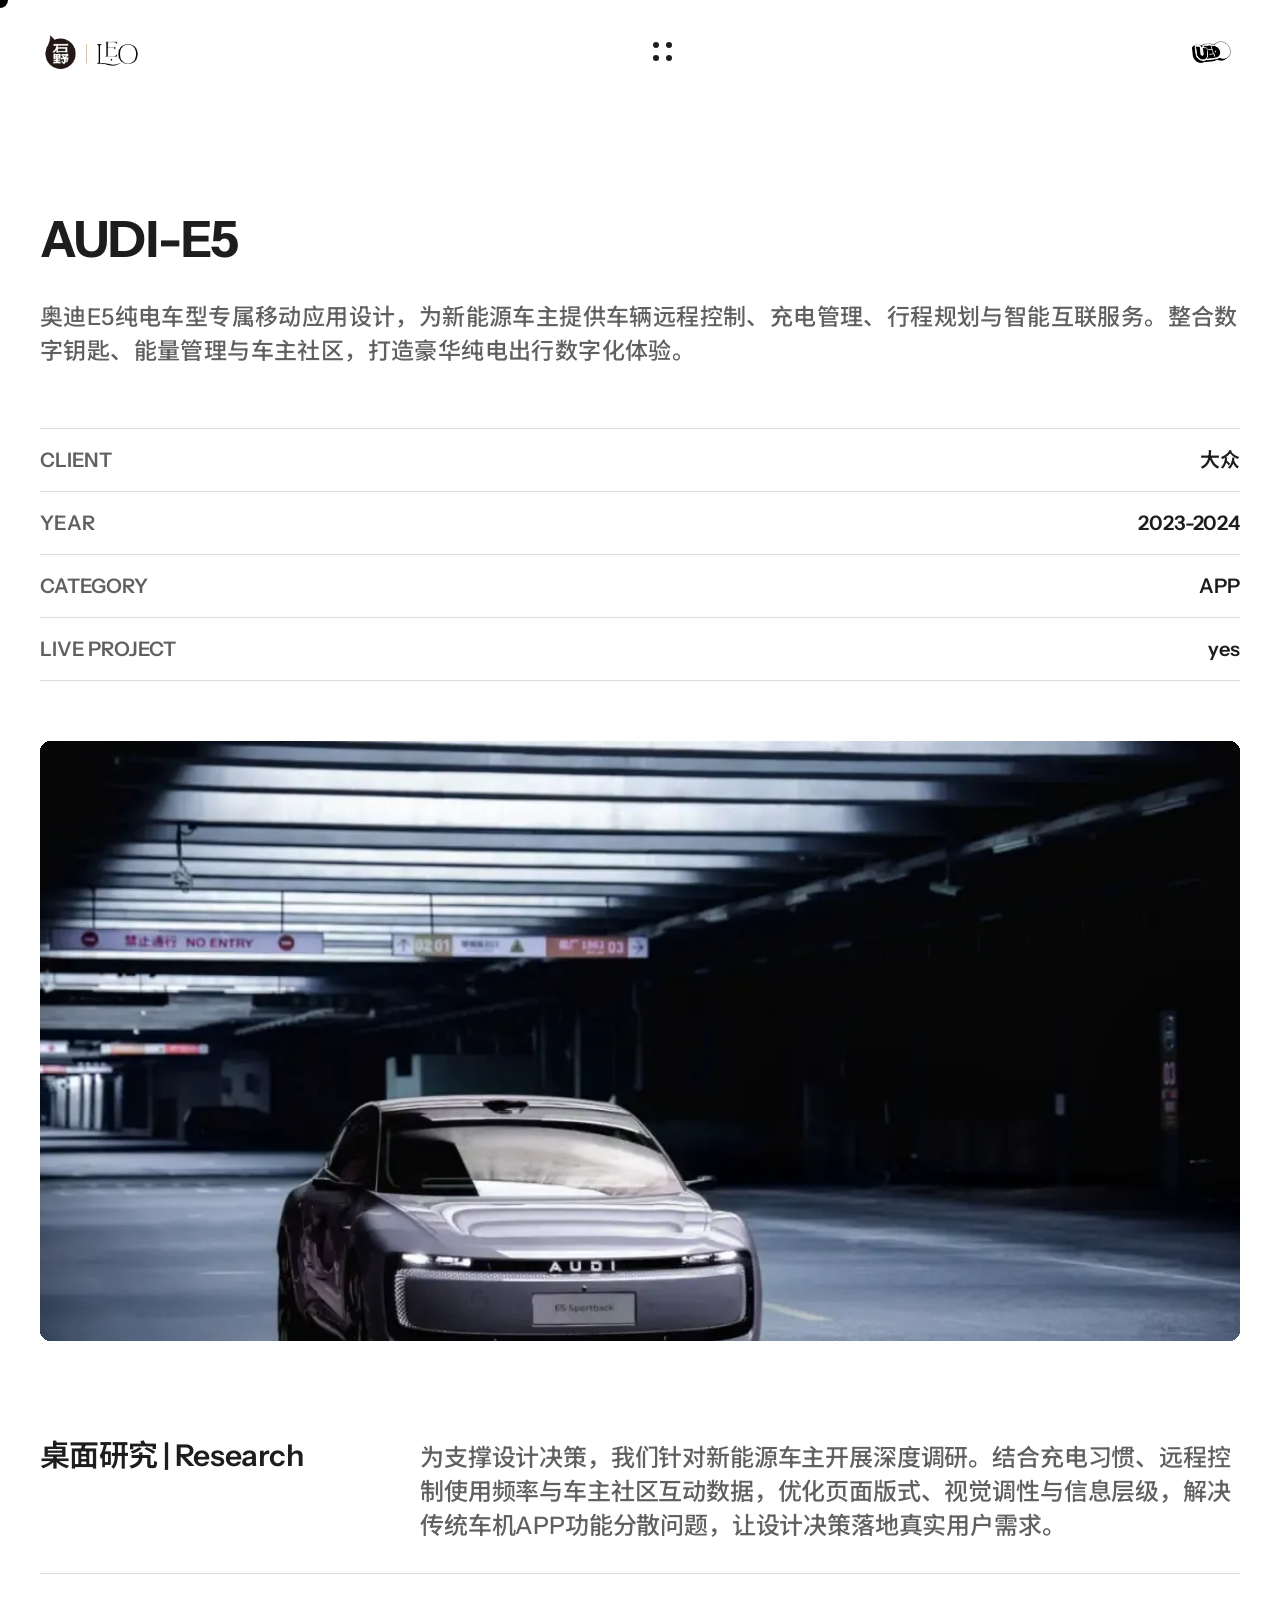
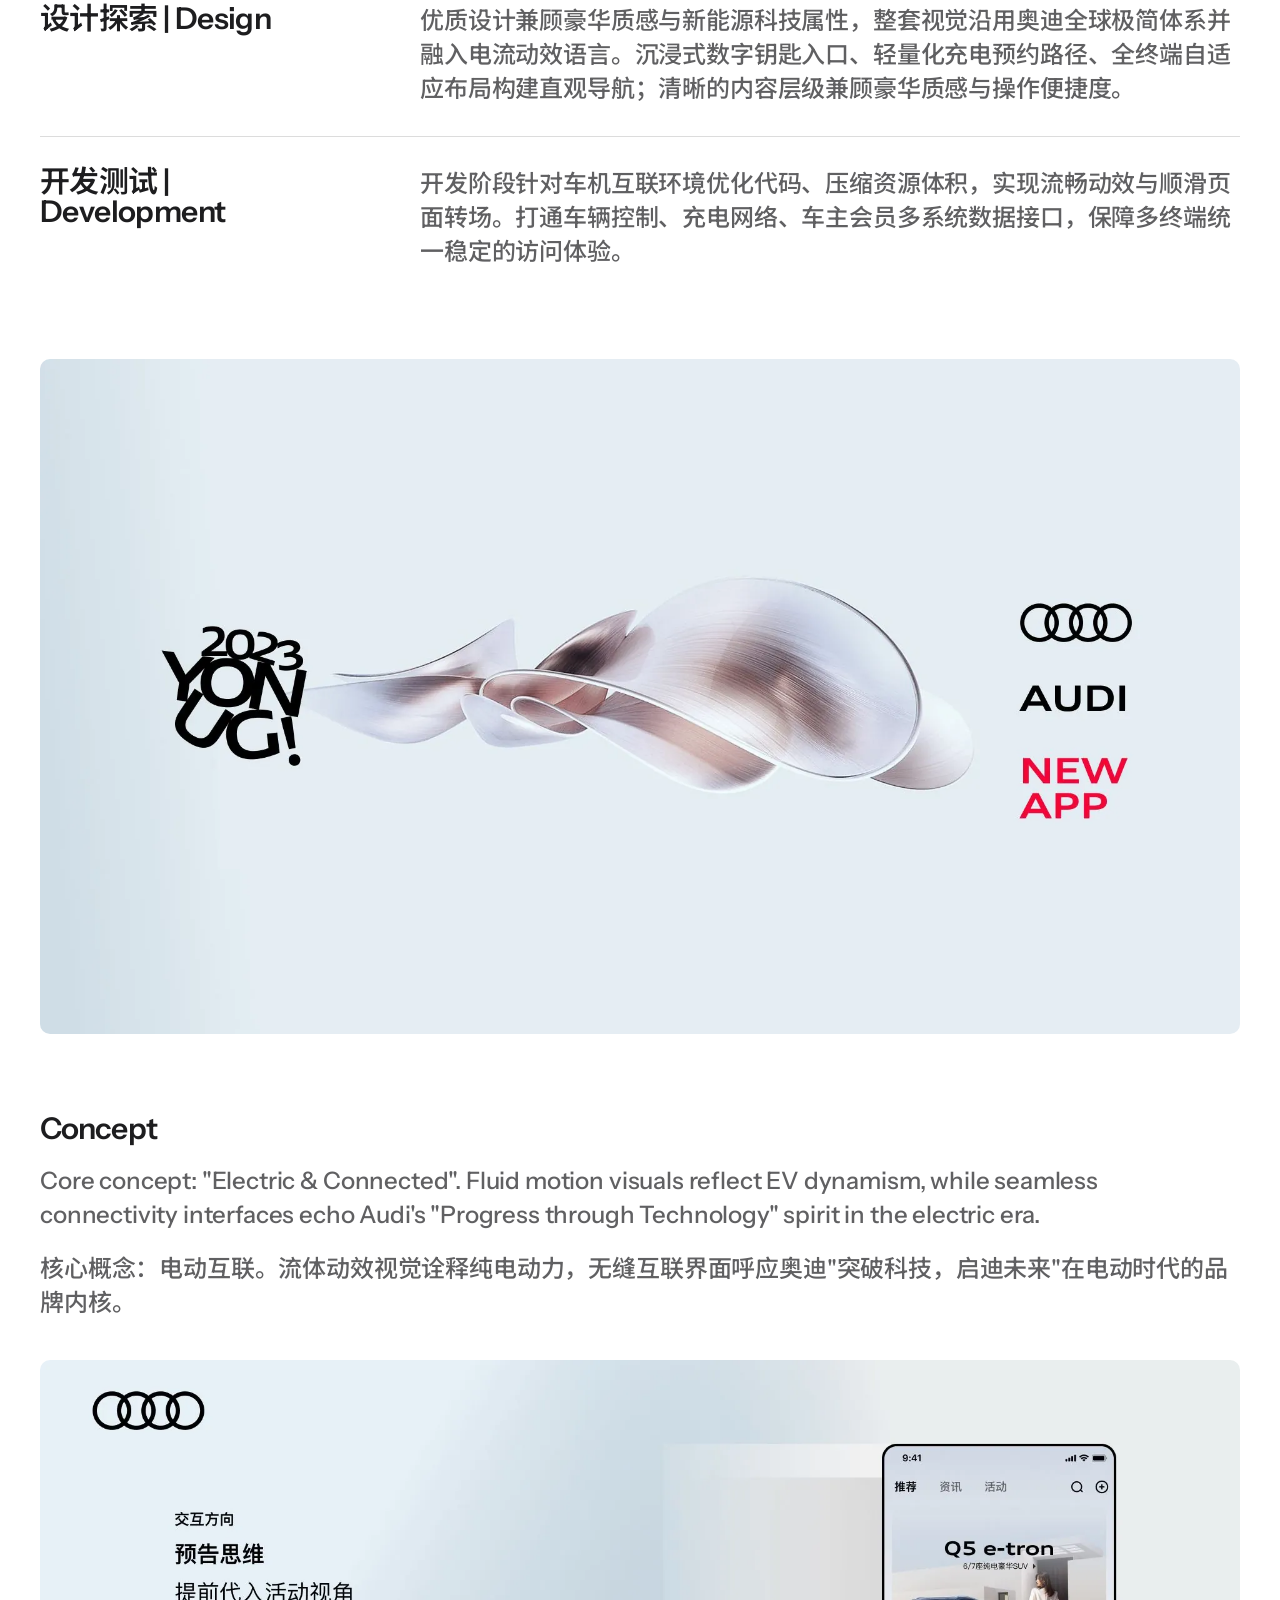
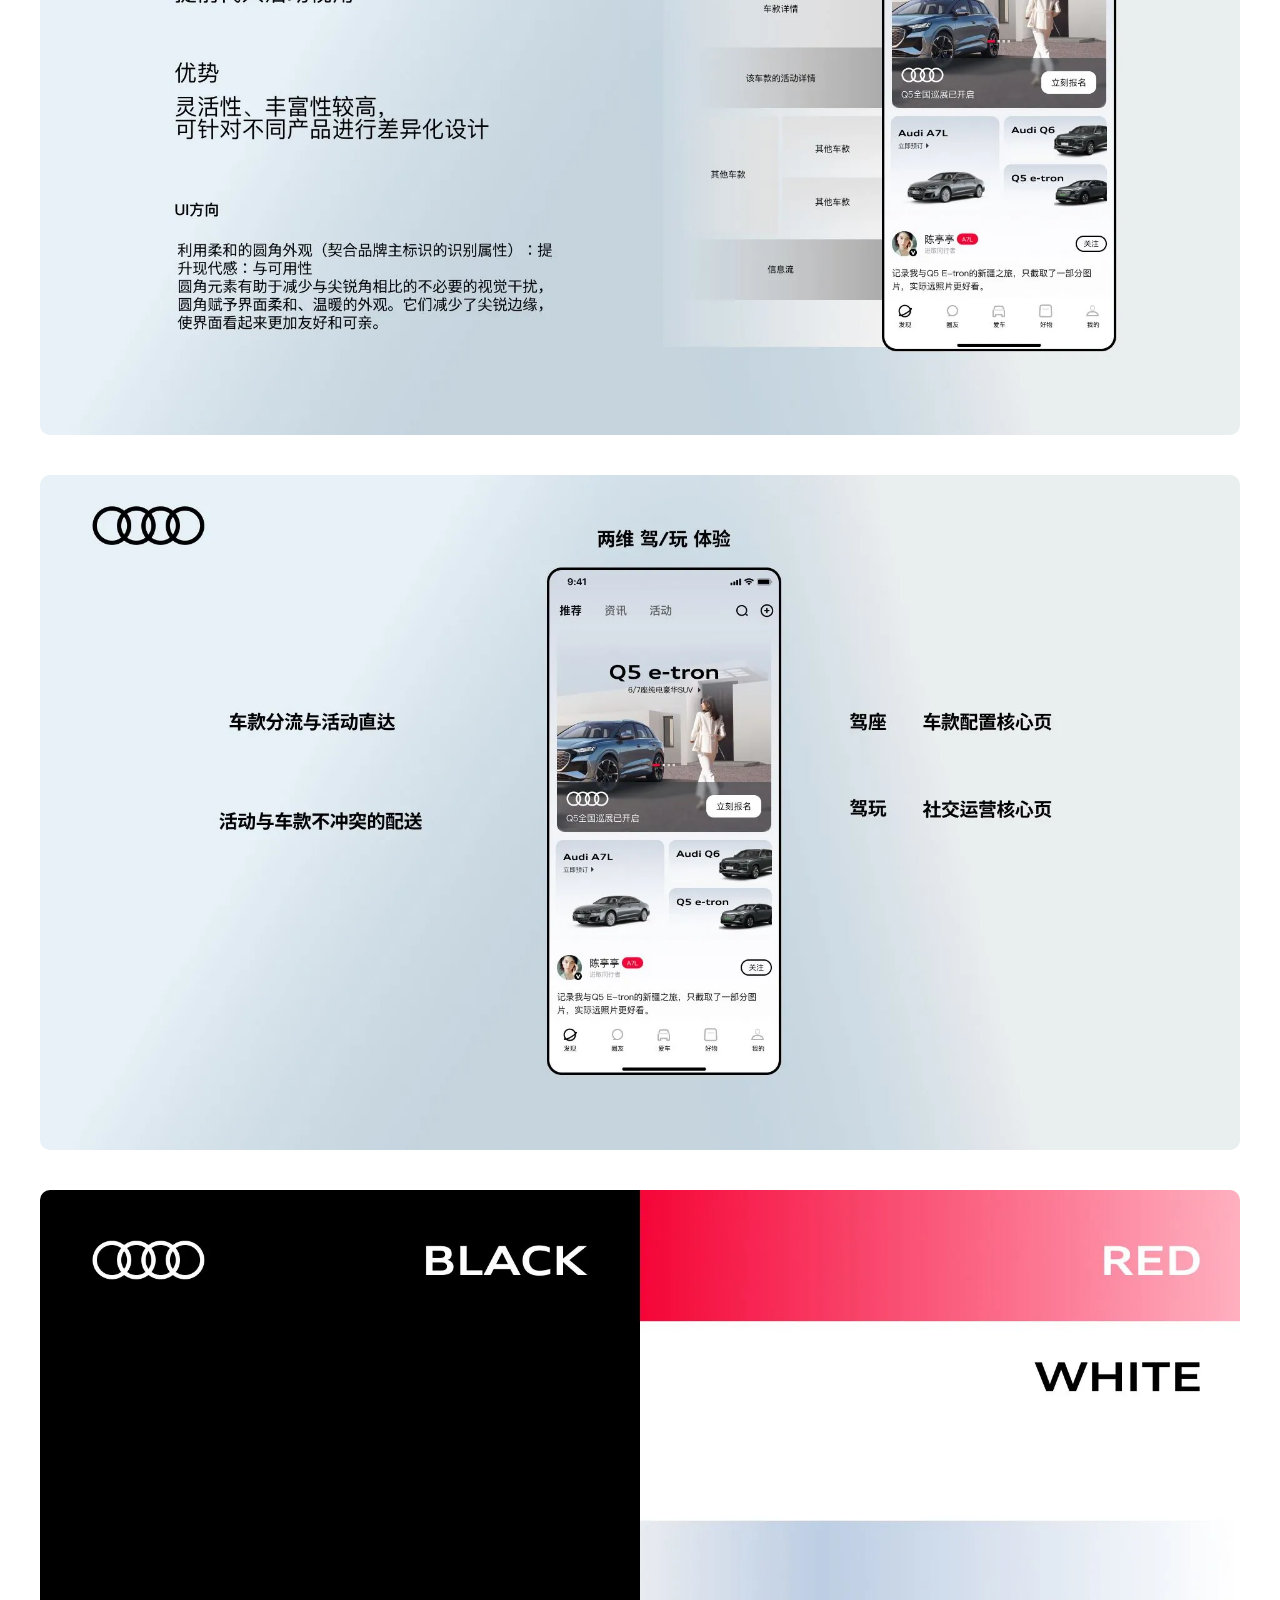
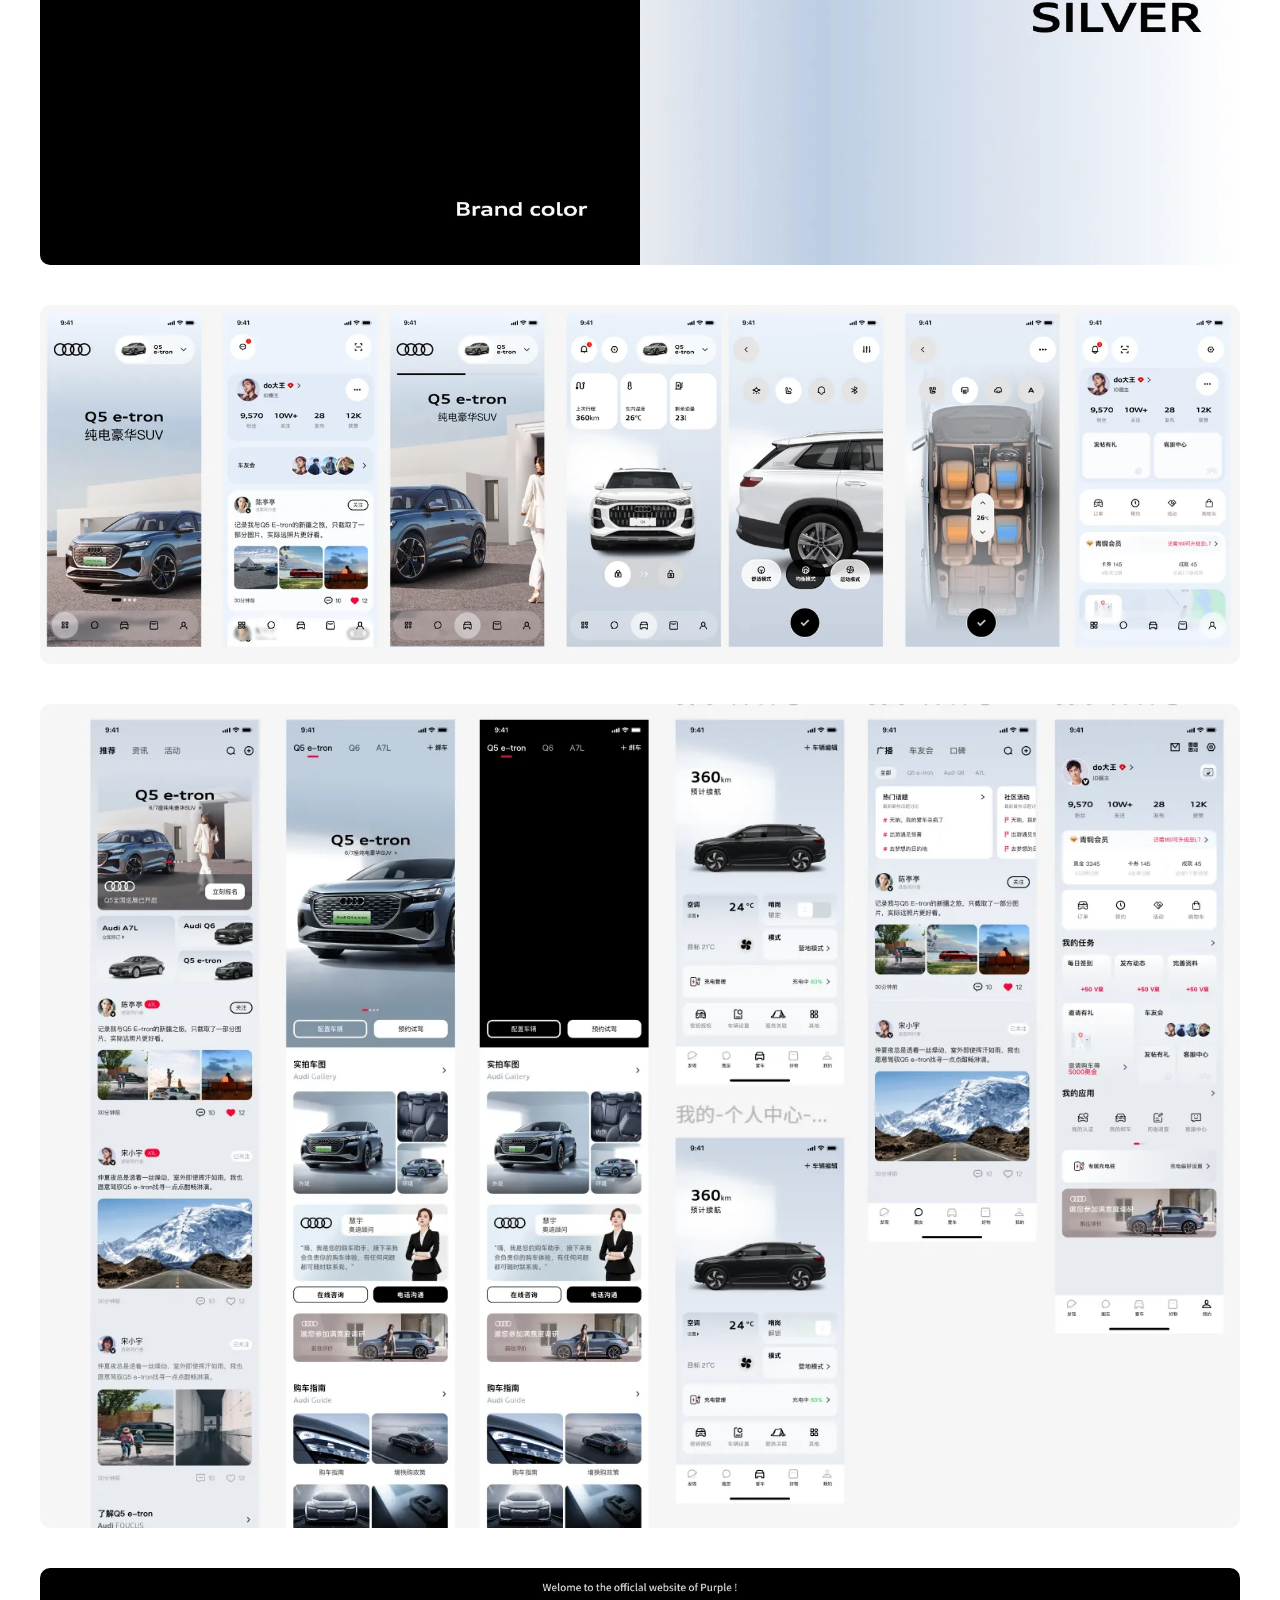
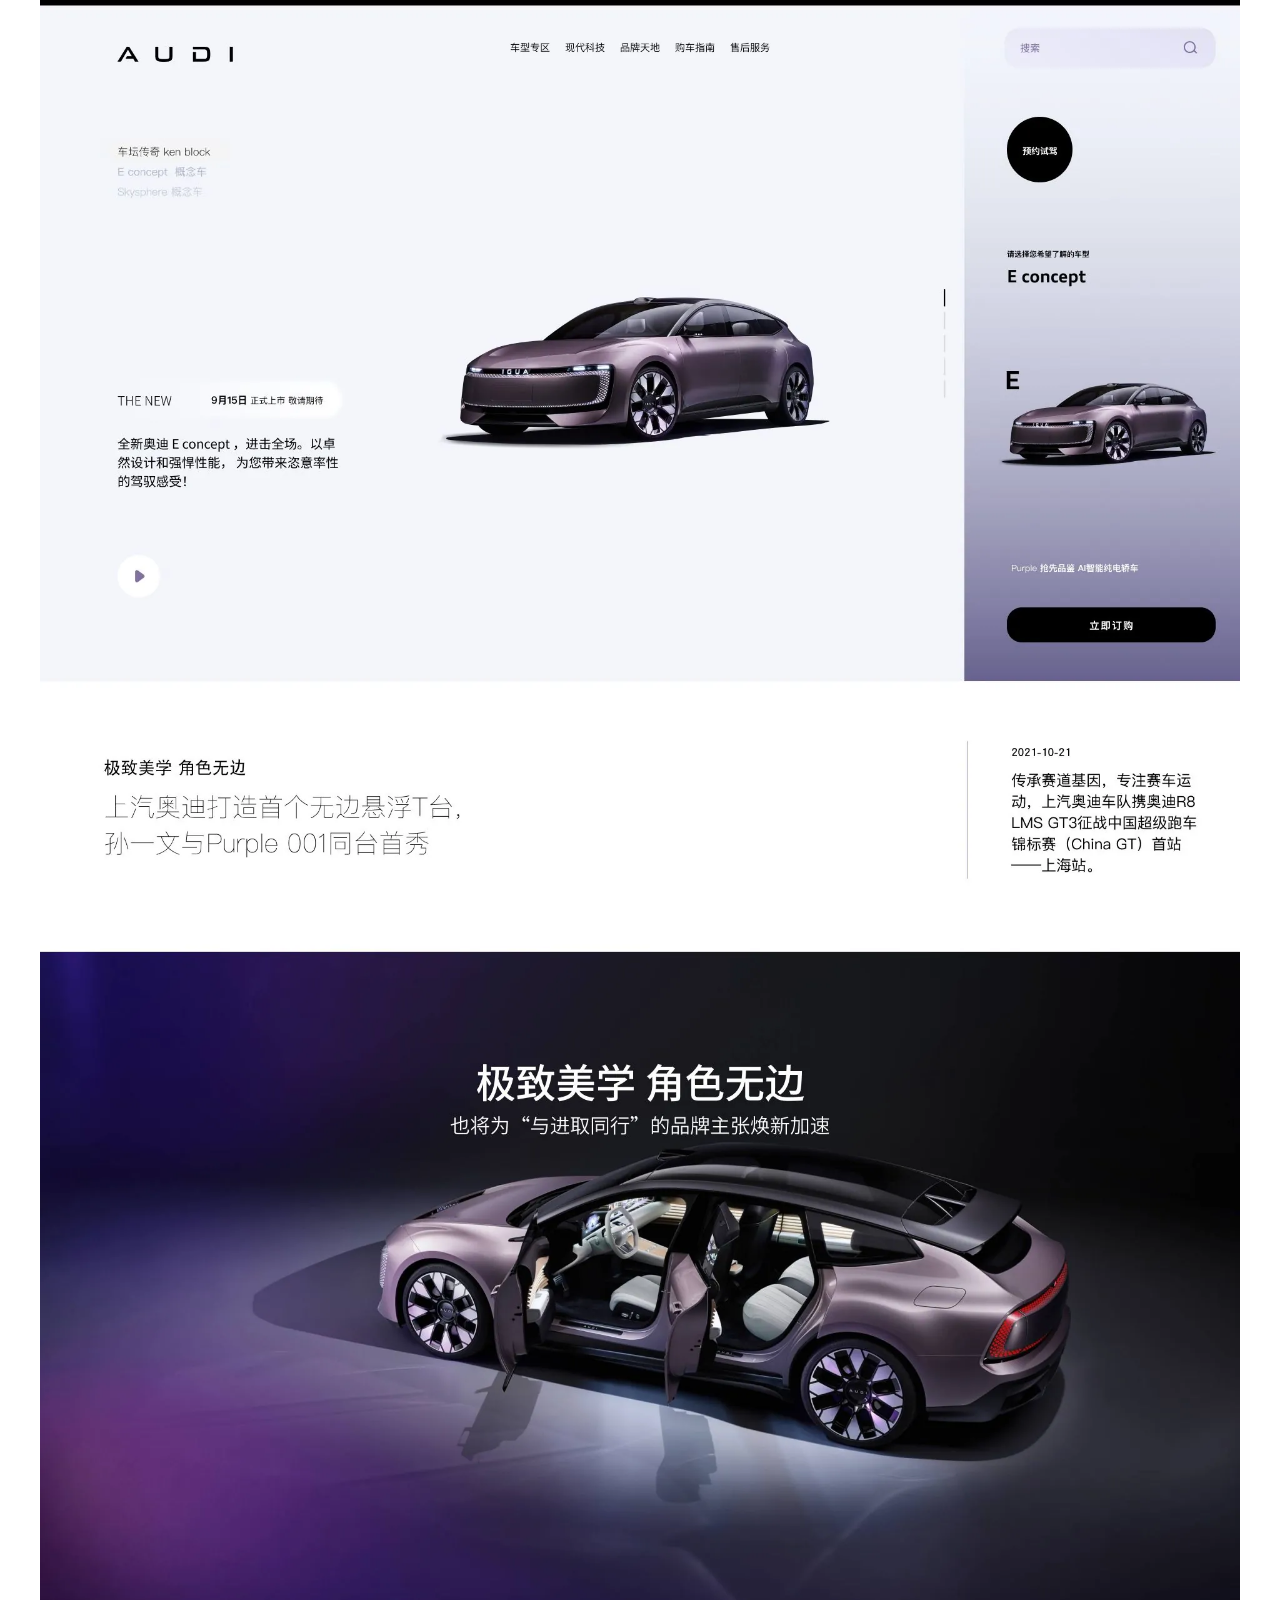
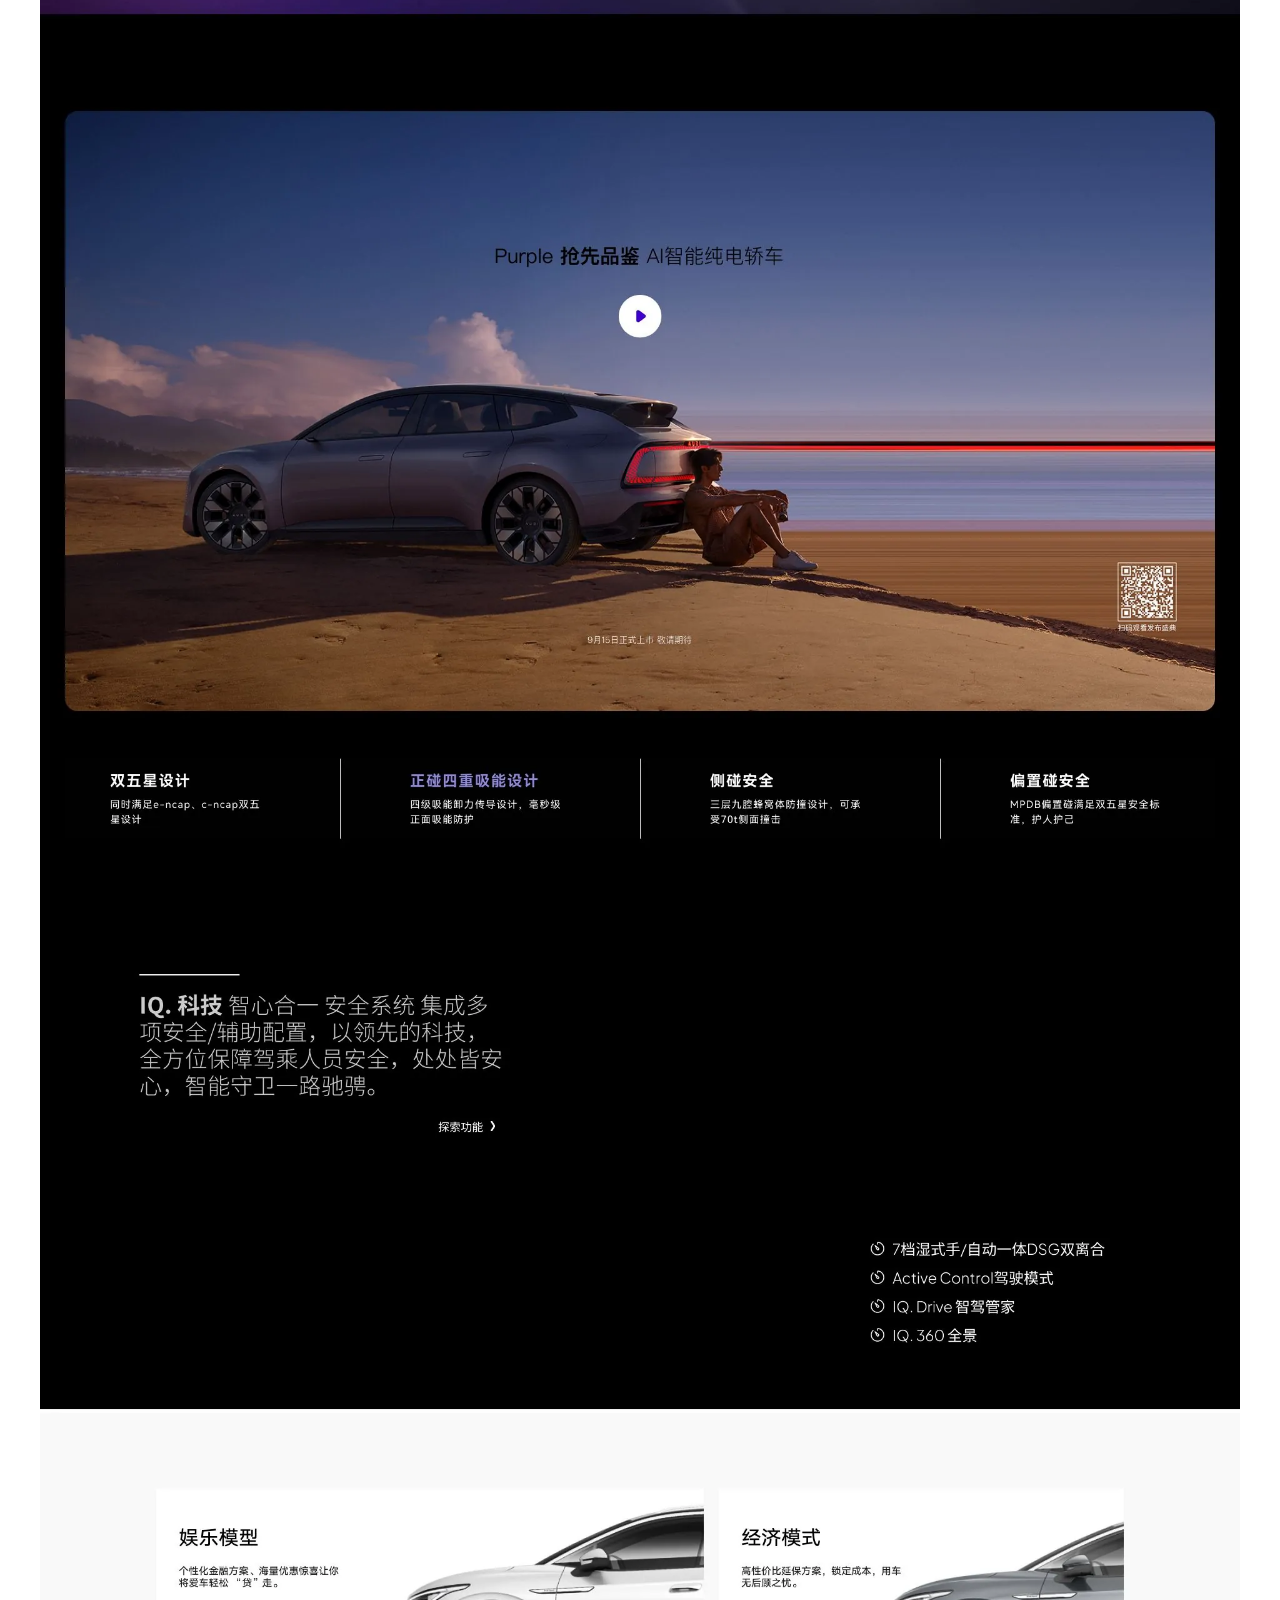
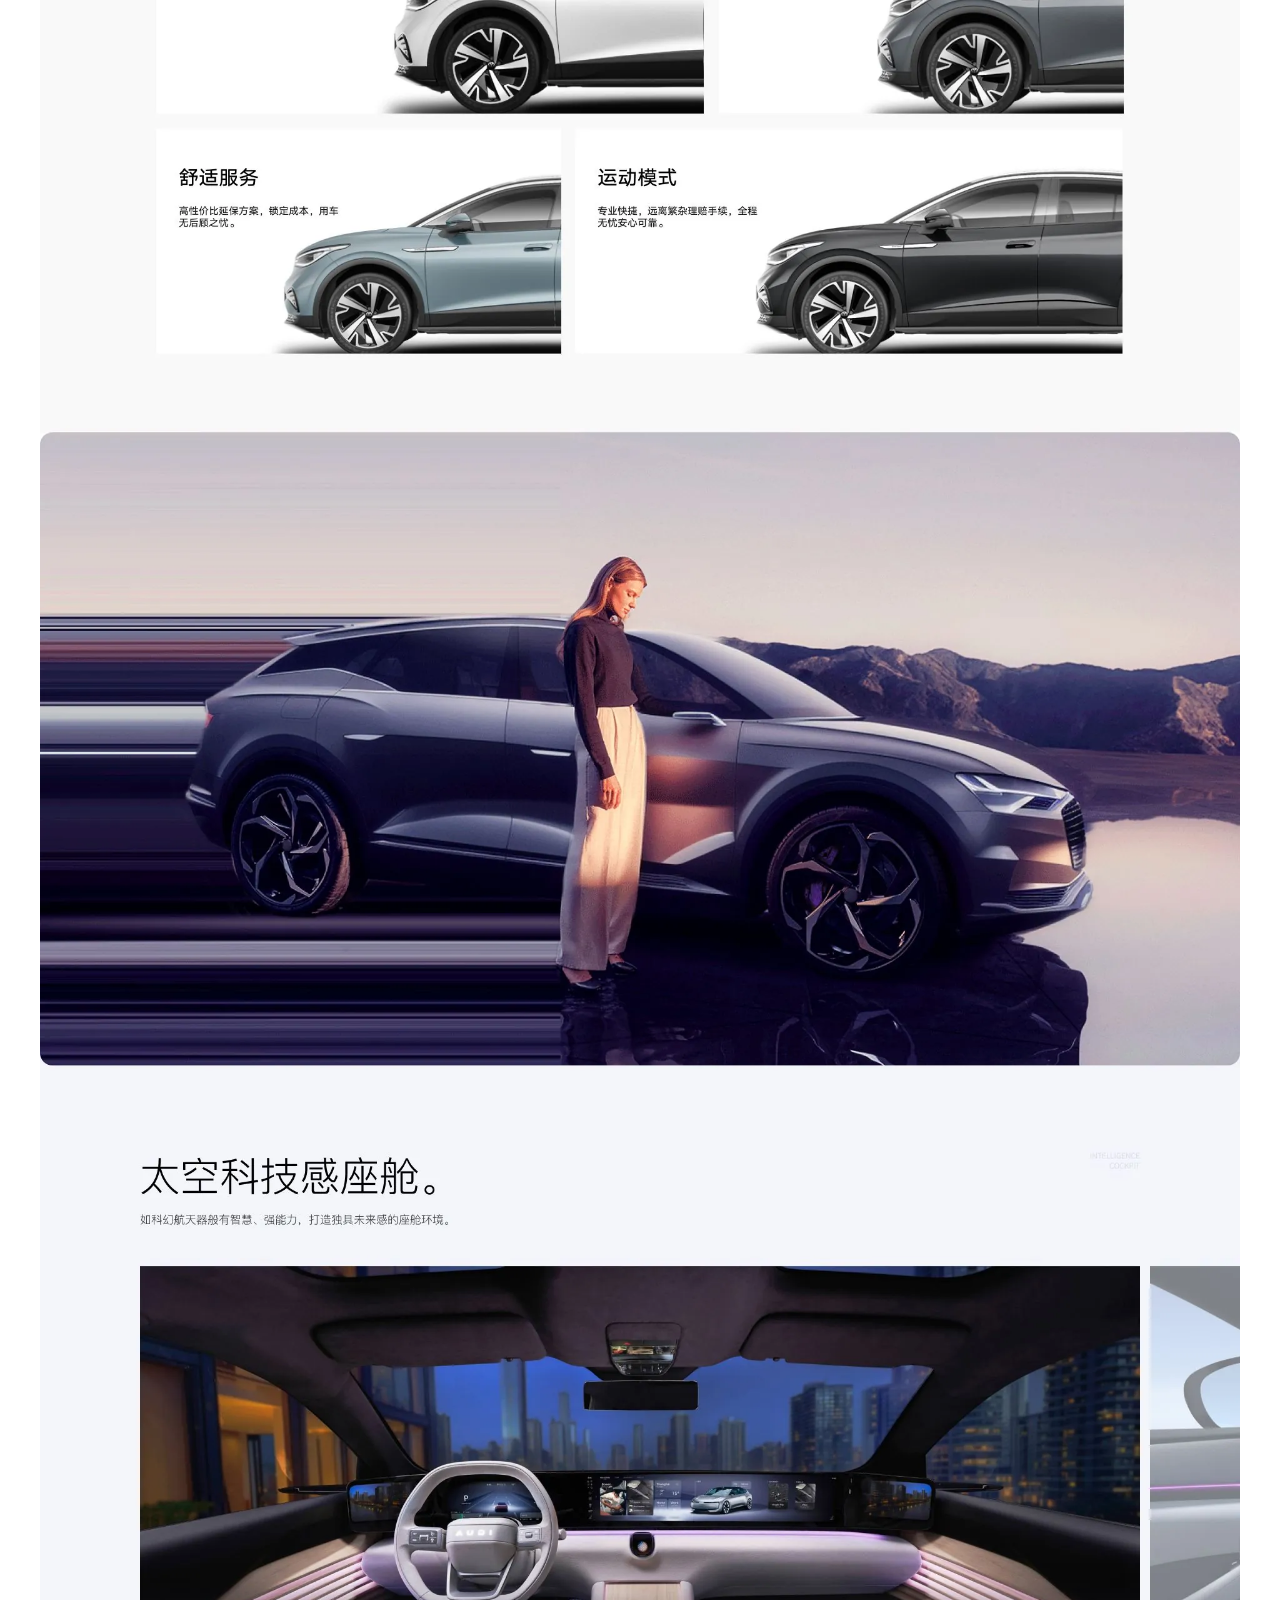
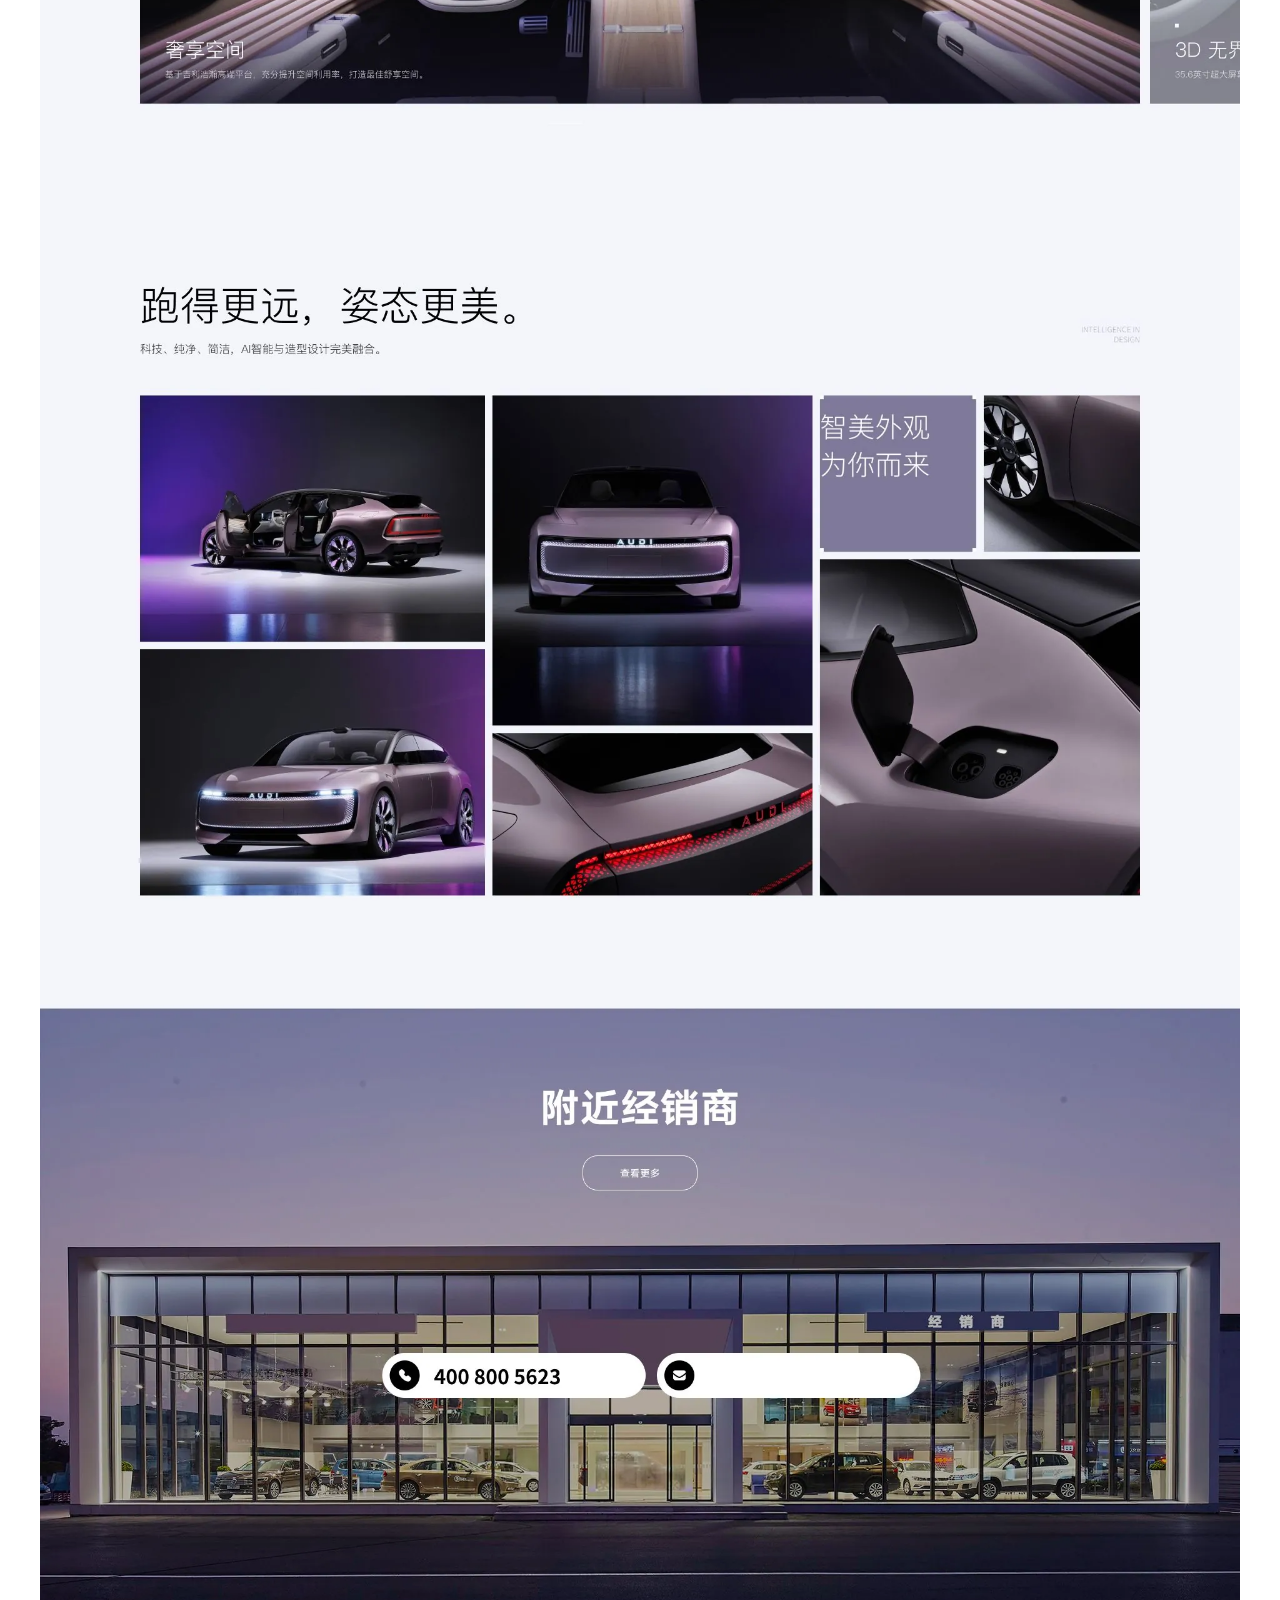
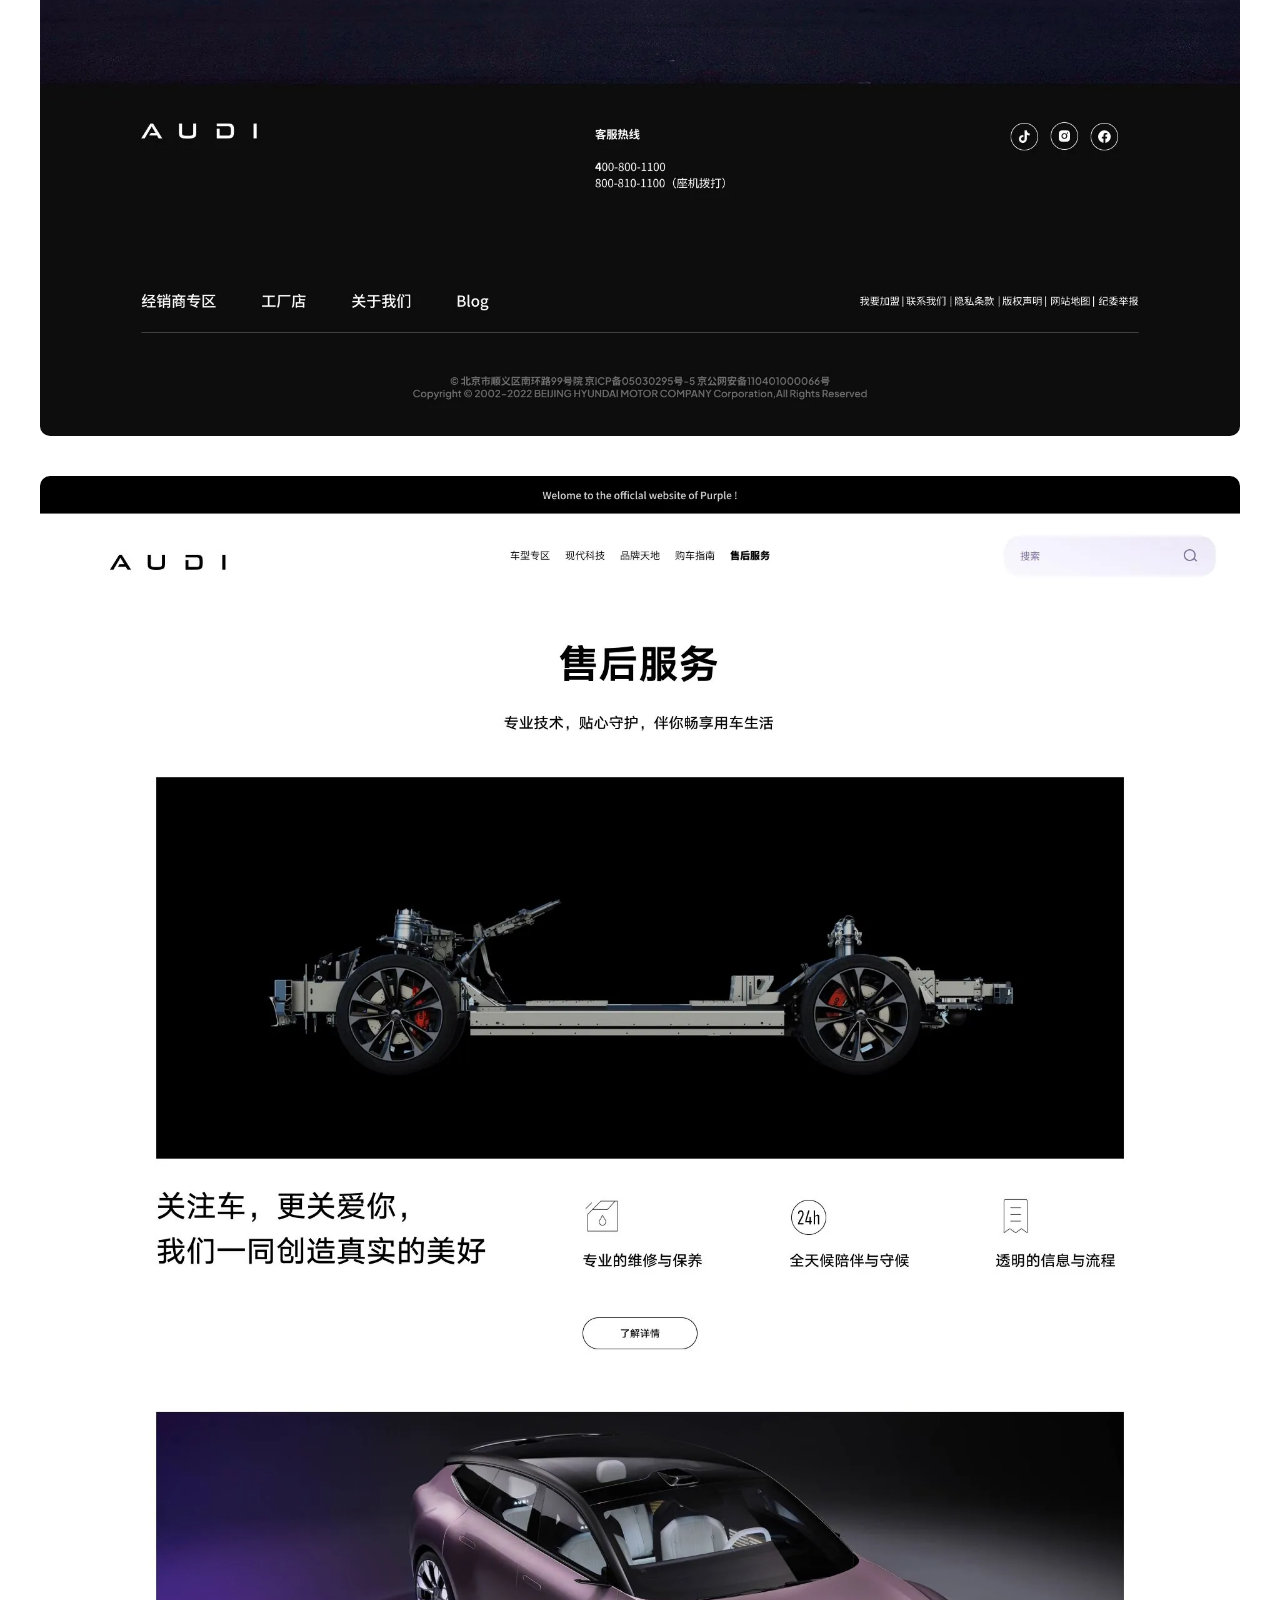
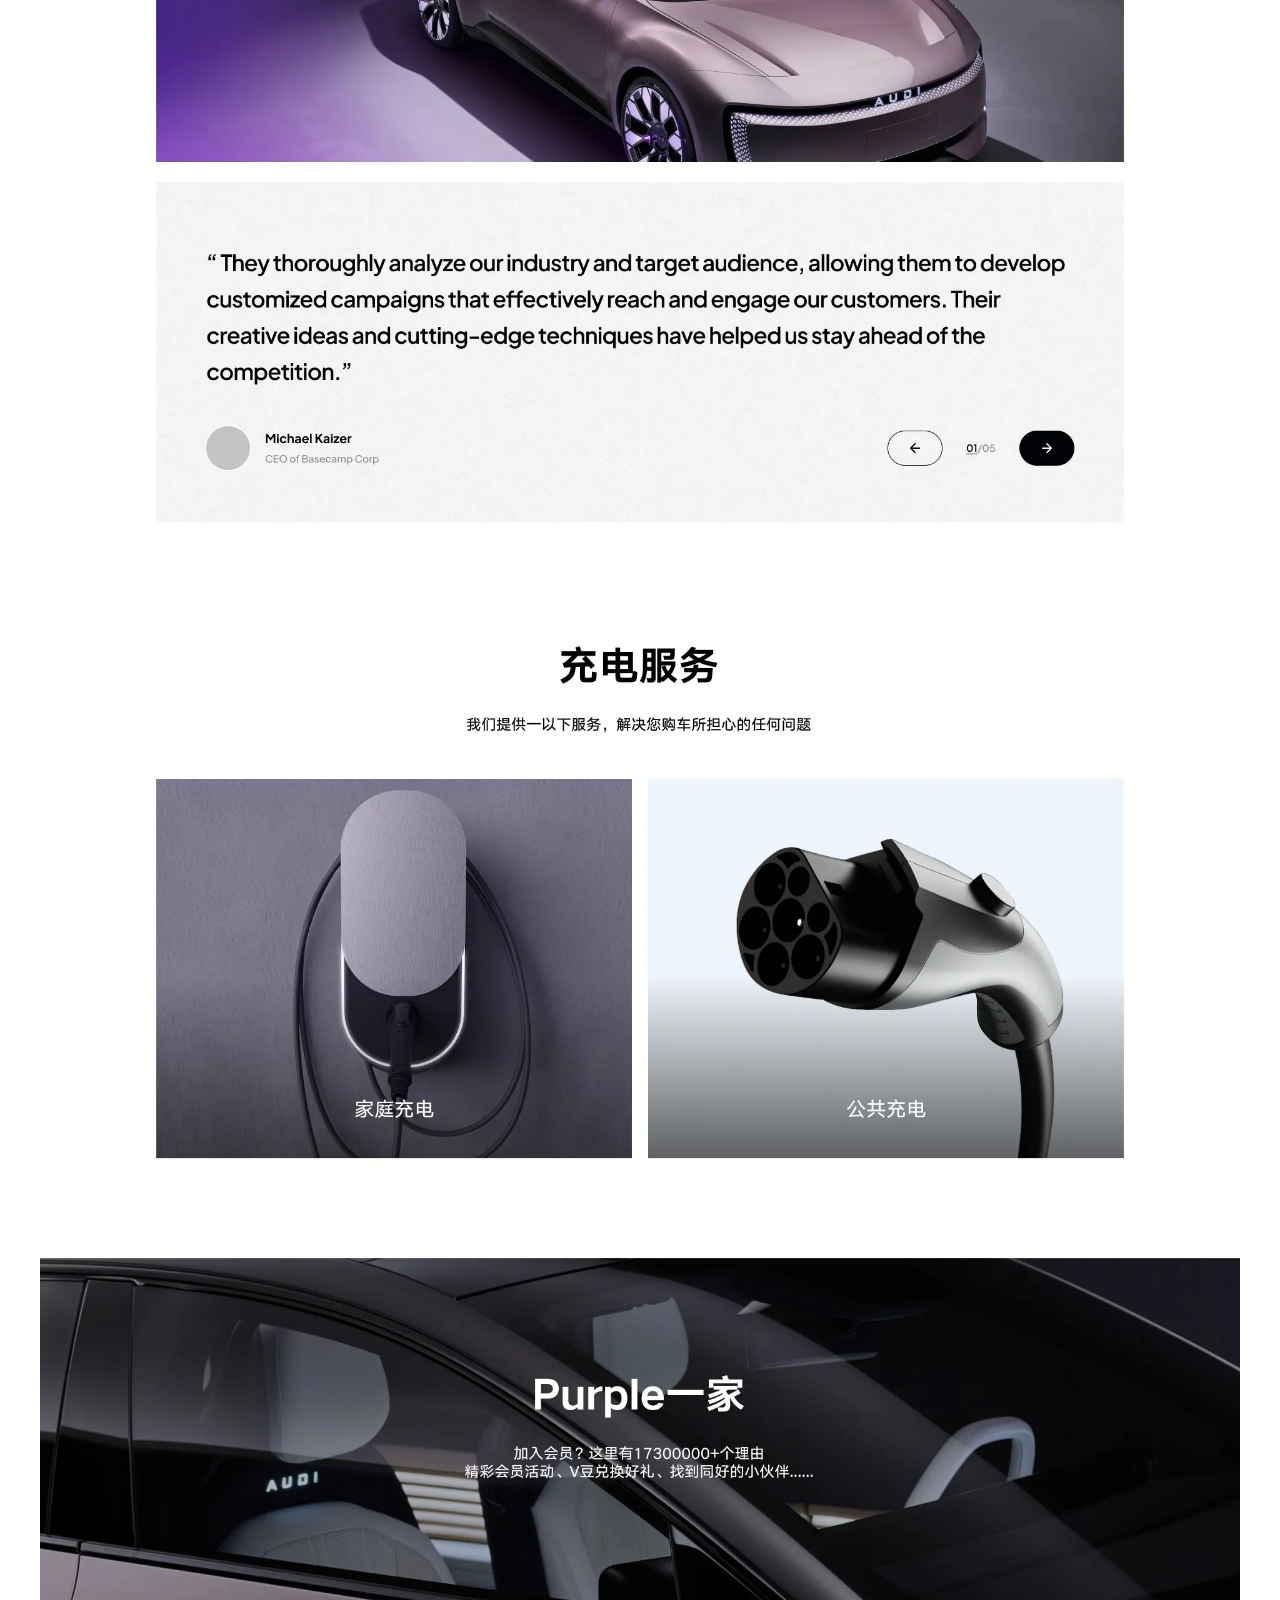
==== commit 60280838: "Compress images to WebP format - Convert 121 images from JPG/PNG to WebP (quality=80) - Save ~10.6MB" ====
--- a/audi-e5.html
+++ b/audi-e5.html
@@ -244,7 +244,7 @@
 </section>
 
 <div class="detail-image fade-up">
-  <img src="./images/e5/石野—品牌与体验设计-建议超宽模式观看-29.jpeg" alt="AUDI-E5 Detail" loading="lazy" />
+  <img src="./images/e5/石野—品牌与体验设计-建议超宽模式观看-29.webp" alt="AUDI-E5 Detail" loading="lazy" />
 </div>
 
 <section class="concept-section fade-up">
@@ -256,79 +256,79 @@
 </section>
 
 <div class="scroll-image fade-up">
-  <img src="./images/e5/石野—品牌与体验设计-建议超宽模式观看-30.jpeg" alt="AUDI-E5 Scroll 1" loading="lazy" />
-</div>
-
-<div class="scroll-image fade-up">
-  <img src="./images/e5/石野—品牌与体验设计-建议超宽模式观看-31.jpeg" alt="AUDI-E5 Scroll 2" loading="lazy" />
-</div>
-
-<div class="scroll-image fade-up">
-  <img src="./images/e5/石野—品牌与体验设计-建议超宽模式观看-32.jpeg" alt="AUDI-E5 Scroll 3" loading="lazy" />
-</div>
-
-<div class="scroll-image fade-up">
-  <img src="./images/e5/石野—品牌与体验设计-建议超宽模式观看-33.png" alt="AUDI-E5 Scroll 4" loading="lazy" />
-</div>
-
-<div class="scroll-image fade-up">
-  <img src="./images/e5/石野—品牌与体验设计-建议超宽模式观看-34.png" alt="AUDI-E5 Scroll 5" loading="lazy" />
-</div>
-
-<div class="scroll-image fade-up">
-  <img src="./images/e5/Frame 1926650383.jpg" alt="AUDI-E5 Scroll 6" loading="lazy" />
-</div>
-
-<div class="scroll-image fade-up">
-  <img src="./images/e5/Frame 1926650384.jpg" alt="AUDI-E5 Scroll 7" loading="lazy" />
-</div>
-
-<div class="scroll-image fade-up">
-  <img src="./images/e5/Frame 1926650385.jpg" alt="AUDI-E5 Scroll 8" loading="lazy" />
-</div>
-
-<div class="scroll-image fade-up">
-  <img src="./images/e5/Frame 1926650386.jpg" alt="AUDI-E5 Scroll 9" loading="lazy" />
-</div>
-
-<div class="scroll-image fade-up">
-  <img src="./images/e5/Frame 1926650387.jpg" alt="AUDI-E5 Scroll 10" loading="lazy" />
-</div>
-
-<div class="scroll-image fade-up">
-  <img src="./images/e5/Frame 1926650388.jpg" alt="AUDI-E5 Scroll 11" loading="lazy" />
-</div>
-
-<div class="scroll-image fade-up">
-  <img src="./images/e5/Frame 1926650389.jpg" alt="AUDI-E5 Scroll 12" loading="lazy" />
-</div>
-
-<div class="scroll-image fade-up">
-  <img src="./images/e5/Frame 1926650390.jpg" alt="AUDI-E5 Scroll 13" loading="lazy" />
-</div>
-
-<div class="scroll-image fade-up">
-  <img src="./images/e5/Frame 1926650391.jpg" alt="AUDI-E5 Scroll 14" loading="lazy" />
-</div>
-
-<div class="scroll-image fade-up">
-  <img src="./images/e5/Frame 1926650396.jpg" alt="AUDI-E5 Scroll 15" loading="lazy" />
-</div>
-
-<div class="scroll-image fade-up">
-  <img src="./images/e5/Frame 1926650397.jpg" alt="AUDI-E5 Scroll 16" loading="lazy" />
-</div>
-
-<div class="scroll-image fade-up">
-  <img src="./images/e5/Frame 1926650398.jpg" alt="AUDI-E5 Scroll 17" loading="lazy" />
-</div>
-
-<div class="scroll-image fade-up">
-  <img src="./images/e5/Frame 1926650399.jpg" alt="AUDI-E5 Scroll 18" loading="lazy" />
-</div>
-
-<div class="scroll-image fade-up">
-  <img src="./images/e5/Frame 1926650400.png" alt="AUDI-E5 Scroll 19" loading="lazy" />
+  <img src="./images/e5/石野—品牌与体验设计-建议超宽模式观看-30.webp" alt="AUDI-E5 Scroll 1" loading="lazy" />
+</div>
+
+<div class="scroll-image fade-up">
+  <img src="./images/e5/石野—品牌与体验设计-建议超宽模式观看-31.webp" alt="AUDI-E5 Scroll 2" loading="lazy" />
+</div>
+
+<div class="scroll-image fade-up">
+  <img src="./images/e5/石野—品牌与体验设计-建议超宽模式观看-32.webp" alt="AUDI-E5 Scroll 3" loading="lazy" />
+</div>
+
+<div class="scroll-image fade-up">
+  <img src="./images/e5/石野—品牌与体验设计-建议超宽模式观看-33.webp" alt="AUDI-E5 Scroll 4" loading="lazy" />
+</div>
+
+<div class="scroll-image fade-up">
+  <img src="./images/e5/石野—品牌与体验设计-建议超宽模式观看-34.webp" alt="AUDI-E5 Scroll 5" loading="lazy" />
+</div>
+
+<div class="scroll-image fade-up">
+  <img src="./images/e5/Frame 1926650383.webp" alt="AUDI-E5 Scroll 6" loading="lazy" />
+</div>
+
+<div class="scroll-image fade-up">
+  <img src="./images/e5/Frame 1926650384.webp" alt="AUDI-E5 Scroll 7" loading="lazy" />
+</div>
+
+<div class="scroll-image fade-up">
+  <img src="./images/e5/Frame 1926650385.webp" alt="AUDI-E5 Scroll 8" loading="lazy" />
+</div>
+
+<div class="scroll-image fade-up">
+  <img src="./images/e5/Frame 1926650386.webp" alt="AUDI-E5 Scroll 9" loading="lazy" />
+</div>
+
+<div class="scroll-image fade-up">
+  <img src="./images/e5/Frame 1926650387.webp" alt="AUDI-E5 Scroll 10" loading="lazy" />
+</div>
+
+<div class="scroll-image fade-up">
+  <img src="./images/e5/Frame 1926650388.webp" alt="AUDI-E5 Scroll 11" loading="lazy" />
+</div>
+
+<div class="scroll-image fade-up">
+  <img src="./images/e5/Frame 1926650389.webp" alt="AUDI-E5 Scroll 12" loading="lazy" />
+</div>
+
+<div class="scroll-image fade-up">
+  <img src="./images/e5/Frame 1926650390.webp" alt="AUDI-E5 Scroll 13" loading="lazy" />
+</div>
+
+<div class="scroll-image fade-up">
+  <img src="./images/e5/Frame 1926650391.webp" alt="AUDI-E5 Scroll 14" loading="lazy" />
+</div>
+
+<div class="scroll-image fade-up">
+  <img src="./images/e5/Frame 1926650396.webp" alt="AUDI-E5 Scroll 15" loading="lazy" />
+</div>
+
+<div class="scroll-image fade-up">
+  <img src="./images/e5/Frame 1926650397.webp" alt="AUDI-E5 Scroll 16" loading="lazy" />
+</div>
+
+<div class="scroll-image fade-up">
+  <img src="./images/e5/Frame 1926650398.webp" alt="AUDI-E5 Scroll 17" loading="lazy" />
+</div>
+
+<div class="scroll-image fade-up">
+  <img src="./images/e5/Frame 1926650399.webp" alt="AUDI-E5 Scroll 18" loading="lazy" />
+</div>
+
+<div class="scroll-image fade-up">
+  <img src="./images/e5/Frame 1926650400.webp" alt="AUDI-E5 Scroll 19" loading="lazy" />
 </div>
 
 <div class="scroll-image fade-up">
@@ -370,14 +370,14 @@
   </div>
   <div class="works-cards">
         <a href="./audi.html" class="work-card" data-cursor="view">
-      <div class="work-card-img-wrap"><img src="./images/work-audi.jpg" alt="AUDI中国品牌官网" loading="lazy" /></div>
+      <div class="work-card-img-wrap"><img src="./images/work-audi.webp" alt="AUDI中国品牌官网" loading="lazy" /></div>
       <div class="work-card-info">
         <div class="work-card-text"><span class="work-card-name">AUDI中国品牌官网</span><span class="work-card-cat">WEB</span></div>
         <div class="year-pill"><div class="year-text-wrap"><span class="year-text year-text-default">2022</span><span class="year-text year-text-hover">2022</span></div></div>
       </div>
     </a>
     <a href="./meme.html" class="work-card" data-cursor="view">
-      <div class="work-card-img-wrap"><img src="./images/work-meme.jpg" alt="么么钱包" loading="lazy" /></div>
+      <div class="work-card-img-wrap"><img src="./images/work-meme.webp" alt="么么钱包" loading="lazy" /></div>
       <div class="work-card-info">
         <div class="work-card-text"><span class="work-card-name">么么钱包</span><span class="work-card-cat">APP</span></div>
         <div class="year-pill"><div class="year-text-wrap"><span class="year-text year-text-default">2021</span><span class="year-text year-text-hover">2021</span></div></div>
